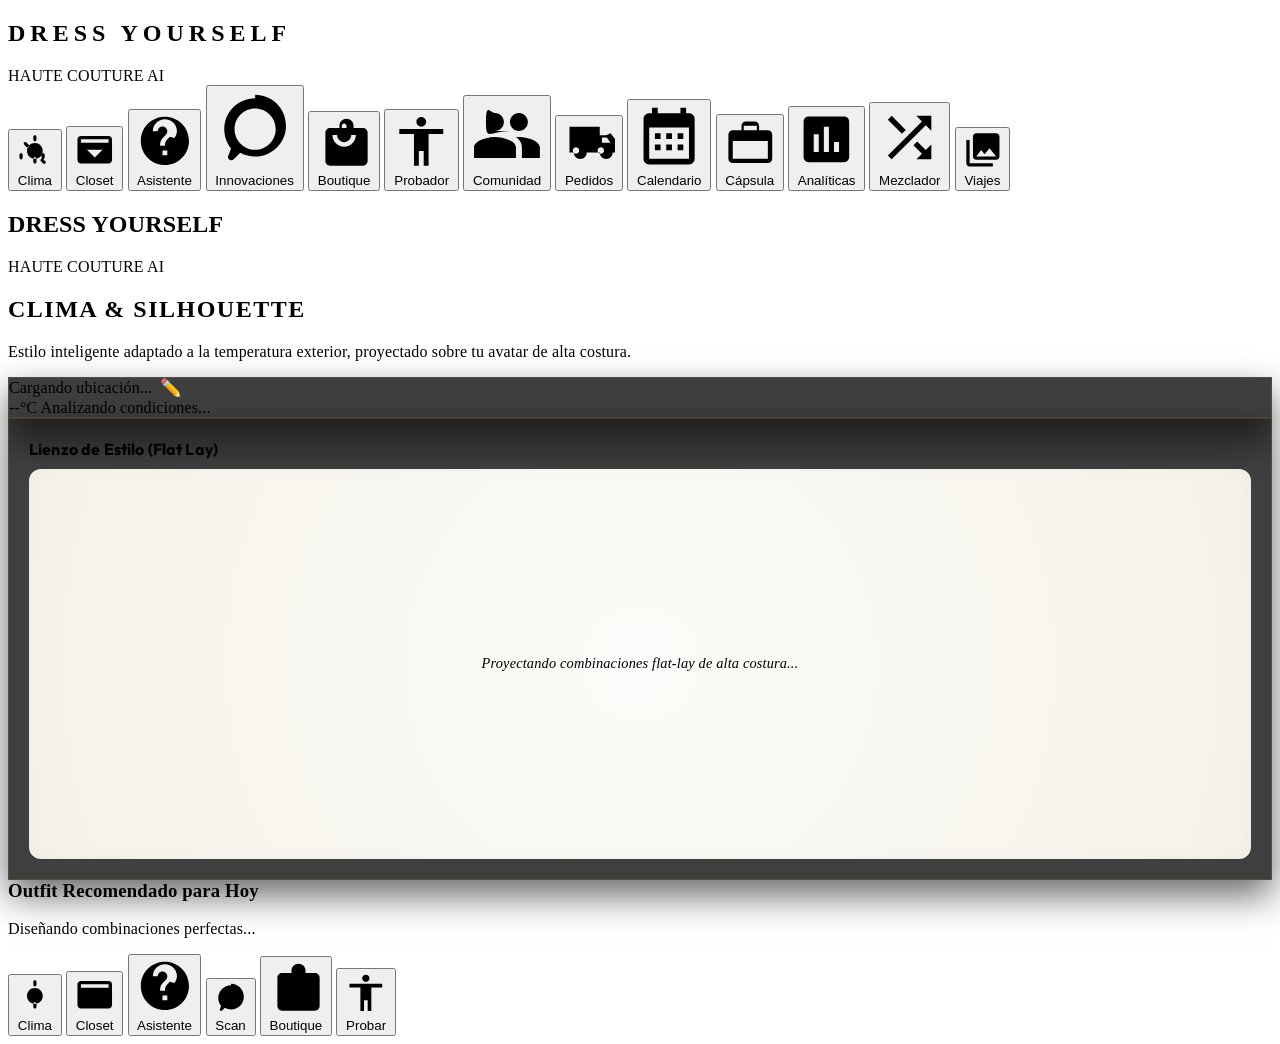
==== templates/index.html @ d00abae1 "feat(sota): implement wardrobe analytics dashboard, dress me shuffler, and travel packing planner" ====
<!DOCTYPE html>
<html lang="es">
<head>
    <meta charset="UTF-8">
    <meta name="viewport" content="width=device-width, initial-scale=1.0, maximum-scale=1.0, user-scalable=no">
    <title>Dress Yourself | High Fashion AI</title>
    <!-- Google Fonts -->
    <link rel="preconnect" href="https://fonts.googleapis.com">
    <link rel="preconnect" href="https://fonts.gstatic.com" crossorigin>
    <link href="https://fonts.googleapis.com/css2?family=Outfit:wght@300;400;500;600;700&family=Inter:wght@300;400;500;600;700&display=swap" rel="stylesheet">
    <!-- CSS Stylesheet -->
    <link rel="stylesheet" href="static/css/style.css">

    <!-- Haute Couture Style Enhancements (Dior/Chanel Vibe) -->
    <style>
        /* Gold border gradients & Glassmorphism refinements */
        .glass-card {
            background: rgba(10, 10, 10, 0.78) !important;
            backdrop-filter: blur(20px) saturate(180%) !important;
            -webkit-backdrop-filter: blur(20px) saturate(180%) !important;
            border: 1px solid rgba(212, 175, 55, 0.15) !important;
            box-shadow: 0 15px 35px rgba(0, 0, 0, 0.6) !important;
            transition: all 0.35s cubic-bezier(0.16, 1, 0.3, 1) !important;
        }
        .glass-card:hover {
            border-color: rgba(212, 175, 55, 0.35) !important;
            box-shadow: 0 20px 45px rgba(212, 175, 55, 0.1), 0 15px 35px rgba(0, 0, 0, 0.7) !important;
        }

        /* Typography spacing & alignment for luxury brand vibe */
        body {
            letter-spacing: 0.15px;
        }
        .sidebar-brand h1 {
            letter-spacing: 5px !important;
            font-weight: 700;
        }
        .editorial-title {
            letter-spacing: 1.5px;
            text-transform: uppercase;
        }
        .gold-btn, .gold-btn-large, .gold-btn-outline {
            font-family: var(--font-editorial) !important;
            letter-spacing: 1.5px !important;
            border-radius: 4px !important;
            transition: all 0.3s cubic-bezier(0.16, 1, 0.3, 1) !important;
        }

        /* Organic Tab Transitions */
        #tab-transition-overlay {
            position: absolute;
            inset: 0;
            background: rgba(10, 10, 10, 0.4);
            backdrop-filter: blur(0px);
            -webkit-backdrop-filter: blur(0px);
            pointer-events: none;
            opacity: 0;
            z-index: 99;
            transition: opacity 0.25s ease, backdrop-filter 0.25s ease;
        }
        #tab-transition-overlay.transitioning {
            opacity: 1;
            backdrop-filter: blur(8px);
            -webkit-backdrop-filter: blur(8px);
        }

        .tab-content {
            display: none;
            opacity: 0;
            transform: scale(0.97) translateY(12px);
            filter: blur(6px);
            transition: opacity 0.3s ease, transform 0.3s ease, filter 0.3s ease;
        }

        .tab-content.active {
            display: block;
            opacity: 1;
            transform: scale(1) translateY(0);
            filter: blur(0px);
        }

        .tab-content.tab-leaving {
            display: block;
            opacity: 0;
            transform: scale(0.97) translateY(-12px);
            filter: blur(8px);
            pointer-events: none;
        }

        .tab-content.tab-entering {
            display: block;
            opacity: 1;
            transform: scale(1) translateY(0);
            filter: blur(0px);
        }

        /* Star Rating Glow and Elastic Animation */
        .star-rating-icon {
            display: inline-block;
            transition: transform 0.4s cubic-bezier(0.175, 0.885, 0.32, 1.275) !important;
        }
        .star-rating-icon:hover {
            text-shadow: 0 0 10px rgba(212, 175, 55, 0.85), 0 0 20px rgba(212, 175, 55, 0.45);
        }
        .star-rating-icon.active-star {
            color: var(--accent-gold) !important;
            text-shadow: 0 0 8px rgba(212, 175, 55, 0.65);
        }
        .star-elastic-bounce {
            animation: starBounce 0.6s cubic-bezier(0.175, 0.885, 0.32, 1.5) both;
        }
        @keyframes starBounce {
            0% { transform: scale(1); }
            30% { transform: scale(1.6); }
            55% { transform: scale(0.85); }
            75% { transform: scale(1.2); }
            100% { transform: scale(1); }
        }

        /* Gold Star Particles */
        .gold-star-particle {
            position: fixed;
            background: radial-gradient(circle, #fff 0%, var(--accent-gold) 50%, #b8952b 100%);
            border-radius: 50%;
            pointer-events: none;
            z-index: 10000;
            box-shadow: 0 0 6px var(--accent-gold);
        }

        /* Selection and Visual Feedback for Fitting Room & Outfit Builder */
        .fitting-slot {
            position: relative;
            transition: transform 0.3s cubic-bezier(0.25, 0.8, 0.25, 1), box-shadow 0.3s ease, border-color 0.3s ease;
        }
        .fitting-slot.slot-loaded {
            animation: slotFlashGlow 0.6s cubic-bezier(0.16, 1, 0.3, 1) both;
        }
        @keyframes slotFlashGlow {
            0% {
                transform: scale(0.95);
                box-shadow: 0 0 0 rgba(212, 175, 55, 0);
                border-color: var(--border-gold);
            }
            30% {
                transform: scale(1.03);
                box-shadow: 0 0 15px rgba(212, 175, 55, 0.6);
                border-color: var(--accent-gold);
            }
            100% {
                transform: scale(1);
                box-shadow: 0 0 0 rgba(212, 175, 55, 0);
                border-color: var(--border-gold);
            }
        }

        .builder-slot {
            transition: all 0.3s cubic-bezier(0.16, 1, 0.3, 1);
        }
        .builder-slot.slot-filled-glow {
            animation: builderSlotGlow 0.6s cubic-bezier(0.16, 1, 0.3, 1) both;
        }
        @keyframes builderSlotGlow {
            0% {
                transform: translateY(2px);
                box-shadow: 0 0 0 rgba(212, 175, 55, 0);
            }
            30% {
                transform: translateY(-2px);
                box-shadow: 0 4px 12px rgba(212, 175, 55, 0.4);
            }
            100% {
                transform: translateY(0);
                box-shadow: 0 2px 6px rgba(212, 175, 55, 0.1);
            }
        }

        .fitting-source-item {
            transition: all 0.25s cubic-bezier(0.25, 0.8, 0.25, 1);
            border: 1px solid transparent;
        }
        .fitting-source-item:hover {
            transform: scale(1.02);
            border-color: rgba(212, 175, 55, 0.3);
        }
        .fitting-source-item.selected-source-item {
            border-color: var(--accent-gold);
            background: rgba(212, 175, 55, 0.08);
            box-shadow: inset 0 0 10px rgba(212, 175, 55, 0.15);
            transform: scale(0.98);
        }

        /* Circular Scanning Progress & Glowing borders */
        .scan-thumb {
            position: relative;
            border: 2px solid var(--border-gold) !important;
            transition: all 0.3s cubic-bezier(0.25, 0.8, 0.25, 1) !important;
        }
        .scan-thumb.scanning-active {
            border-color: var(--accent-gold) !important;
            animation: goldGlowPulse 1.5s infinite alternate ease-in-out !important;
        }
        @keyframes goldGlowPulse {
            0% {
                box-shadow: 0 0 4px rgba(212, 175, 55, 0.2);
                border-color: rgba(212, 175, 55, 0.4);
            }
            100% {
                box-shadow: 0 0 15px rgba(212, 175, 55, 0.85);
                border-color: var(--accent-gold);
            }
        }

        .scan-thumb-spinner-overlay {
            position: absolute;
            inset: 0;
            background: rgba(0, 0, 0, 0.65);
            display: none;
            align-items: center;
            justify-content: center;
            z-index: 5;
            transition: opacity 0.3s ease;
        }
        .scan-thumb.scanning .scan-thumb-spinner-overlay {
            display: flex;
        }

        .circular-spinner {
            width: 32px;
            height: 32px;
            animation: rotateSpinner 2s linear infinite;
        }
        .circular-spinner .circle-bg {
            fill: none;
            stroke: rgba(255, 255, 255, 0.15);
            stroke-width: 3;
        }
        .circular-spinner .circle {
            fill: none;
            stroke: var(--accent-gold);
            stroke-width: 3;
            stroke-linecap: round;
            animation: dashSpinner 1.5s ease-in-out infinite;
        }

        @keyframes rotateSpinner {
            100% { transform: rotate(360deg); }
        }
        @keyframes dashSpinner {
            0% {
                stroke-dasharray: 1, 150;
                stroke-dashoffset: 0;
            }
            50% {
                stroke-dasharray: 90, 150;
                stroke-dashoffset: -35;
            }
            100% {
                stroke-dasharray: 90, 150;
                stroke-dashoffset: -124;
            }
        }

        .scan-thumb-success-overlay {
            position: absolute;
            inset: 0;
            background: rgba(0, 255, 136, 0.2);
            display: none;
            align-items: center;
            justify-content: center;
            z-index: 4;
        }
        .scan-thumb.scanned-success .scan-thumb-success-overlay {
            display: flex;
        }
        .success-checkmark {
            font-size: 1.5rem;
            color: #00ff88;
            text-shadow: 0 0 10px rgba(0, 255, 136, 0.8);
            font-weight: bold;
            animation: checkmarkPop 0.4s cubic-bezier(0.175, 0.885, 0.32, 1.275) both;
        }
        @keyframes checkmarkPop {
            0% { transform: scale(0); opacity: 0; }
            100% { transform: scale(1); opacity: 1; }
        }

        /* Intuitive Empty States (Chanel/Dior Inspired) */
        .empty-state {
            display: flex;
            flex-direction: column;
            align-items: center;
            justify-content: center;
            padding: 50px 30px;
            text-align: center;
            color: var(--text-muted);
            border: 1px dashed var(--border-gold);
            border-radius: 12px;
            background: rgba(212, 175, 55, 0.02);
            margin: 20px auto;
            max-width: 450px;
            box-shadow: inset 0 0 20px rgba(0, 0, 0, 0.02);
        }
        .empty-state-svg {
            filter: drop-shadow(0 0 8px rgba(212, 175, 55, 0.25));
            animation: pulseGlow 3s infinite ease-in-out;
        }
        @keyframes pulseGlow {
            0%, 100% { opacity: 0.55; transform: scale(1); }
            50% { opacity: 0.85; transform: scale(1.04); }
        }

        /* RPG Chat Styling Elements */
        .chat-mode-header {
            display: flex;
            gap: 8px;
            margin-bottom: 15px;
            border-bottom: 1px solid rgba(212, 175, 55, 0.1);
            padding-bottom: 10px;
        }
        .chat-mode-header .gold-btn-outline {
            background: transparent;
            color: var(--text-muted);
            border: 1px solid rgba(212, 175, 55, 0.25);
            transition: all 0.3s ease;
            flex: 1;
            font-size: 0.75rem;
            padding: 8px 12px;
            letter-spacing: 1px;
            text-transform: uppercase;
            border-radius: 4px;
            cursor: pointer;
        }
        .chat-mode-header .gold-btn-outline.active {
            background: var(--accent-gold) !important;
            color: #000 !important;
            border-color: var(--accent-gold) !important;
            box-shadow: 0 0 10px rgba(212, 175, 55, 0.4) !important;
            font-weight: 600;
        }
        .chat-mode-header .gold-btn-outline:hover:not(.active) {
            border-color: var(--accent-gold) !important;
            color: var(--text-primary) !important;
        }
        .rpg-progress-tracker {
            display: none;
            flex-direction: column;
            gap: 6px;
            padding: 10px 15px;
            background: rgba(212, 175, 55, 0.05);
            border: 1px solid rgba(212, 175, 55, 0.15);
            border-radius: 6px;
            margin-bottom: 15px;
            font-family: 'Outfit', sans-serif;
            font-size: 0.85rem;
        }
        .rpg-options-container {
            display: none;
            flex-direction: column;
            gap: 8px;
            margin-top: 15px;
            margin-bottom: 15px;
        }
        .rpg-option-btn {
            background: rgba(212, 175, 55, 0.08) !important;
            color: var(--accent-gold) !important;
            border: 1px solid rgba(212, 175, 55, 0.3) !important;
            border-radius: 4px;
            padding: 10px 15px;
            font-size: 0.8rem;
            font-family: 'Outfit', sans-serif;
            letter-spacing: 0.5px;
            cursor: pointer;
            text-align: left;
            transition: all 0.25s ease;
        }
        .rpg-option-btn:hover {
            background: var(--accent-gold) !important;
            color: #000 !important;
            border-color: var(--accent-gold) !important;
            box-shadow: 0 4px 12px rgba(212, 175, 55, 0.2) !important;
            transform: translateY(-1px);
        }
        .rpg-option-btn:active {
            transform: translateY(0);
        }

        /* Premium Checkout & Styling Index Styles */
        @keyframes premiumGlowPulse {
            0% {
                box-shadow: 0 0 8px rgba(212, 175, 55, 0.4);
                background: var(--accent-gold);
                color: #000;
            }
            100% {
                box-shadow: 0 0 22px rgba(212, 175, 55, 0.85);
                background: #ffd700;
                color: #000;
            }
        }
        .premium-checkout-btn {
            font-family: var(--font-editorial) !important;
            letter-spacing: 1px !important;
            font-weight: 600;
            border: none;
            cursor: pointer;
            transition: all 0.3s cubic-bezier(0.16, 1, 0.3, 1);
        }
        .premium-checkout-btn:hover {
            transform: translateY(-2px);
            box-shadow: 0 0 25px rgba(212, 175, 55, 0.95) !important;
        }
        .styling-index-widget {
            transition: all 0.3s cubic-bezier(0.16, 1, 0.3, 1);
        }
        .styling-index-widget:hover {
            border-color: rgba(212, 175, 55, 0.5) !important;
            box-shadow: 0 12px 35px rgba(212, 175, 55, 0.15), 0 10px 30px rgba(0, 0, 0, 0.6) !important;
        }
    </style>
</head>
<body>
    <!-- App Container -->
    <div class="app-container">
        
        <!-- Sidebar Navigation (Desktop) -->
        <aside class="sidebar">
            <div class="sidebar-brand">
                <h1>DRESS YOURSELF</h1>
                <span>HAUTE COUTURE AI</span>
            </div>
            
            <nav class="nav-menu">
                <button class="nav-btn active" data-tab="clima">
                    <svg viewBox="0 0 24 24" class="nav-icon"><path d="M12 7c-2.76 0-5 2.24-5 5s2.24 5 5 5 5-2.24 5-5-2.24-5-5-5zm0-5c.55 0 1 .45 1 1v2c0 .55-.45 1-1 1s-1-.45-1-1V3c0-.55.45-1 1-1zm0 14c.55 0 1 .45 1 1v2c0 .55-.45 1-1 1s-1-.45-1-1v-2c0-.55.45-1 1-1zM5.22 6.64c.39-.39 1.02-.39 1.41 0l1.41 1.41c.39.39.39 1.02 0 1.41s-1.02.39-1.41 0L5.22 8.05c-.39-.39-.39-1.02 0-1.41zm10.6 10.6c.39-.39 1.02-.39 1.41 0l1.41 1.41c.39.39.39 1.02 0 1.41s-1.02.39-1.41 0l-1.41-1.41c-.4-.39-.4-1.03 0-1.42zm-12.6-3.8c.55 0 1 .45 1 1v2c0 .55-.45 1-1 1s-1-.45-1-1v-2c0-.55.45-1 1-1zm14 0c.55 0 1 .45 1 1v2c0 .55-.45 1-1 1s-1-.45-1-1v-2c0-.55.45-1 1-1z" fill="currentColor"/></svg>
                    <span>Clima</span>
                </button>
                <button class="nav-btn" data-tab="closet">
                    <svg viewBox="0 0 24 24" class="nav-icon"><path d="M20 4H4c-1.1 0-2 .9-2 2v12c0 1.1.9 2 2 2h16c1.1 0 2-.9 2-2V6c0-1.1-.9-2-2-2zm-8 12.5L7.5 12h9L12 16.5zM20 8H4V6h16v2z" fill="currentColor"/></svg>
                    <span>Closet</span>
                </button>
                <button class="nav-btn" data-tab="asistente">
                    <svg viewBox="0 0 24 24" class="nav-icon"><path d="M12 2C6.48 2 2 6.48 2 12s4.48 10 10 10 10-4.48 10-10S17.52 2 12 2zm1 16h-2v-2h2v2zm1.07-7.75l-.9.92C12.45 11.9 12 12.5 12 14h-2v-.5c0-1.1.45-2.1 1.17-2.83l1.24-1.26c.37-.36.59-.86.59-1.41 0-1.1-.9-2-2-2s-2 .9-2 2H7c0-2.76 2.24-5 5-5s5 2.24 5 5c0 1.04-.42 1.99-1.07 2.75z" fill="currentColor"/></svg>
                    <span>Asistente</span>
                </button>
                <button class="nav-btn" data-tab="innovaciones">
                    <svg viewBox="0 0 24 24" class="nav-icon"><path d="M12 3c-4.97 0-9 4.03-9 9 0 2.12.74 4.07 1.97 5.61L4.35 19.4c-.39.39-.39 1.02 0 1.41.39.39 1.02.39 1.41 0l1.9-1.9C9.07 19.64 10.47 20 12 20c4.97 0 9-4.03 9-9s-4.03-9-9-9zm0 15c-3.31 0-6-2.69-6-6s2.69-6 6-6 6 2.69 6 6-2.69 6-6 6z" fill="currentColor"/></svg>
                    <span>Innovaciones</span>
                </button>
                <button class="nav-btn" data-tab="boutique">
                    <svg viewBox="0 0 24 24" class="nav-icon"><path d="M20 6h-4V5c0-1.66-1.34-3-3-3s-3 1.34-3 3v1H6c-1.1 0-1.99.9-1.99 2L4 20c0 1.1.9 2 2 2h14c1.1 0 2-.9 2-2V8c0-1.1-.9-2-2-2zm-8-2c.55 0 1 .45 1 1v1h-2V5c0-.55.45-1 1-1zm0 10c-2.76 0-5-2.24-5-5h2c0 1.66 1.34 3 3 3s3-1.34 3-3h2c0 2.76-2.24 5-5 5z" fill="currentColor"/></svg>
                    <span>Boutique</span>
                </button>
                <button class="nav-btn" data-tab="probador">
                    <svg viewBox="0 0 24 24" class="nav-icon"><path d="M12 2c1.1 0 2 .9 2 2s-.9 2-2 2-2-.9-2-2 .9-2 2-2zm9 7h-6v13h-2v-6h-2v6H9V9H3V7h18v2z" fill="currentColor"/></svg>
                    <span>Probador</span>
                </button>
                <button class="nav-btn" data-tab="comunidad">
                    <svg viewBox="0 0 24 24" class="nav-icon"><path d="M16 11c1.66 0 2.99-1.34 2.99-3S17.66 5 16 5s-3 1.34-3 3 1.34 3 3 3zm-8 0c1.66 0 2.99-1.34 2.99-3S9.66 5 8 5 5 1.34 5 8s1.34 3 8 3zm0 2c-2.33 0-7 1.17-7 3.5V20h14v-3.5c0-2.33-4.67-3.5-7-3.5zm8 0c-.29 0-.62.02-.97.05 1.16.84 1.97 1.97 1.97 3.45V20h6v-3.5c0-2.33-4.67-3.5-7-3.5z" fill="currentColor"/></svg>
                    <span>Comunidad</span>
                </button>
                <button class="nav-btn" data-tab="pedidos">
                    <svg viewBox="0 0 24 24" class="nav-icon"><path d="M20 8h-3V4H3v12h2c0 1.66 1.34 3 3 3s3-1.34 3-3h6c0 1.66 1.34 3 3 3s3-1.34 3-3h2v-5l-3-4zM6 16.5c-.83 0-1.5-.67-1.5-1.5s.67-1.5 1.5-1.5 1.5.67 1.5 1.5-.67 1.5-1.5 1.5zm11.5 0c-.83 0-1.5-.67-1.5-1.5s.67-1.5 1.5-1.5 1.5.67 1.5 1.5-.67 1.5-1.5 1.5zM18 11.5V9h2.25L22 11.5H18z" fill="currentColor"/></svg>
                    <span>Pedidos</span>
                </button>
                <button class="nav-btn" data-tab="calendario">
                    <svg viewBox="0 0 24 24" class="nav-icon"><path d="M19 4h-1V2h-2v2H8V2H6v2H5c-1.11 0-1.99.9-1.99 2L3 20c0 1.1.89 2 2 2h14c1.1 0 2-.9 2-2V6c0-1.1-.9-2-2-2zm0 16H5V9h14v11zM7 11h2v2H7zm0 4h2v2H7zm4-4h2v2h-2zm0 4h2v2h-2zm4-4h2v2h-2zm0 4h2v2h-2z" fill="currentColor"/></svg>
                    <span>Calendario</span>
                </button>
                <button class="nav-btn" data-tab="capsula">
                    <svg viewBox="0 0 24 24" class="nav-icon"><path d="M20 6h-4V4c0-1.11-.89-2-2-2h-4c-1.11 0-2 .89-2 2v2H4c-1.11 0-1.99.89-1.99 2L2 19c0 1.11.89 2 2 2h16c1.11 0 2-.89 2-2V8c0-1.11-.89-2-2-2zM9 4h6v2H9V4zm11 15H4v-8h16v8z" fill="currentColor"/></svg>
                    <span>Cápsula</span>
                </button>
                <button class="nav-btn" data-tab="analiticas">
                    <svg viewBox="0 0 24 24" class="nav-icon"><path d="M19 3H5c-1.1 0-2 .9-2 2v14c0 1.1.9 2 2 2h14c1.1 0 2-.9 2-2V5c0-1.1-.9-2-2-2zM9 17H7v-7h2v7zm4 0h-2V7h2v10zm4 0h-2v-4h2v4z" fill="currentColor"/></svg>
                    <span>Analíticas</span>
                </button>
                <button class="nav-btn" data-tab="mezclador">
                    <svg viewBox="0 0 24 24" class="nav-icon"><path d="M10.59 9.17L5.41 4 4 5.41l5.17 5.17 1.42-1.41zM14.5 4l2.04 2.04L4 18.59 5.41 20 17.96 7.45 20 9.5V4h-5.5zm.33 9.41l-1.41 1.41 3.13 3.13L14.5 20H20v-5.5l-2.04 2.04-3.13-3.13z" fill="currentColor"/></svg>
                    <span>Mezclador</span>
                </button>
                <button class="nav-btn" data-tab="viajes">
                    <svg viewBox="0 0 24 24" class="nav-icon"><path d="M22 16V4c0-1.1-.9-2-2-2H8c-1.1 0-2 .9-2 2v12c0 1.1.9 2 2 2h12c1.1 0 2-.9 2-2zm-11-4l2.03 2.71L16 11l4 5H8l3-4zM2 6v14c0 1.1.9 2 2 2h14v-2H4V6H2z" fill="currentColor"/></svg>
                    <span>Viajes</span>
                </button>
            </nav>
        </aside>

        <!-- Main Content Area -->
        <main class="main-content">
            <!-- Mobile Header -->
            <header class="mobile-header">
                <h2>DRESS YOURSELF</h2>
                <span class="mobile-subtitle">HAUTE COUTURE AI</span>
            </header>

            <!-- TABS -->
            
            <!-- SECTION 1: CLIMA -->
            <section id="clima" class="tab-content active">
                <div class="section-header">
                    <h2 class="editorial-title">Clima & Silhouette</h2>
                    <p class="section-desc">Estilo inteligente adaptado a la temperatura exterior, proyectado sobre tu avatar de alta costura.</p>
                </div>
                
                <div class="weather-widget glass-card">
                    <div class="weather-info">
                        <div style="display: flex; align-items: center; gap: 8px;">
                            <div class="weather-city" id="weather-city">Cargando ubicación...</div>
                            <span id="btn-change-location" style="cursor: pointer; font-size: 1.1rem; color: var(--accent-gold); transition: transform 0.2s;" title="Cambiar ubicación" onmouseover="this.style.transform='scale(1.2)'" onmouseout="this.style.transform='scale(1)'">✏️</span>
                        </div>
                        <div class="weather-temp-desc">
                            <span class="weather-temp" id="weather-temp">--°C</span>
                            <span class="weather-desc" id="weather-desc">Analizando condiciones...</span>
                        </div>
                    </div>
                    <div class="weather-extra" id="weather-details">
                        <!-- Filled by JS -->
                    </div>
                </div>

                <div class="clima-layout-container">
                    <!-- Flat Lay Editorial Canvas ( Pinterest / Dior Style ) -->
                    <div class="mannequin-column glass-card" style="min-height: 420px; display: flex; flex-direction: column; justify-content: space-between; padding: 20px;">
                        <h4 class="mannequin-title gold-text" style="margin: 0 0 10px 0; font-family: 'Outfit', sans-serif;">Lienzo de Estilo (Flat Lay)</h4>
                        
                        <div id="clima-flatlay-canvas" style="flex-grow: 1; display: flex; flex-direction: column; justify-content: center; align-items: center; background: radial-gradient(circle, #fcfbf9 0%, #f5f2e8 100%); border-radius: 12px; border: 1px solid var(--border-gold); padding: 15px; position: relative; overflow: hidden; box-shadow: inset 0 0 20px rgba(0,0,0,0.03); min-height: 320px;">
                            <!-- Blueprint subtle grid overlay -->
                            <div style="position: absolute; inset: 0; background-image: radial-gradient(var(--border-gold) 1.2px, transparent 1.2px); background-size: 24px 24px; opacity: 0.12; pointer-events: none;"></div>
                            
                            <!-- Collage layout container -->
                            <div id="clima-flatlay-collage" style="position: relative; width: 100%; height: 100%; display: flex; flex-wrap: wrap; justify-content: center; align-items: center; gap: 15px; z-index: 2;">
                                <div style="color: var(--text-muted); font-size: 0.9rem; text-align: center; font-style: italic; width: 100%;">
                                    Proyectando combinaciones flat-lay de alta costura...
                                </div>
                            </div>
                        </div>
                    </div>

                    <!-- Recommended Cards Column -->
                    <div class="cards-column">
                        <h3 class="subsection-title" style="margin-top: 0;">Outfit Recomendado para Hoy</h3>
                        <div class="recommendation-showcase" id="clima-recommendation">
                            <!-- Recommended outfits will go here -->
                            <div class="loading-spinner-container">
                                <div class="spinner"></div>
                                <p>Diseñando combinaciones perfectas...</p>
                            </div>
                        </div>
                    </div>
                </div>
            </section>

            <!-- SECTION 2: CLOSET -->
            <section id="closet" class="tab-content">
                <div class="section-header-row">
                    <div class="section-header">
                        <h2 class="editorial-title">Mi Closet Virtual</h2>
                        <p class="section-desc">Tu colección privada, digitalizada y clasificada por inteligencia artificial.</p>
                    </div>
                    <div class="closet-actions-row">
                        <button id="btn-open-outfit-builder" class="gold-btn">
                            <svg viewBox="0 0 24 24" class="btn-icon"><path d="M19 13h-6v6h-2v-6H5v-2h6V5h2v6h6v2z" fill="currentColor"/></svg>
                            <span>Diseñar Outfit</span>
                        </button>
                        <button class="gold-btn-outline trigger-scan" onclick="switchTab('innovaciones')">
                            <svg class="btn-icon" viewBox="0 0 24 24"><path d="M19 13h-6v6h-2v-6H5v-2h6V5h2v6h6v2z" fill="currentColor"/></svg>
                            Escanear Prenda
                        </button>
                        <button class="gold-btn-outline" onclick="switchTab('calendario')">
                            <svg viewBox="0 0 24 24" class="btn-icon"><path d="M19 4h-1V2h-2v2H8V2H6v2H5c-1.11 0-1.99.9-1.99 2L3 20c0 1.1.89 2 2 2h14c1.1 0 2-.9 2-2V6c0-1.1-.9-2-2-2zm0 16H5V9h14v11z" fill="currentColor"/></svg>
                            <span>Calendario</span>
                        </button>
                        <button class="gold-btn-outline" onclick="switchTab('capsula')">
                            <svg viewBox="0 0 24 24" class="btn-icon"><path d="M20 6h-4V4c0-1.11-.89-2-2-2h-4c-1.11 0-2 .89-2 2v2H4c-1.11 0-1.99.89-1.99 2L2 19c0 1.11.89 2 2 2h16c1.11 0 2-.89 2-2V8c0-1.11-.89-2-2-2zM9 4h6v2H9V4zm11 15H4v-8h16v8z" fill="currentColor"/></svg>
                            <span>Cápsula</span>
                        </button>
                    </div>
                </div>

                <!-- Gamified "Babylon Styling Index" Dashboard -->
                <div class="styling-index-widget glass-card" style="margin: 20px 0; padding: 20px; border: 1px solid var(--border-gold); border-radius: 12px; background: rgba(10, 10, 10, 0.85); box-shadow: 0 10px 30px rgba(0,0,0,0.5);">
                    <div style="display: flex; align-items: center; justify-content: space-between; margin-bottom: 15px; flex-wrap: wrap; gap: 10px;">
                        <div style="display: flex; align-items: center; gap: 10px;">
                            <span style="font-size: 1.5rem; color: var(--accent-gold);">🏆</span>
                            <div>
                                <h4 class="gold-text editorial-title" style="margin: 0; font-size: 0.95rem; font-weight: 700; letter-spacing: 2px;">BABYLON STYLING INDEX</h4>
                                <span style="font-size: 0.75rem; color: var(--text-muted);">Tu nivel de estilo Haute Couture</span>
                            </div>
                        </div>
                        <div style="text-align: right;">
                            <span class="gold-text" id="styling-index-rank-label" style="font-size: 0.85rem; font-weight: 600; text-transform: uppercase; letter-spacing: 1px;">Haute Couture Apprentice</span>
                        </div>
                    </div>
                    
                    <div style="display: grid; grid-template-columns: repeat(auto-fit, minmax(120px, 1fr)); gap: 15px; margin-bottom: 15px;">
                        <div style="background: rgba(255,255,255,0.03); border: 1px solid rgba(212,175,55,0.15); padding: 10px; border-radius: 8px; text-align: center;">
                            <div style="font-size: 0.75rem; color: var(--text-muted); margin-bottom: 5px;">Wardrobe Score</div>
                            <div class="gold-text" id="styling-index-score" style="font-size: 1.4rem; font-weight: bold;">88.5%</div>
                        </div>
                        <div style="background: rgba(255,255,255,0.03); border: 1px solid rgba(212,175,55,0.15); padding: 10px; border-radius: 8px; text-align: center;">
                            <div style="font-size: 0.75rem; color: var(--text-muted); margin-bottom: 5px;">Prendas Catalogadas</div>
                            <div id="styling-index-scanned" style="font-size: 1.4rem; font-weight: bold; color: var(--text-primary);">0</div>
                        </div>
                        <div style="background: rgba(255,255,255,0.03); border: 1px solid rgba(212,175,55,0.15); padding: 10px; border-radius: 8px; text-align: center;">
                            <div style="font-size: 0.75rem; color: var(--text-muted); margin-bottom: 5px;">Próximo Rango</div>
                            <div id="styling-index-next-rank" style="font-size: 0.85rem; font-weight: 600; color: var(--text-primary); margin-top: 5px;">Haute Couture Master</div>
                        </div>
                    </div>
                    
                    <div>
                        <div style="display: flex; justify-content: space-between; font-size: 0.75rem; color: var(--text-muted); margin-bottom: 5px;">
                            <span>Progreso de Rango</span>
                            <span id="styling-index-progress-pct">0%</span>
                        </div>
                        <div style="width: 100%; height: 8px; background: rgba(255, 255, 255, 0.1); border-radius: 4px; overflow: hidden; border: 1px solid rgba(212,175,55,0.2);">
                            <div id="styling-index-progress-bar" style="width: 0%; height: 100%; background: linear-gradient(90deg, #b8952b, var(--accent-gold)); transition: width 0.5s ease;"></div>
                        </div>
                    </div>
                </div>

                <!-- Panel de Desafíos Diarios (Daily Fashion Quests) -->
                <div class="daily-quests-panel glass-card" style="margin: 20px 0; padding: 20px; border: 1px solid rgba(212,175,55,0.25); border-radius: 12px; background: rgba(10, 10, 10, 0.85); box-shadow: 0 10px 30px rgba(0,0,0,0.5);">
                    <div style="display: flex; align-items: center; justify-content: space-between; margin-bottom: 15px; flex-wrap: wrap; gap: 10px;">
                        <div style="display: flex; align-items: center; gap: 10px;">
                            <span style="font-size: 1.5rem; color: var(--accent-gold);">⚡</span>
                            <div>
                                <h4 class="gold-text editorial-title" style="margin: 0; font-size: 0.95rem; font-weight: 700; letter-spacing: 2px;">DESAFÍOS DIARIOS DE MODA</h4>
                                <span style="font-size: 0.75rem; color: var(--text-muted);">Completa misiones y gana bonificaciones al Babylon Styling Index</span>
                            </div>
                        </div>
                        <div class="quest-streak" style="font-size: 0.85rem; color: var(--accent-gold); font-weight: 600; background: rgba(212,175,55,0.1); padding: 4px 10px; border-radius: 20px; border: 1px solid rgba(212,175,55,0.2);">
                            🔥 Racha: <span id="quest-streak-count">1</span> día
                        </div>
                    </div>
                    <div class="quests-list" id="quests-list" style="display: flex; flex-direction: column; gap: 12px;">
                        <!-- Quests loaded dynamically via JS -->
                    </div>
                </div>

                <!-- Filters -->
                <div class="closet-filters">
                    <button class="filter-btn active" data-filter="all">Todos</button>
                    <button class="filter-btn" data-filter="superior">Superior</button>
                    <button class="filter-btn" data-filter="inferior">Inferior</button>
                    <button class="filter-btn" data-filter="abrigo">Abrigo</button>
                    <button class="filter-btn" data-filter="calzado">Calzado</button>
                </div>

                <!-- Grid -->
                <div class="closet-grid" id="closet-grid">
                    <!-- Closet Items loaded dynamically -->
                </div>

                <h3 class="subsection-title">Mis Combinaciones Diseñadas</h3>
                <div class="combinations-grid" id="combinations-grid">
                    <!-- Saved combinations loaded dynamically -->
                </div>
            </section>

            <!-- SECTION 3: ASISTENTE (ARIA) -->
            <section id="asistente" class="tab-content">
                <div class="section-header">
                    <h2 class="editorial-title">Aria | Tu Asistente Personal</h2>
                    <p class="section-desc">Asesoría de moda de alta costura interactiva con Aria.</p>
                </div>

                <div class="asistente-container glass-card">
                    <!-- Aria Visual Frame -->
                    <div class="aria-frame">
                        <div class="aria-portrait-wrapper">
                            <!-- Aria Live Character Image -->
                            <img id="aria-portrait" src="static/proposals/Propuestas de Asistente Personal/Propuesta (Animada )/Propuesta Animada.png" alt="Aria - Asistente de Estilo" onerror="this.onerror=null; this.src='data:image/svg+xml,<svg xmlns=%22http://www.w3.org/2000/svg%22 viewBox=%220 0 200 250%22><rect fill=%22%23121212%22 width=%22200%22 height=%22250%22/><text x=%2250%25%22 y=%2250%25%22 fill=%22%23d4af37%22 font-size=%2240%22 text-anchor=%22middle%22 dy=%22.3em%22>Aria</text></svg>';">
                            <div class="aria-pulse-ring"></div>
                        </div>
                        
                        <div class="aria-controls">
                            <!-- Dynamic Hair/Style Selection -->
                            <div class="control-group">
                                <label for="aria-look">Estilo de Aria (Look):</label>
                                <select id="aria-look" class="gold-select">
                                    <option value="base" selected>Default (Pasarela)</option>
                                    <option value="castano_corto">Pelo Castaño Corto</option>
                                    <option value="rojo_corto">Pelo Rojo Corto</option>
                                    <option value="rojo_largo">Pelo Rojo Largo</option>
                                    <option value="castano_gafas">Castaño con Gafas</option>
                                    <option value="castano_medio">Castaño Medio</option>
                                </select>
                            </div>

                            <!-- Advisor Personality Tone -->
                            <div class="control-group">
                                <label for="personality">Personalidad de Aria:</label>
                                <select id="personality" class="gold-select">
                                    <option value="classy" selected>Clásica</option>
                                    <option value="diva">Diva</option>
                                    <option value="sarcastic">Sarcástica</option>
                                    <option value="nervous">Nerviosa</option>
                                </select>
                            </div>
                        </div>
                    </div>

                    <!-- Conversation bubble & chat -->
                    <div class="chat-area">
                        <div class="chat-mode-header">
                            <button id="btn-mode-libre" class="gold-btn-outline active">Asesoría Libre</button>
                            <button id="btn-mode-rpg" class="gold-btn-outline">Juego de Rol</button>
                        </div>
                        
                        <!-- RPG Progress Tracker -->
                        <div id="rpg-progress-tracker" class="rpg-progress-tracker">
                            <div style="display: flex; justify-content: space-between; align-items: center; margin-bottom: 4px;">
                                <span class="gold-text" style="font-size: 0.75rem; letter-spacing: 1px; font-weight: 500;">ESTILISMO DE ROL CON ISA</span>
                                <span id="rpg-step-indicator" style="color: var(--text-primary); font-weight: 600; font-size: 0.75rem;">Paso 1 de 3</span>
                            </div>
                            <div style="width: 100%; height: 4px; background: rgba(255, 255, 255, 0.1); border-radius: 2px; overflow: hidden;">
                                <div id="rpg-progress-bar" style="width: 33%; height: 100%; background: var(--accent-gold); transition: width 0.3s ease;"></div>
                            </div>
                        </div>

                        <div class="bubble-speech">
                            <div class="bubble-tail"></div>
                            <p id="aria-speech">¡Hola! Soy Aria. Selecciona mi estilo y personalidad a la izquierda, y te daré mi veredicto sobre tu estilo actual. O si lo prefieres, hazme una consulta de moda.</p>
                        </div>

                        <div class="chat-history" id="chat-history">
                            <!-- Dynamically loaded chat entries -->
                        </div>

                        <div id="rpg-options-container" class="rpg-options-container">
                            <!-- Option buttons will be rendered here dynamically -->
                        </div>

                        <div class="chat-input-row">
                            <input type="text" id="chat-input" placeholder="Pregúntale a Aria..." autocomplete="off">
                            <button id="send-chat" class="gold-btn">
                                <span>Enviar</span>
                            </button>
                        </div>
                    </div>
                </div>
            </section>

            <!-- SECTION 4: INNOVACIONES (ESCÁNER VISIÓN) -->
            <section id="innovaciones" class="tab-content">
                <style>
                .scan-thumb {
                    width: 60px;
                    height: 60px;
                    border-radius: 8px;
                    border: 2px solid var(--border-gold);
                    overflow: hidden;
                    position: relative;
                    cursor: pointer;
                    flex-shrink: 0;
                    transition: all 0.2s ease;
                    background: #111;
                }
                .scan-thumb.active {
                    border-color: #00ff88;
                    transform: scale(1.05);
                    box-shadow: 0 0 8px rgba(0, 255, 136, 0.4);
                }
                .scan-thumb img {
                    width: 100%;
                    height: 100%;
                    object-fit: cover;
                }
                .scan-thumb-badge {
                    position: absolute;
                    bottom: 2px;
                    right: 2px;
                    width: 16px;
                    height: 16px;
                    border-radius: 50%;
                    background: rgba(0,0,0,0.7);
                    color: #fff;
                    font-size: 10px;
                    display: flex;
                    align-items: center;
                    justify-content: center;
                    font-weight: bold;
                }
                .scan-thumb-badge.scanned {
                    background: #00ff88;
                    color: #000;
                }
                .scan-thumb-badge.pending {
                    background: #ffaa00;
                }
                </style>
                <div class="section-header">
                    <h2 class="editorial-title">Innovación en Visión</h2>
                    <p class="section-desc">Sube una o varias fotos de tus prendas para escanear y catalogar su estilo con IA en lote o individualmente.</p>
                </div>

                <div class="scanner-container glass-card">
                    <div class="scanner-upload-box" id="scanner-drop-zone">
                        <input type="file" id="scanner-file-input" accept="image/*" multiple style="display: none;">
                        
                        <div class="upload-placeholder" id="upload-placeholder">
                            <svg viewBox="0 0 24 24" class="upload-icon"><path d="M19.35 10.04C18.67 6.59 15.64 4 12 4 9.11 4 6.6 5.64 5.35 8.04 2.34 8.36 0 10.91 0 14c0 3.31 2.69 6 6 6h13c2.76 0 5-2.24 5-5 0-2.64-2.05-4.78-4.65-4.96zM14 13v4h-4v-4H7l5-5 5 5h-3z" fill="currentColor"/></svg>
                            <p class="upload-text-main">Arrastra una o varias imágenes aquí</p>
                            <p class="upload-text-sub">o haz clic para tomar foto o explorar archivos</p>
                        </div>

                        <div class="scan-preview-wrapper" id="scan-preview-wrapper" style="display: none; flex-direction: column; width: 100%; align-items: center;">
                            <div id="scan-thumbnails-container" style="display: flex; gap: 10px; overflow-x: auto; width: 100%; padding: 5px; border-bottom: 1px solid var(--border-gold); justify-content: center; min-height: 75px; margin-bottom: 12px; box-sizing: border-box;"></div>
                            <div style="position: relative; width: 100%; display: flex; justify-content: center; align-items: center;">
                                <img id="scan-preview-img" src="" alt="Prenda a escanear" style="max-height: 250px; object-fit: contain;">
                                <div class="scan-laser" id="scan-laser"></div>
                            </div>
                        </div>
                    </div>

                    <div class="scanner-actions">
                        <button id="btn-scan" class="gold-btn-large" disabled>
                            <span class="btn-text">Iniciar Escaneo</span>
                            <div class="spinner-small" style="display: none;"></div>
                        </button>
                    </div>

                    <!-- Results area -->
                    <div class="scan-results-box glass-card" id="scan-results-box" style="display: none;">
                        <h3 class="editorial-subtitle gold-text">Análisis de Estilo Completo</h3>
                        <div class="results-grid">
                            <div class="result-item">
                                <span class="result-label">Tipo de Prenda</span>
                                <strong id="res-tipo" class="result-val">--</strong>
                            </div>
                            <div class="result-item">
                                <span class="result-label">Estilo</span>
                                <strong id="res-estilo" class="result-val">--</strong>
                            </div>
                            <div class="result-item">
                                <span class="result-label">Material</span>
                                <strong id="res-material" class="result-val">--</strong>
                            </div>
                            <div class="result-item">
                                <span class="result-label">Paleta de Color</span>
                                <div id="res-colores" class="color-palette-result">
                                    <!-- Filled dynamically -->
                                </div>
                            </div>
                            <div class="result-item">
                                <span class="result-label">Confianza IA</span>
                                <strong id="res-confianza" class="result-val">--%</strong>
                            </div>
                        </div>
                        <div class="recommendations-box">
                            <h4>Combinaciones Recomendadas</h4>
                            <p id="res-consejo">Cargando sugerencias de estilo...</p>
                        </div>
                        <div class="scan-action-save">
                            <button id="btn-save-scanned" class="gold-btn">Guardar en Closet</button>
                        </div>
                    </div>
                </div>
            </section>

            <!-- SECTION 5: BOUTIQUE -->
            <section id="boutique" class="tab-content">
                <div class="section-header">
                    <h2 class="editorial-title">Boutique Curada</h2>
                    <p class="section-desc">Explora colecciones exclusivas. Agrégalas al probador o realiza una orden directamente.</p>
                </div>

                <div class="boutique-grid" id="boutique-grid">
                    <!-- Loaded dynamically via JS -->
                </div>
            </section>

            <!-- SECTION 6: PROBADOR (FITTING ROOM) -->
            <section id="probador" class="tab-content">
                <div class="section-header">
                    <h2 class="editorial-title">Fitting Room Interactivo</h2>
                    <p class="section-desc">Contrasta tus prendas virtuales de closet con piezas exclusivas de nuestra boutique.</p>
                </div>

                <div class="fitting-room-layout">
                    <!-- Left Column: Source Selection -->
                    <div class="fitting-source-panel glass-card">
                        <div class="panel-tabs">
                            <button class="source-tab active" data-source="closet">Mi Closet</button>
                            <button class="source-tab" data-source="boutique">Boutique</button>
                        </div>
                        <div class="source-items-scroller" id="fitting-scroller">
                            <!-- Items populated here. Click to load to active slot -->
                        </div>
                    </div>

                    <!-- Right Column: Interactive Fitting Area -->
                    <div class="fitting-stage glass-card">
                        <div class="stage-slots-container">
                            <!-- Slot 1: Closet Garment (Left or Top) -->
                            <div class="fitting-slot" id="slot-closet" data-empty="true">
                                <div class="slot-placeholder">
                                    <svg viewBox="0 0 24 24"><path d="M12 2c1.1 0 2 .9 2 2s-.9 2-2 2-2-.9-2-2 .9-2 2-2zm9 7h-6v13h-2v-6h-2v6H9V9H3V7h18v2z" fill="currentColor"/></svg>
                                    <span>Prenda de tu Closet</span>
                                    <span class="slot-tip">Haz clic en tu closet de la izquierda para colocarla aquí</span>
                                </div>
                                <div class="slot-content">
                                    <!-- Selected item image & meta -->
                                </div>
                                <button class="clear-slot-btn" onclick="clearFittingSlot('closet')">&times;</button>
                            </div>

                            <!-- Slot 2: Boutique Garment (Right or Bottom) -->
                            <div class="fitting-slot" id="slot-boutique" data-empty="true">
                                <div class="slot-placeholder">
                                    <svg viewBox="0 0 24 24"><path d="M20 6h-4V5c0-1.66-1.34-3-3-3s-3 1.34-3 3v1H6c-1.1 0-1.99.9-1.99 2L4 20c0 1.1.9 2 2 2h14c1.1 0 2-.9 2-2V8c0-1.1-.9-2-2-2zm-8-2c.55 0 1 .45 1 1v1h-2V5c0-.55.45-1 1-1zm0 10c-2.76 0-5-2.24-5-5h2c0 1.66 1.34 3 3 3s3-1.34 3-3h2c0 2.76-2.24 5-5 5z" fill="currentColor"/></svg>
                                    <span>Prenda de Boutique</span>
                                    <span class="slot-tip">Haz clic en boutique de la izquierda para colocarla aquí</span>
                                </div>
                                <div class="slot-content">
                                    <!-- Selected item image & meta -->
                                </div>
                                <button class="clear-slot-btn" onclick="clearFittingSlot('boutique')">&times;</button>
                            </div>
                        </div>

                        <!-- Match Indicator & AI Veredict -->
                        <div class="fitting-verdict-box" id="fitting-verdict" style="display: none;">
                            <div class="match-score-row">
                                <span class="score-label">Compatibilidad:</span>
                                <div class="score-bar-bg">
                                    <div class="score-bar-fill" id="score-bar" style="width: 0%"></div>
                                </div>
                                <span class="score-pct" id="score-pct">0%</span>
                            </div>
                            <div class="score-breakdown-row" style="display: flex; justify-content: space-around; margin: 10px 0; font-size: 0.85rem; color: var(--text-muted);">
                                <div class="breakdown-item" style="text-align: center;">
                                    <div>🎨 Color</div>
                                    <span id="breakdown-color" style="font-weight: bold; color: var(--text-primary);">0%</span>
                                </div>
                                <div class="breakdown-item" style="text-align: center;">
                                    <div>🧥 Estilo</div>
                                    <span id="breakdown-style" style="font-weight: bold; color: var(--text-primary);">0%</span>
                                </div>
                                <div class="breakdown-item" style="text-align: center;">
                                    <div>🏁 Patrón</div>
                                    <span id="breakdown-pattern" style="font-weight: bold; color: var(--text-primary);">0%</span>
                                </div>
                                <div class="breakdown-item" style="text-align: center;">
                                    <div>☀️ Clima</div>
                                    <span id="breakdown-weather" style="font-weight: bold; color: var(--text-primary);">0%</span>
                                </div>
                            </div>
                            <div class="verdict-bubble">
                                <strong class="gold-text">Veredicto de Aria:</strong>
                                <p id="verdict-text">"Analizando tu silueta..."</p>
                            </div>
                            <div class="verdict-actions" style="width: 100%;">
                                <button class="gold-btn" id="btn-purchase-boutique" style="display: none;">Comprar Prenda de Boutique</button>
                                
                                <!-- Boutique Checkout Widget / Breakdown Card -->
                                <div id="boutique-checkout-card" class="checkout-breakdown-card glass-card" style="display: none; margin-top: 15px; padding: 15px; border: 1px solid var(--accent-gold) !important; border-radius: 8px; width: 100%; text-align: left; background: rgba(15, 15, 15, 0.9);">
                                    <h4 class="gold-text editorial-title" style="margin-top: 0; font-size: 0.9rem; border-bottom: 1px solid rgba(212, 175, 55, 0.2); padding-bottom: 5px; font-weight: 600; letter-spacing: 1px;">ATELIER CHECKOUT</h4>
                                    <div style="display: flex; justify-content: space-between; margin-bottom: 6px; font-size: 0.85rem;">
                                        <span style="color: var(--text-muted);">Precio de Prenda:</span>
                                        <span id="checkout-item-price" style="color: var(--text-primary); font-weight: 500;">$0.00</span>
                                    </div>
                                    <div style="display: flex; justify-content: space-between; margin-bottom: 6px; font-size: 0.85rem;">
                                        <span style="color: var(--text-muted);">Envío Estimado:</span>
                                        <span id="checkout-item-shipping" style="color: var(--text-primary); font-weight: 500;">$15.00</span>
                                    </div>
                                    <div style="display: flex; justify-content: space-between; margin-bottom: 6px; font-size: 0.85rem;">
                                        <span style="color: var(--text-muted);">IVA (19%):</span>
                                        <span id="checkout-item-tax" style="color: var(--text-primary); font-weight: 500;">$0.00</span>
                                    </div>
                                    <hr style="border: 0; border-top: 1px solid rgba(212, 175, 55, 0.15); margin: 8px 0;">
                                    <div style="display: flex; justify-content: space-between; margin-bottom: 12px; font-size: 0.95rem; font-weight: 600;">
                                        <span class="gold-text">Total:</span>
                                        <span id="checkout-item-total" class="gold-text">$0.00</span>
                                    </div>
                                    <button class="gold-btn-large premium-checkout-btn" id="btn-premium-checkout" style="width: 100%; border-radius: 4px; box-shadow: 0 0 15px rgba(212, 175, 55, 0.4); animation: premiumGlowPulse 2s infinite alternate ease-in-out;">
                                        Adquirir Atuendo (Babylon Pay)
                                    </button>
                                </div>
                            </div>
                        </div>
                    </div>
                </div>
            </section>

            <!-- SECTION 7: COMUNIDAD -->
            <section id="comunidad" class="tab-content">
                <div class="section-header">
                    <h2 class="editorial-title">Comunidad Fashion</h2>
                    <p class="section-desc">Comparte tus combinaciones favoritas y descubre las valoraciones de estilo de la comunidad.</p>
                </div>

                <div class="comunidad-feed" id="comunidad-feed">
                    <!-- Community Posts loaded dynamically via JS -->
                </div>
            </section>

            <!-- SECTION 8: PEDIDOS (RASTREO) -->
            <section id="pedidos" class="tab-content">
                <div class="section-header">
                    <h2 class="editorial-title">Rastreo de Pedidos</h2>
                    <p class="section-desc">Monitorea tus órdenes en tiempo real desde la boutique hasta la comodidad de tu hogar.</p>
                </div>

                <div class="tracking-container glass-card" id="tracking-card">
                    <div class="tracking-summary">
                        <div>
                            <span class="summary-label">Orden ID:</span>
                            <strong id="track-order-id" class="gold-text">DY-74692</strong>
                        </div>
                        <div>
                            <span class="summary-label">Estimado de Entrega:</span>
                            <strong id="track-delivery-time">Hoy, 8:00 PM</strong>
                        </div>
                    </div>

                    <!-- Progress Stepper -->
                    <div class="stepper-wrapper">
                        <div class="stepper-line">
                            <div class="stepper-progress-fill" id="track-progress-bar" style="width: 0%"></div>
                            <div class="truck-icon" id="truck-icon" style="left: 0%">
                                🚚
                            </div>
                        </div>
                        
                        <div class="step-nodes">
                            <div class="step-node active" id="node-0" data-label="Procesado">
                                <div class="node-dot"></div>
                                <span class="node-text">Procesado</span>
                            </div>
                            <div class="step-node" id="node-1" data-label="Enviado">
                                <div class="node-dot"></div>
                                <span class="node-text">Enviado</span>
                            </div>
                            <div class="step-node" id="node-2" data-label="En Camino">
                                <div class="node-dot"></div>
                                <span class="node-text">En Camino</span>
                            </div>
                            <div class="step-node" id="node-3" data-label="Entregado">
                                <div class="node-dot"></div>
                                <span class="node-text">Entregado</span>
                            </div>
                        </div>
                    </div>

                    <div class="tracking-status-log glass-card">
                        <h4>Detalles de Envío</h4>
                        <ul id="tracking-events">
                            <!-- Dynamically loaded events -->
                        </ul>
                    </div>

                    <div class="tracking-actions">
                        <button class="gold-btn-outline" id="btn-refresh-tracking">Actualizar Estado</button>
                    </div>
                </div>
            </section>

            <!-- SECTION 9: CALENDARIO SEMANAL -->
            <section id="calendario" class="tab-content">
                <div class="section-header">
                    <h2 class="editorial-title">Calendario Semanal</h2>
                    <p class="section-desc">Programa tus outfits para los próximos días y planifica tu estilo de la semana.</p>
                </div>

                <div class="calendar-container glass-card" style="padding: 20px; border-radius: 12px; background: rgba(10, 10, 10, 0.85); border: 1px solid var(--border-gold); margin-bottom: 25px;">
                    <!-- Weekly Grid -->
                    <div class="weekly-grid" id="weekly-calendar-grid">
                        <!-- Loaded dynamically via JS -->
                    </div>
                </div>

                <!-- Scheduler Dialog (embedded modal) -->
                <div id="scheduler-modal" class="modal glass-card" style="display: none; position: fixed; top: 50%; left: 50%; transform: translate(-50%, -50%); z-index: 1000; padding: 25px; border-radius: 12px; background: rgba(15, 15, 15, 0.95); border: 1px solid var(--accent-gold); width: 90%; max-width: 500px; box-shadow: 0 10px 40px rgba(0,0,0,0.8);">
                    <div style="display: flex; justify-content: space-between; align-items: center; margin-bottom: 20px; border-bottom: 1px solid rgba(212,175,55,0.2); padding-bottom: 10px;">
                        <h3 class="gold-text" id="scheduler-modal-title" style="margin: 0; font-family: var(--font-editorial);">Programar Outfit</h3>
                        <button type="button" onclick="closeSchedulerModal()" style="background: none; border: none; color: #fff; font-size: 1.8rem; cursor: pointer; line-height: 1;">&times;</button>
                    </div>
                    <form id="scheduler-form" onsubmit="handleScheduleFormSubmit(event)">
                        <input type="hidden" id="scheduler-date-input">
                        <div style="margin-bottom: 15px;">
                            <label style="display: block; font-size: 0.8rem; color: var(--text-muted); margin-bottom: 5px;">Seleccionar Outfit de tu Ropero</label>
                            <select id="scheduler-outfit-select" style="width: 100%; padding: 10px; background: rgba(255,255,255,0.05); border: 1px solid rgba(255,255,255,0.1); border-radius: 4px; color: #fff; outline: none;"></select>
                        </div>
                        <div style="margin-bottom: 15px;">
                            <label style="display: block; font-size: 0.8rem; color: var(--text-muted); margin-bottom: 5px;">Ciudad de Destino (Confort Térmico CLO)</label>
                            <select id="scheduler-city-select" style="width: 100%; padding: 10px; background: rgba(255,255,255,0.05); border: 1px solid rgba(255,255,255,0.1); border-radius: 4px; color: #fff; outline: none;">
                                <option value="0">Bogotá (Frío, Lluvia)</option>
                                <option value="1">Medellín (Primavera)</option>
                                <option value="2">Cali (Cálido)</option>
                                <option value="3">Cartagena (Tropical)</option>
                                <option value="4">Bucaramanga (Templado)</option>
                                <option value="5">Pereira (Templado)</option>
                                <option value="6">Santa Marta (Tropical)</option>
                                <option value="7">Manizales (Templado-Frío)</option>
                                <option value="8">Ibagué (Templado)</option>
                                <option value="9">Londres (Templado-Frío)</option>
                                <option value="10">Nueva York (Variado)</option>
                            </select>
                        </div>
                        <div style="margin-bottom: 20px;">
                            <label style="display: block; font-size: 0.8rem; color: var(--text-muted); margin-bottom: 5px;">Ocasión / Regla de Formalidad</label>
                            <select id="scheduler-occasion-select" style="width: 100%; padding: 10px; background: rgba(255,255,255,0.05); border: 1px solid rgba(255,255,255,0.1); border-radius: 4px; color: #fff; outline: none;">
                                <option value="Casual">Casual</option>
                                <option value="Quiet Luxury">Quiet Luxury</option>
                                <option value="Business Casual">Business Casual</option>
                                <option value="Sporty">Sporty</option>
                                <option value="Cocktail">Cocktail</option>
                            </select>
                        </div>
                        <button type="submit" class="gold-btn" style="width: 100%; padding: 12px; font-weight: bold; border-radius: 6px; justify-content: center;">Confirmar Programación</button>
                    </form>
                </div>
                <!-- Scheduler Modal Backdrop -->
                <div id="scheduler-modal-backdrop" style="display: none; position: fixed; top: 0; left: 0; width: 100vw; height: 100vh; background: rgba(0,0,0,0.7); z-index: 999;" onclick="closeSchedulerModal()"></div>
            </section>

            <!-- SECTION 10: ARMARIO CÁPSULA -->
            <section id="capsula" class="tab-content">
                <div class="section-header">
                    <h2 class="editorial-title">Armario Cápsula Inteligente</h2>
                    <p class="section-desc">El algoritmo matemático de optimización selecciona tus 10 esenciales para multiplicar tus opciones de outfit.</p>
                </div>

                <div class="capsule-section-title" style="margin-top: 25px; margin-bottom: 15px;">
                    <h3 class="gold-text" style="font-family: var(--font-editorial); font-size: 1.1rem; letter-spacing: 1px;">LOS 10 ESENCIALES OPTIMIZADOS</h3>
                </div>
                <div class="capsule-grid" id="capsule-essentials-grid">
                    <!-- Essentials loaded dynamically -->
                </div>

                <div class="capsule-section-title" style="margin-top: 35px; margin-bottom: 15px;">
                    <h3 class="gold-text" style="font-family: var(--font-editorial); font-size: 1.1rem; letter-spacing: 1px;">COMBINACIONES DE ALTA COSTURA GENERADA</h3>
                </div>
                <div class="capsule-outfits-grid" id="capsule-combinations-grid">
                    <!-- Outfits loaded dynamically -->
                </div>
            </section>

            <!-- SECTION 11: ANALÍTICAS AVANZADAS -->
            <section id="analiticas" class="tab-content">
                <div class="section-header">
                    <h2 class="editorial-title">Analíticas del Guardarropa</h2>
                    <p class="section-desc">Métricas avanzadas sobre el costo por uso, rotación de prendas, huella ecológica y armonía de color.</p>
                </div>

                <!-- KPI Overview Grid -->
                <div style="display: grid; grid-template-columns: repeat(auto-fit, minmax(200px, 1fr)); gap: 15px; margin-bottom: 25px;">
                    <div class="glass-card" style="padding: 15px; text-align: center; border-radius: 8px;">
                        <span style="font-size: 0.75rem; color: var(--text-muted); text-transform: uppercase;">Total de Prendas</span>
                        <h3 id="analytics-total-items" style="font-size: 1.8rem; margin: 10px 0 5px 0; color: #fff; font-family: var(--font-editorial);">--</h3>
                        <p style="font-size: 0.65rem; color: var(--text-secondary); margin: 0;">Prendas digitalizadas</p>
                    </div>
                    <div class="glass-card" style="padding: 15px; text-align: center; border-radius: 8px;">
                        <span style="font-size: 0.75rem; color: var(--text-muted); text-transform: uppercase;">Rotación de Clóset</span>
                        <h3 id="analytics-rotation" style="font-size: 1.8rem; margin: 10px 0 5px 0; color: var(--accent-gold); font-family: var(--font-editorial);">--%</h3>
                        <div style="width: 100%; height: 4px; background: rgba(255,255,255,0.05); border-radius: 2px; overflow: hidden; margin-top: 5px;">
                            <div id="analytics-rotation-bar" style="width: 0%; height: 100%; background: var(--accent-gold);"></div>
                        </div>
                    </div>
                    <div class="glass-card" style="padding: 15px; text-align: center; border-radius: 8px;">
                        <span style="font-size: 0.75rem; color: var(--text-muted); text-transform: uppercase;">Eco Styling Score</span>
                        <h3 id="analytics-eco" style="font-size: 1.8rem; margin: 10px 0 5px 0; color: #4caf50; font-family: var(--font-editorial);">--%</h3>
                        <p style="font-size: 0.65rem; color: #4caf50; margin: 0; font-weight: 600;">Sustentabilidad</p>
                    </div>
                    <div class="glass-card" style="padding: 15px; text-align: center; border-radius: 8px;">
                        <span style="font-size: 0.75rem; color: var(--text-muted); text-transform: uppercase;">Ahorro Capsule ROI</span>
                        <h3 id="analytics-roi" style="font-size: 1.3rem; margin: 15px 0 10px 0; color: #ffd700; font-family: var(--font-editorial);">--</h3>
                    </div>
                </div>

                <div style="display: grid; grid-template-columns: 1fr 1fr; gap: 20px; flex-wrap: wrap; margin-bottom: 25px;">
                    <!-- Categories Distribution -->
                    <div class="glass-card" style="padding: 20px; border-radius: 12px;">
                        <h4 class="gold-text" style="font-family: var(--font-editorial); margin-top: 0; margin-bottom: 15px;">Distribución de Categorías</h4>
                        <div id="analytics-categories-container" style="display: flex; flex-direction: column; gap: 12px;">
                            <!-- Loaded via JS -->
                        </div>
                    </div>
                    <!-- Shopping Gaps & Advice -->
                    <div class="glass-card" style="padding: 20px; border-radius: 12px; display: flex; flex-direction: column; justify-content: space-between;">
                        <div>
                            <h4 class="gold-text" style="font-family: var(--font-editorial); margin-top: 0; margin-bottom: 15px;">Consejo de Compra Inteligente</h4>
                            <p id="analytics-shopping-gaps" style="font-size: 0.8rem; color: var(--text-secondary); line-height: 1.5; margin: 0;"></p>
                        </div>
                        <div style="background: rgba(212,175,55,0.05); padding: 12px; border-radius: 6px; border: 1px solid rgba(212,175,55,0.15); margin-top: 15px; font-size: 0.75rem;">
                            <strong>Armonía de Color:</strong> Tu guardarropa tiene un <span id="analytics-color-harmony" style="color: var(--accent-gold); font-weight: bold;">--%</span> de tonos cálidos compatibles con tu perfil.
                        </div>
                    </div>
                </div>

                <!-- CPW Table & Worn Logs -->
                <div style="display: grid; grid-template-columns: 1.2fr 0.8fr; gap: 20px; margin-bottom: 25px;">
                    <div class="glass-card" style="padding: 20px; border-radius: 12px;">
                        <h4 class="gold-text" style="font-family: var(--font-editorial); margin-top: 0; margin-bottom: 15px;">Mejores Inversiones (Menor Coste por Uso)</h4>
                        <div id="analytics-cpw-list" style="display: flex; flex-direction: column; gap: 10px;">
                            <!-- Loaded via JS -->
                        </div>
                    </div>
                    <div class="glass-card" style="padding: 20px; border-radius: 12px;">
                        <h4 class="gold-text" style="font-family: var(--font-editorial); margin-top: 0; margin-bottom: 15px;">Estadísticas de Uso</h4>
                        
                        <strong style="font-size: 0.75rem; color: var(--text-muted); text-transform: uppercase; display: block; margin-bottom: 8px;">Prendas Más Usadas</strong>
                        <div id="analytics-most-worn" style="display: flex; flex-direction: column; gap: 6px; margin-bottom: 15px;"></div>
                        
                        <strong style="font-size: 0.75rem; color: var(--text-muted); text-transform: uppercase; display: block; margin-bottom: 8px;">Prendas Menos Usadas</strong>
                        <div id="analytics-least-worn" style="display: flex; flex-direction: column; gap: 6px; margin-bottom: 15px;"></div>

                        <strong style="font-size: 0.75rem; color: var(--text-muted); text-transform: uppercase; display: block; margin-bottom: 8px;">Confort Térmico por Clima</strong>
                        <div id="analytics-comfort-chart" style="display: flex; flex-direction: column; gap: 8px; margin-top: 8px;"></div>
                    </div>
                </div>
            </section>

            <!-- SECTION 12: MEZCLADOR "DRESS ME" -->
            <section id="mezclador" class="tab-content">
                <div class="section-header">
                    <h2 class="editorial-title">Mezclador "Dress Me"</h2>
                    <p class="section-desc">Mezclas aleatorias pero coherentes de tu clóset. ¡Desliza a la derecha para guardar!</p>
                </div>

                <div style="display: flex; flex-direction: column; align-items: center; justify-content: center; padding: 20px 0;">
                    <!-- Shuffler stack container -->
                    <div id="shuffle-board" class="glass-card" style="width: 320px; min-height: 400px; padding: 20px; border-radius: 12px; border: 1px solid var(--border-gold); background: rgba(15,15,15,0.9); box-shadow: 0 15px 40px rgba(0,0,0,0.7); display: flex; flex-direction: column; justify-content: space-between; align-items: center; position: relative;">
                        <!-- Glow pulse border -->
                        <div style="position: absolute; inset: 0; border-radius: 12px; border: 1px solid var(--accent-gold); opacity: 0.2; pointer-events: none;"></div>

                        <div style="display: flex; justify-content: space-between; width: 100%; border-bottom: 1px solid rgba(212,175,55,0.2); padding-bottom: 8px; margin-bottom: 15px;">
                            <strong style="color: #fff; font-size: 0.85rem; font-family: var(--font-editorial);">Sugerencia "Dress Me"</strong>
                            <span id="shuffle-score-badge" class="capsule-outfit-score-badge">--% Score</span>
                        </div>

                        <div id="shuffle-card-content" style="display: flex; flex-direction: column; gap: 10px; width: 100%; align-items: center; flex-grow: 1; justify-content: center;">
                            <p style="color: var(--text-muted); font-size: 0.8rem; font-style: italic; text-align: center;">Haz clic en Mezclar para ver una combinación</p>
                        </div>

                        <div id="shuffle-advice" style="font-size: 0.7rem; color: var(--text-secondary); text-align: center; margin: 15px 0 10px 0; line-height: 1.4; min-height: 35px; width: 100%;"></div>

                        <!-- Action controls -->
                        <div style="display: flex; gap: 15px; width: 100%; justify-content: center; margin-top: 10px; border-top: 1px solid rgba(255,255,255,0.05); padding-top: 15px;">
                            <button id="btn-shuffle-discard" class="gold-btn-outline" style="border-color: rgba(255,85,85,0.3); color: #ff5555; padding: 10px 18px;" onclick="window.discardShuffle()">&times; Descartar</button>
                            <button id="btn-shuffle-spin" class="gold-btn" style="padding: 10px 22px; font-weight: bold;" onclick="window.spinShuffle()">⚡ Mezclar</button>
                            <button id="btn-shuffle-save" class="gold-btn-outline" style="border-color: rgba(76,175,80,0.3); color: #4caf50; padding: 10px 18px;" onclick="window.saveShuffleOutfit()">✓ Guardar</button>
                        </div>
                    </div>
                </div>
            </section>

            <!-- SECTION 13: SMART PACKING PLANNER -->
            <section id="viajes" class="tab-content">
                <div class="section-header">
                    <h2 class="editorial-title">Asistente de Equipaje</h2>
                    <p class="section-desc">Planifica tus viajes y genera automáticamente una maleta cápsula inteligente optimizada según el pronóstico climático.</p>
                </div>

                <div style="display: grid; grid-template-columns: 0.8fr 1.2fr; gap: 20px; margin-bottom: 25px;">
                    <!-- New trip Form -->
                    <div class="glass-card" style="padding: 20px; border-radius: 12px; height: fit-content;">
                        <h4 class="gold-text" style="font-family: var(--font-editorial); margin-top: 0; margin-bottom: 15px;">Planificar Nuevo Viaje</h4>
                        <form id="packing-form" onsubmit="window.handlePackingSubmit(event)" style="display: flex; flex-direction: column; gap: 12px;">
                            <div class="control-group">
                                <label style="font-size: 0.75rem; color: var(--text-muted);">Destino:</label>
                                <input type="text" id="packing-destination" placeholder="Ej. París, Nueva York, Cartagena" class="gold-input" required autocomplete="off">
                            </div>
                            <div class="control-group">
                                <label style="font-size: 0.75rem; color: var(--text-muted);">Fecha de Salida:</label>
                                <input type="date" id="packing-start" class="gold-input" required>
                            </div>
                            <div class="control-group">
                                <label style="font-size: 0.75rem; color: var(--text-muted);">Fecha de Regreso:</label>
                                <input type="date" id="packing-end" class="gold-input" required>
                            </div>
                            <button type="submit" class="gold-btn" style="width: 100%; justify-content: center; font-weight: bold; margin-top: 10px;">
                                <span>Generar Maleta Cápsula</span>
                            </button>
                        </form>
                    </div>

                    <!-- Travel Lists list -->
                    <div class="glass-card" style="padding: 20px; border-radius: 12px;">
                        <h4 class="gold-text" style="font-family: var(--font-editorial); margin-top: 0; margin-bottom: 15px;">Viajes y Equipajes Guardados</h4>
                        <div id="packing-lists-container" style="display: flex; flex-direction: column; gap: 15px;">
                            <!-- Filled dynamically via JS -->
                        </div>
                    </div>
                </div>
            </section>
        </main>
        
        <!-- Mobile Bottom Navigation Bar -->
        <nav class="bottom-nav">
            <button class="bottom-nav-btn active" data-tab="clima">
                <svg viewBox="0 0 24 24" class="nav-icon"><path d="M12 7c-2.76 0-5 2.24-5 5s2.24 5 5 5 5-2.24 5-5-2.24-5-5-5zm0-5c.55 0 1 .45 1 1v2c0 .55-.45 1-1 1s-1-.45-1-1V3c0-.55.45-1 1-1zm0 14c.55 0 1 .45 1 1v2c0 .55-.45 1-1 1s-1-.45-1-1v-2c0-.55.45-1 1-1z" fill="currentColor"/></svg>
                <span>Clima</span>
            </button>
            <button class="bottom-nav-btn" data-tab="closet">
                <svg viewBox="0 0 24 24" class="nav-icon"><path d="M20 4H4c-1.1 0-2 .9-2 2v12c0 1.1.9 2 2 2h16c1.1 0 2-.9 2-2V6c0-1.1-.9-2-2-2zM4 6h16v2H4V6z" fill="currentColor"/></svg>
                <span>Closet</span>
            </button>
            <button class="bottom-nav-btn" data-tab="asistente">
                <svg viewBox="0 0 24 24" class="nav-icon"><path d="M12 2C6.48 2 2 6.48 2 12s4.48 10 10 10 10-4.48 10-10S17.52 2 12 2zm1 16h-2v-2h2v2zm1.07-7.75l-.9.92C12.45 11.9 12 12.5 12 14h-2v-.5c0-1.1.45-2.1 1.17-2.83l1.24-1.26c.37-.36.59-.86.59-1.41 0-1.1-.9-2-2-2s-2 .9-2 2H7c0-2.76 2.24-5 5-5s5 2.24 5 5c0 1.04-.42 1.99-1.07 2.75z" fill="currentColor"/></svg>
                <span>Asistente</span>
            </button>
            <button class="bottom-nav-btn" data-tab="innovaciones">
                <svg viewBox="0 0 24 24" class="nav-icon"><path d="M12 3c-4.97 0-9 4.03-9 9 0 2.12.74 4.07 1.97 5.61L4.35 19.4c-.39.39-.39 1.02 0 1.41.39.39 1.02.39 1.41 0l1.9-1.9C9.07 19.64 10.47 20 12 20c4.97 0 9-4.03 9-9s-4.03-9-9-9z" fill="currentColor"/></svg>
                <span>Scan</span>
            </button>
            <button class="bottom-nav-btn" data-tab="boutique">
                <svg viewBox="0 0 24 24" class="nav-icon"><path d="M20 6h-4V5c0-1.66-1.34-3-3-3s-3 1.34-3 3v1H6c-1.1 0-1.99.9-1.99 2L4 20c0 1.1.9 2 2 2h14c1.1 0 2-.9 2-2V8c0-1.1-.9-2-2-2z" fill="currentColor"/></svg>
                <span>Boutique</span>
            </button>
            <button class="bottom-nav-btn" data-tab="probador">
                <svg viewBox="0 0 24 24" class="nav-icon"><path d="M12 2c1.1 0 2 .9 2 2s-.9 2-2 2-2-.9-2-2 .9-2 2-2zm9 7h-6v13h-2v-6h-2v6H9V9H3V7h18v2z" fill="currentColor"/></svg>
                <span>Probar</span>
            </button>
        </nav>
    </div>

    <!-- OUTFIT BUILDER MODAL -->
    <div id="outfit-builder-modal" class="modal-overlay" style="display:none;">
        <div class="modal-content glass-card">
            <button class="close-modal-btn" id="btn-close-outfit-builder">&times;</button>
            
            <div class="modal-body-layout">
                <!-- Left Column: Slotted Garment Selector -->
                <div class="builder-selection-pane">
                    <h3 class="editorial-subtitle gold-text">Creador de Outfits</h3>
                    <p class="builder-tip">Selecciona las prendas de tu armario para conformar tu combinación:</p>
                    
                    <div class="slots-list">
                        <!-- Slot 1: Superior (Obligatorio) -->
                        <div class="builder-slot" id="bslot-superior" data-category="superior" data-empty="true">
                            <div class="bslot-header">
                                <span class="slot-badge required">Obligatorio</span>
                                <span class="slot-title">Prenda Superior (Top)</span>
                            </div>
                            <div class="bslot-selector-trigger">
                                <span class="trigger-label">Elegir de tu Armario</span>
                                <div class="selected-item-preview"></div>
                            </div>
                        </div>

                        <!-- Slot 2: Inferior (Obligatorio) -->
                        <div class="builder-slot" id="bslot-inferior" data-category="inferior" data-empty="true">
                            <div class="bslot-header">
                                <span class="slot-badge required">Obligatorio</span>
                                <span class="slot-title">Prenda Inferior (Bottom)</span>
                            </div>
                            <div class="bslot-selector-trigger">
                                <span class="trigger-label">Elegir de tu Armario</span>
                                <div class="selected-item-preview"></div>
                            </div>
                        </div>

                        <!-- Slot 3: Calzado (Obligatorio) -->
                        <div class="builder-slot" id="bslot-calzado" data-category="calzado" data-empty="true">
                            <div class="bslot-header">
                                <span class="slot-badge required">Obligatorio</span>
                                <span class="slot-title">Calzado (Footwear)</span>
                            </div>
                            <div class="bslot-selector-trigger">
                                <span class="trigger-label">Elegir de tu Armario</span>
                                <div class="selected-item-preview"></div>
                            </div>
                        </div>

                        <!-- Slot 4: Abrigo (Opcional) -->
                        <div class="builder-slot" id="bslot-abrigo" data-category="abrigo" data-empty="true">
                            <div class="bslot-header">
                                <span class="slot-badge optional">Opcional</span>
                                <span class="slot-title">Abrigo (Outerwear)</span>
                            </div>
                            <div class="bslot-selector-trigger">
                                <span class="trigger-label">Elegir de tu Armario</span>
                                <div class="selected-item-preview"></div>
                            </div>
                            <button class="clear-bslot-btn" style="display:none;">&times;</button>
                        </div>

                        <!-- Slot 5: Accesorio (Opcional) -->
                        <div class="builder-slot" id="bslot-accesorio" data-category="accesorio" data-empty="true">
                            <div class="bslot-header">
                                <span class="slot-badge optional">Opcional</span>
                                <span class="slot-title">Accesorio (Accessory)</span>
                            </div>
                            <div class="bslot-selector-trigger">
                                <span class="trigger-label">Elegir de tu Armario</span>
                                <div class="selected-item-preview"></div>
                            </div>
                            <button class="clear-bslot-btn" style="display:none;">&times;</button>
                        </div>
                    </div>
                </div>

                <!-- Right Column: Mannequin Preview & Metadata Form -->
                <div class="builder-preview-pane">
                    <!-- Flat Lay Design Canvas ( Pinterest / Dior Style ) -->
                    <div id="builder-flatlay-canvas" style="width: 100%; min-height: 280px; display: flex; flex-direction: column; justify-content: center; align-items: center; background: radial-gradient(circle, #fcfbf9 0%, #f5f2e8 100%); border-radius: 12px; border: 1px solid var(--border-gold); padding: 15px; position: relative; overflow: hidden; box-shadow: inset 0 0 20px rgba(0,0,0,0.03); margin-bottom: 20px; box-sizing: border-box;">
                        <div style="position: absolute; inset: 0; background-image: radial-gradient(var(--border-gold) 1.2px, transparent 1.2px); background-size: 24px 24px; opacity: 0.12; pointer-events: none;"></div>
                        
                        <div id="builder-flatlay-collage" style="position: relative; width: 100%; display: flex; flex-wrap: wrap; justify-content: center; align-items: center; gap: 12px; z-index: 2;">
                            <div style="color: var(--text-muted); font-size: 0.9rem; text-align: center; font-style: italic; padding: 40px 0; width: 100%;">
                                Diseñando tu lienzo flat-lay minimalista...
                            </div>
                        </div>
                    </div>

                    <!-- Meta Form -->
                    <div class="builder-meta-form">
                        <div class="control-group">
                            <label for="outfit-name">Nombre de la Combinación:</label>
                            <input type="text" id="outfit-name" placeholder="Ej. Urban Style Primavera" class="gold-input" autocomplete="off">
                        </div>
                        <div class="control-group">
                            <label for="outfit-occasion">Ocasión:</label>
                            <select id="outfit-occasion" class="gold-select">
                                <option value="Casual" selected>Casual</option>
                                <option value="Formal">Formal</option>
                                <option value="Deportivo">Deportivo</option>
                                <option value="Fiesta">Fiesta</option>
                            </select>
                        </div>
                        <!-- Outfit Builder Score & Breakdown -->
                        <div id="builder-score-container" style="margin-top: 15px; border: 1px solid var(--border-gold); padding: 10px; border-radius: 6px; background: rgba(212, 175, 55, 0.05); display: none;">
                            <div style="display: flex; justify-content: space-between; align-items: center; margin-bottom: 5px;">
                                <strong class="gold-text" style="font-size: 0.9rem;">Fashion Score de la Combinación:</strong>
                                <span id="builder-score-pct" style="font-weight: bold; color: var(--text-primary);">0%</span>
                            </div>
                            <div class="score-bar-bg" style="height: 6px; margin-bottom: 8px;">
                                <div class="score-bar-fill" id="builder-score-bar" style="width: 0%; height: 100%;"></div>
                            </div>
                            <div style="display: flex; justify-content: space-between; font-size: 0.75rem; color: var(--text-muted); text-align: center;">
                                <div>Color: <span id="bbreakdown-color">0%</span></div>
                                <div>Estilo: <span id="bbreakdown-style">0%</span></div>
                                <div>Patrón: <span id="bbreakdown-pattern">0%</span></div>
                                <div>Clima: <span id="bbreakdown-weather">0%</span></div>
                            </div>
                            <p id="builder-advice-text" style="font-size: 0.75rem; margin-top: 8px; font-style: italic; color: var(--text-primary); text-align: left;"></p>
                        </div>
                        <button class="gold-btn-large" id="btn-save-outfit" style="margin-top: 15px;">
                            <span>Guardar Combinación</span>
                        </button>
                    </div>
                </div>
            </div>
        </div>
    </div>

    <!-- INNER DRAWER FOR GARMENT SELECTION INSIDE MODAL -->
    <div id="garment-select-drawer" class="drawer-overlay" style="display:none;">
        <div class="drawer-content glass-card animate-slide-up">
            <div class="drawer-header">
                <h4 class="gold-text" id="drawer-title-category">Selecciona una prenda</h4>
                <button class="close-drawer-btn" id="btn-close-drawer">&times;</button>
            </div>
            <div class="drawer-grid" id="drawer-items-grid">
                <!-- Filled dynamically by JS with clothes matching category -->
            </div>
        </div>
    </div>

    <!-- MODAL PARA CAMBIAR UBICACIÓN / CIUDAD -->
    <div id="location-modal" class="modal-overlay" style="display:none; justify-content:center; align-items:center; z-index:10000;">
        <div class="modal-content glass-card animate-slide-up" style="max-width: 400px; padding: 25px; box-sizing: border-box;">
            <div class="modal-header" style="display:flex; justify-content:space-between; align-items:center; margin-bottom:15px; border-bottom:1px solid var(--border-gold); padding-bottom:10px;">
                <h3 class="gold-text" style="margin:0; font-family:'Outfit', sans-serif;">📍 Cambiar Ubicación</h3>
                <span class="close-modal-btn" id="btn-close-location" style="cursor:pointer; font-size:1.5rem; color:var(--text-muted);">&times;</span>
            </div>
            <div class="modal-body" style="display:flex; flex-direction:column; gap:15px;">
                <label for="location-select" style="font-size:0.9rem; color:var(--text-primary); text-align:left;">Seleccionar una ciudad de Colombia:</label>
                <select id="location-select" class="builder-select-input" style="width:100%; padding:8px; border-radius:6px; border:1px solid var(--border-gold); background:#111; color:#fff;">
                    <option value="0">Bogotá</option>
                    <option value="1">Medellín</option>
                    <option value="2">Cali</option>
                    <option value="3">Barranquilla</option>
                    <option value="4">Cartagena</option>
                    <option value="5">Bucaramanga</option>
                    <option value="6">Pereira</option>
                    <option value="7">Santa Marta</option>
                    <option value="8">Manizales</option>
                    <option value="9">Ibagué</option>
                </select>
                
                <div style="text-align:center; color:var(--text-muted); font-size:0.8rem; margin:5px 0;">— O —</div>
                
                <button class="gold-btn-large" id="btn-use-gps" style="width:100%; display:flex; justify-content:center; align-items:center;">
                    <span>🛰️ Usar ubicación GPS actual</span>
                </button>
                
                <button class="gold-btn-large" id="btn-save-location" style="margin-top:10px; width:100%; display:flex; justify-content:center; align-items:center;">
                    <span>Aplicar Cambio</span>
                </button>
            </div>
        </div>
    </div>

    <!-- TOAST NOTIFICATION CONTAINER -->
    <div id="toast-container" class="toast-container"></div>

    <!-- BABYLON PAY SUCCESS OVERLAY -->
    <div id="babylon-pay-overlay" style="display: none; position: fixed; inset: 0; background: rgba(10, 10, 10, 0.96); z-index: 99999; justify-content: center; align-items: center; flex-direction: column; opacity: 0; transition: opacity 0.5s ease;">
        <div id="babylon-pay-particles" style="position: absolute; inset: 0; overflow: hidden; pointer-events: none;"></div>
        <div style="z-index: 2; text-align: center; font-family: 'Outfit', sans-serif;">
            <div id="babylon-pay-logo" style="font-size: 3rem; color: var(--accent-gold); margin-bottom: 20px; font-weight: 700; letter-spacing: 5px; text-shadow: 0 0 15px rgba(212, 175, 55, 0.5); opacity: 0; transform: scale(0.8); transition: all 0.8s cubic-bezier(0.16, 1, 0.3, 1);">
                BABYLON.IA
            </div>
            <div id="babylon-pay-text" style="font-size: 1.8rem; color: #fff; font-family: var(--font-editorial); letter-spacing: 2px; text-transform: uppercase; margin-bottom: 30px; opacity: 0; transform: translateY(20px); transition: all 0.8s cubic-bezier(0.16, 1, 0.3, 1);">
                BABYLON.IA Pay: Transacción Exitosa
            </div>
            <div id="babylon-pay-checkmark" style="width: 80px; height: 80px; border-radius: 50%; border: 3px solid var(--accent-gold); display: inline-flex; justify-content: center; align-items: center; font-size: 3rem; color: var(--accent-gold); opacity: 0; transform: scale(0.5); transition: all 0.8s cubic-bezier(0.175, 0.885, 0.32, 1.275); text-shadow: 0 0 10px var(--accent-gold); box-shadow: 0 0 15px rgba(212, 175, 55, 0.3);">
                ✓
            </div>
        </div>
    </div>

    <!-- Script File -->
    <script src="static/js/app.js"></script>
</body>
</html>

<!-- BabylonSwarm_Commit_2: feat(rpg): design interactive option buttons and step indicator in chat UI -->

<!-- BabylonSwarm_Commit_7: feat(gamification): implement 'Babylon Styling Index' dashboard card in closet tab -->

<!-- BabylonSwarm_Commit_12: feat(brands): implement brand filter tabs in the Boutique virtual catalog -->

<!-- BabylonSwarm_Commit_21: feat(monetization): build checkout-breakdown card showing price, VAT, and shipping -->

<!-- BabylonSwarm_Commit_22: feat(monetization): design premium glowing gold button for boutique order acquisitions -->

<!-- BabylonSwarm_Commit_23: feat(monetization): build full-screen success overlay for Babylon Pay transactions -->

<!-- BabylonSwarm_Commit_32: feat(quests): design daily quest banners in the dashboard view -->

<!-- BabylonSwarm_Commit_41: style(ui): refactor index.html with liquid layout transitions and soft blurs -->

<!-- BabylonSwarm_Commit_42: style(ui): add keyframe fade-in-up animations for newly added outfit cards -->

<!-- BabylonSwarm_Commit_43: style(ui): apply subtle 3D hover rotation offsets to polaroid flatlay grids -->

<!-- BabylonSwarm_Commit_44: style(ui): implement smooth gold border pulse glows for high-matching items -->

<!-- BabylonSwarm_Commit_45: style(ui): improve responsive layout scaling for tall mobile screens (Android APK) -->

<!-- BabylonSwarm_Commit_48: style(ui): optimize chat speech bubble tail styling and message spacing -->

<!-- BabylonSwarm_Commit_50: style(ui): apply premium anti-aliasing styling to font hierarchies -->
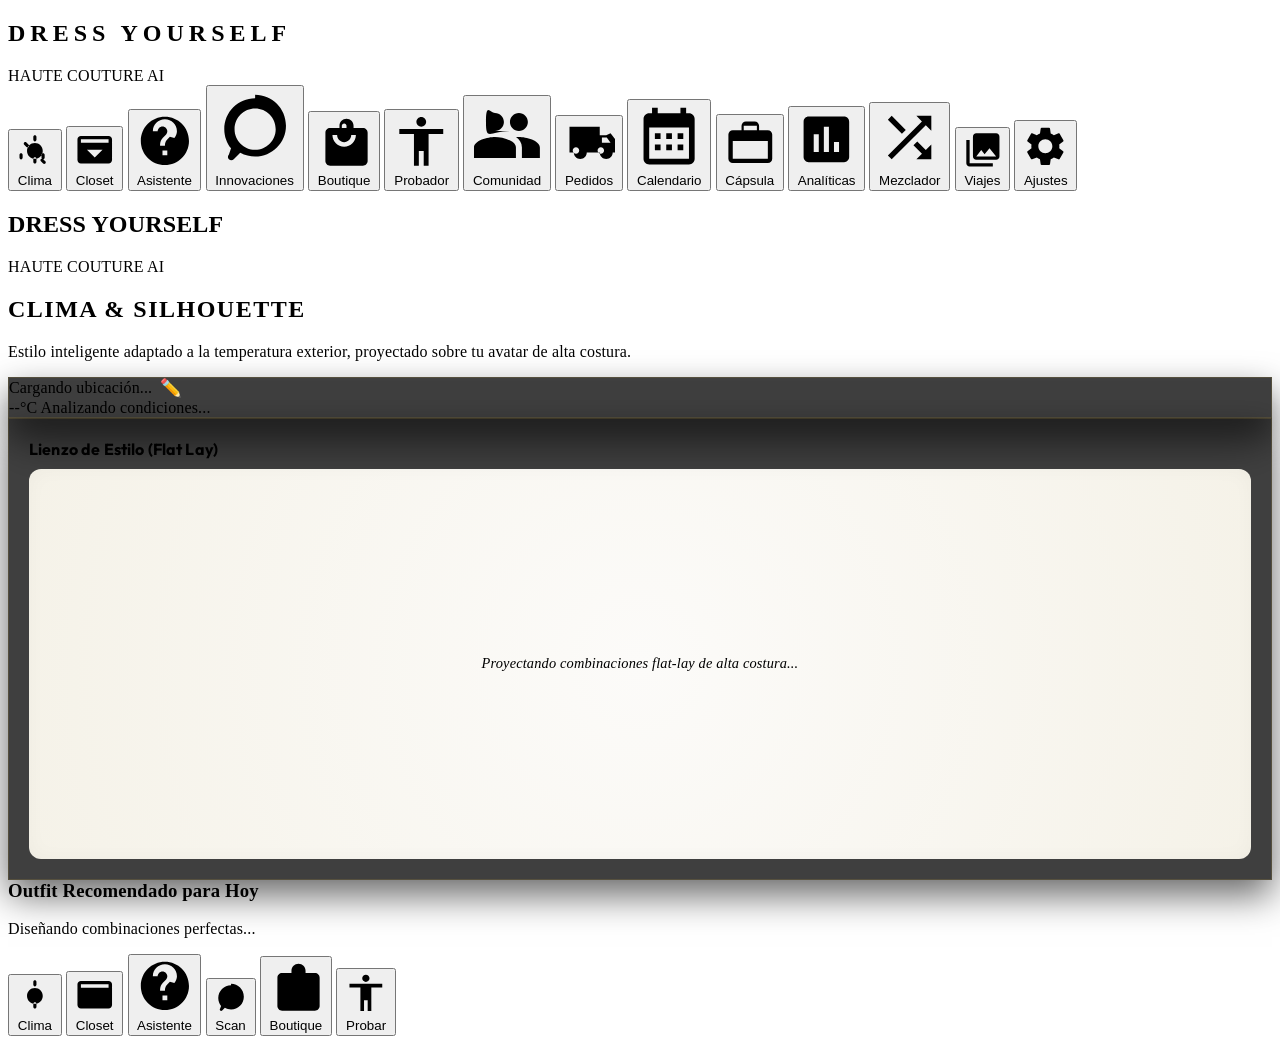
==== commit e1424a25: "feat(settings): add luxury onboarding style questionnaire and settings configuration panel" ====
--- a/templates/index.html
+++ b/templates/index.html
@@ -419,6 +419,226 @@
     </style>
 </head>
 <body>
+    <!-- ONBOARDING LUXURY JOURNEY (Chanel / Dior Style) -->
+    <div id="onboarding-overlay" class="modal-overlay" style="display:none; justify-content:center; align-items:center; z-index:999999; position:fixed; inset:0; background:#050505;">
+        <style>
+            .onboarding-card {
+                max-width: 650px;
+                width: 90%;
+                background: rgba(12, 12, 12, 0.95);
+                border: 1px solid var(--border-gold);
+                padding: 40px;
+                border-radius: 16px;
+                box-shadow: 0 25px 60px rgba(0,0,0,0.9), 0 0 40px rgba(212,175,55,0.05);
+                text-align: center;
+                position: relative;
+                overflow: hidden;
+            }
+            .onboarding-step {
+                display: none;
+                animation: fadeIn 0.6s ease;
+            }
+            .onboarding-step.active {
+                display: block;
+            }
+            .onboarding-title {
+                font-family: 'Playfair Display', 'Cinzel', serif;
+                font-size: 2.2rem;
+                letter-spacing: 3px;
+                color: var(--accent-gold);
+                margin-bottom: 10px;
+            }
+            .onboarding-subtitle {
+                font-family: 'Outfit', sans-serif;
+                font-size: 0.9rem;
+                letter-spacing: 1.5px;
+                color: var(--text-secondary);
+                text-transform: uppercase;
+                margin-bottom: 30px;
+            }
+            .onboarding-grid {
+                display: grid;
+                grid-template-columns: 1fr 1fr;
+                gap: 20px;
+                margin-bottom: 30px;
+            }
+            .onboarding-option {
+                border: 1px solid rgba(255, 255, 255, 0.08);
+                background: rgba(255, 255, 255, 0.02);
+                padding: 20px;
+                border-radius: 8px;
+                cursor: pointer;
+                transition: all 0.3s ease;
+                text-align: left;
+            }
+            .onboarding-option:hover {
+                border-color: var(--accent-gold);
+                background: rgba(212, 175, 55, 0.04);
+                transform: translateY(-2px);
+            }
+            .onboarding-option.selected {
+                border-color: var(--accent-gold);
+                background: rgba(212, 175, 55, 0.1);
+                box-shadow: 0 0 15px rgba(212, 175, 55, 0.2);
+            }
+            .onboarding-option h4 {
+                font-family: 'Outfit', sans-serif;
+                font-size: 1rem;
+                color: var(--accent-gold);
+                margin-bottom: 5px;
+            }
+            .onboarding-option p {
+                font-size: 0.8rem;
+                color: var(--text-secondary);
+                line-height: 1.4;
+            }
+            .onboarding-dots {
+                display: flex;
+                justify-content: center;
+                gap: 8px;
+                margin-bottom: 30px;
+            }
+            .onboarding-dot {
+                width: 8px;
+                height: 8px;
+                border-radius: 50%;
+                background: rgba(255, 255, 255, 0.2);
+                transition: all 0.3s ease;
+            }
+            .onboarding-dot.active {
+                background: var(--accent-gold);
+                transform: scale(1.25);
+            }
+        </style>
+        
+        <div class="onboarding-card">
+            <!-- STEP 0: Welcome screen (luxury brand aesthetics) -->
+            <div class="onboarding-step active" id="ostep-welcome">
+                <div style="font-size: 0.75rem; letter-spacing: 4px; color: var(--text-secondary); text-transform: uppercase; margin-bottom: 15px;">Maison de Mode</div>
+                <h2 class="onboarding-title">DRESS YOURSELF</h2>
+                <div style="width: 40px; height: 1px; background: var(--accent-gold); margin: 15px auto;"></div>
+                <p style="color: var(--text-secondary); font-family: 'Outfit', sans-serif; font-size: 0.95rem; line-height: 1.8; max-width: 450px; margin: 0 auto 35px auto; font-style: italic;">
+                    "Bienvenue en la haute couture del estilismo inteligente. Diseñemos una experiencia a medida, inspirada en las grandes casas de moda de París y Milán."
+                </p>
+                
+                <div class="control-group" style="max-width: 320px; margin: 0 auto 35px auto; text-align: left;">
+                    <label for="onboarding-user-name" style="font-size: 0.75rem; text-transform: uppercase; letter-spacing: 2px; color: var(--accent-gold); margin-bottom: 8px; display: block;">¿Cuál es tu nombre?</label>
+                    <input type="text" id="onboarding-user-name" placeholder="Ej. Jorge Gomez" class="gold-input" style="width: 100%; text-align: center; font-size: 1.1rem; padding: 12px; background: rgba(255,255,255,0.02); border: 1px solid rgba(255,255,255,0.1); border-radius: 6px; color:#fff;" required autocomplete="off">
+                </div>
+                
+                <button class="gold-btn-large" onclick="window.nextOnboardingStep(1)" style="margin: 0 auto; display: inline-flex; align-items: center; gap: 8px; padding: 12px 30px;">
+                    <span>Iniciar Personalización</span>
+                    <svg viewBox="0 0 24 24" style="width: 18px; height: 18px;" fill="currentColor"><path d="M5 13h11.86l-5.43 5.43 1.42 1.42L21.14 12l-8.29-8.29-1.42 1.42L16.86 11H5v2z"/></svg>
+                </button>
+            </div>
+
+            <!-- STEP 1: Essence (Style Profile) -->
+            <div class="onboarding-step" id="ostep-style">
+                <div class="onboarding-title">TU ESENCIA ESTILÍSTICA</div>
+                <div class="onboarding-subtitle">Paso 1 de 3</div>
+                
+                <div class="onboarding-grid">
+                    <div class="onboarding-option" onclick="window.selectOnboardingOption('style', 'Quiet Luxury')">
+                        <h4>Quiet Luxury</h4>
+                        <p>Minimalismo sofisticado, paletas neutras y marcas discretas pero de altísima calidad.</p>
+                    </div>
+                    <div class="onboarding-option" onclick="window.selectOnboardingOption('style', 'Haute Couture')">
+                        <h4>Haute Couture Clásico</h4>
+                        <p>Siluetas estructuradas y sastrería a la medida inspirada en Dior y Chanel.</p>
+                    </div>
+                    <div class="onboarding-option" onclick="window.selectOnboardingOption('style', 'Streetwear')">
+                        <h4>Streetwear de Lujo</h4>
+                        <p>Diseño urbano y vanguardista, prendas cómodas y marcas contemporáneas.</p>
+                    </div>
+                    <div class="onboarding-option" onclick="window.selectOnboardingOption('style', 'Avant-Garde')">
+                        <h4>Avant-Garde</h4>
+                        <p>Diseños experimentales, siluetas asimétricas y propuestas disruptivas.</p>
+                    </div>
+                </div>
+                
+                <div class="onboarding-dots">
+                    <div class="onboarding-dot active"></div>
+                    <div class="onboarding-dot"></div>
+                    <div class="onboarding-dot"></div>
+                </div>
+                
+                <button class="gold-btn" onclick="window.nextOnboardingStep(2)" id="btn-onboarding-next-1" disabled style="padding: 10px 25px;">
+                    <span>Siguiente</span>
+                </button>
+            </div>
+
+            <!-- STEP 2: Color Season -->
+            <div class="onboarding-step" id="ostep-color">
+                <div class="onboarding-title">TU PALETA ESTACIONAL</div>
+                <div class="onboarding-subtitle">Paso 2 de 3</div>
+                
+                <div class="onboarding-grid">
+                    <div class="onboarding-option" onclick="window.selectOnboardingOption('color', 'Invierno')">
+                        <h4>Invierno</h4>
+                        <p>Tonos fríos, intensos y de alto contraste (negros, blancos, fucsias, azules eléctricos).</p>
+                    </div>
+                    <div class="onboarding-option" onclick="window.selectOnboardingOption('color', 'Primavera')">
+                        <h4>Primavera</h4>
+                        <p>Tonos cálidos, luminosos y vibrantes (dorado, coral, verde manzana, melocotón).</p>
+                    </div>
+                    <div class="onboarding-option" onclick="window.selectOnboardingOption('color', 'Verano')">
+                        <h4>Verano</h4>
+                        <p>Tonos fríos, suaves y empolvados/pasteles (azul cielo, lavanda, rosa pastel, gris).</p>
+                    </div>
+                    <div class="onboarding-option" onclick="window.selectOnboardingOption('color', 'Otoño')">
+                        <h4>Otoño</h4>
+                        <p>Tonos cálidos, profundos y terrosos (terracota, mostaza, marrón, verde oliva).</p>
+                    </div>
+                </div>
+                
+                <div class="onboarding-dots">
+                    <div class="onboarding-dot"></div>
+                    <div class="onboarding-dot active"></div>
+                    <div class="onboarding-dot"></div>
+                </div>
+                
+                <button class="gold-btn" onclick="window.nextOnboardingStep(3)" id="btn-onboarding-next-2" disabled style="padding: 10px 25px;">
+                    <span>Siguiente</span>
+                </button>
+            </div>
+
+            <!-- STEP 3: Brand Focus -->
+            <div class="onboarding-step" id="ostep-brand">
+                <div class="onboarding-title">FILOSOFÍA DE MARCA</div>
+                <div class="onboarding-subtitle">Paso 3 de 3</div>
+                
+                <div class="onboarding-grid">
+                    <div class="onboarding-option" onclick="window.selectOnboardingOption('brand', 'Dior')">
+                        <h4>Exclusividad Dior</h4>
+                        <p>Elegancia arquitectónica, siluetas atemporales y un toque haute couture parisino.</p>
+                    </div>
+                    <div class="onboarding-option" onclick="window.selectOnboardingOption('brand', 'Chanel')">
+                        <h4>Elegancia Chanel</h4>
+                        <p>Texturas clásicas, tweed, perlas y sofisticación francesa atemporal.</p>
+                    </div>
+                    <div class="onboarding-option" onclick="window.selectOnboardingOption('brand', 'Zara')">
+                        <h4>Diseño Zara</h4>
+                        <p>Moda urbana de rápida rotación y tendencias contemporáneas internacionales.</p>
+                    </div>
+                    <div class="onboarding-option" onclick="window.selectOnboardingOption('brand', 'Hybrid')">
+                        <h4>Fusión de Lujo</h4>
+                        <p>Una mezcla ecléctica que combina alta costura clásica con streetwear moderno.</p>
+                    </div>
+                </div>
+                
+                <div class="onboarding-dots">
+                    <div class="onboarding-dot"></div>
+                    <div class="onboarding-dot"></div>
+                    <div class="onboarding-dot active"></div>
+                </div>
+                
+                <button class="gold-btn-large" onclick="window.completeOnboarding()" id="btn-onboarding-finish" disabled style="padding: 12px 35px; margin: 0 auto; display: inline-flex; align-items: center; gap: 8px;">
+                    <span>Finalizar y Entrar</span>
+                </button>
+            </div>
+        </div>
+    </div>
+
     <!-- App Container -->
     <div class="app-container">
         
@@ -482,6 +702,10 @@
                     <svg viewBox="0 0 24 24" class="nav-icon"><path d="M22 16V4c0-1.1-.9-2-2-2H8c-1.1 0-2 .9-2 2v12c0 1.1.9 2 2 2h12c1.1 0 2-.9 2-2zm-11-4l2.03 2.71L16 11l4 5H8l3-4zM2 6v14c0 1.1.9 2 2 2h14v-2H4V6H2z" fill="currentColor"/></svg>
                     <span>Viajes</span>
                 </button>
+                <button class="nav-btn" data-tab="configuracion">
+                    <svg viewBox="0 0 24 24" class="nav-icon"><path d="M19.14 12.94c.04-.3.06-.61.06-.94 0-.32-.02-.64-.07-.94l2.03-1.58c.18-.14.23-.41.12-.61l-1.92-3.32c-.12-.22-.37-.29-.59-.22l-2.39.96c-.5-.38-1.03-.7-1.62-.94l-.36-2.54c-.04-.24-.24-.41-.48-.41h-3.84c-.24 0-.43.17-.47.41l-.36 2.54c-.59.24-1.13.57-1.62.94l-2.39-.96c-.22-.08-.47 0-.59.22L2.74 8.87c-.12.21-.08.47.12.61l2.03 1.58c-.05.3-.09.63-.09.94s.02.64.07.94l-2.03 1.58c-.18.14-.23.41-.12.61l1.92 3.32c.12.22.37.29.59.22l2.39-.96c.5.38 1.03.7 1.62.94l.36 2.54c.05.24.24.41.48.41h3.84c.24 0 .44-.17.47-.41l.36-2.54c.59-.24 1.13-.56 1.62-.94l2.39.96c.22.08.47 0 .59-.22l1.92-3.32c.12-.22.07-.47-.12-.61l-2.01-1.58zM12 15.6c-1.98 0-3.6-1.62-3.6-3.6s1.62-3.6 3.6-3.6 3.6 1.62 3.6 3.6-1.62 3.6-3.6 3.6z" fill="currentColor"/></svg>
+                    <span>Ajustes</span>
+                </button>
             </nav>
         </aside>
 
@@ -562,6 +786,10 @@
                             <svg viewBox="0 0 24 24" class="btn-icon"><path d="M19 13h-6v6h-2v-6H5v-2h6V5h2v6h6v2z" fill="currentColor"/></svg>
                             <span>Diseñar Outfit</span>
                         </button>
+                        <button id="btn-open-custom-garment" class="gold-btn-outline">
+                            <svg viewBox="0 0 24 24" class="btn-icon"><path d="M12 2C6.48 2 2 6.48 2 12s4.48 10 10 10 10-4.48 10-10S17.52 2 12 2zm5 11h-4v4h-2v-4H7v-2h4V7h2v4h4v2z" fill="currentColor"/></svg>
+                            <span>Crear Prenda</span>
+                        </button>
                         <button class="gold-btn-outline trigger-scan" onclick="switchTab('innovaciones')">
                             <svg class="btn-icon" viewBox="0 0 24 24"><path d="M19 13h-6v6h-2v-6H5v-2h6V5h2v6h6v2z" fill="currentColor"/></svg>
                             Escanear Prenda
@@ -571,7 +799,7 @@
                             <span>Calendario</span>
                         </button>
                         <button class="gold-btn-outline" onclick="switchTab('capsula')">
-                            <svg viewBox="0 0 24 24" class="btn-icon"><path d="M20 6h-4V4c0-1.11-.89-2-2-2h-4c-1.11 0-2 .89-2 2v2H4c-1.11 0-1.99.89-1.99 2L2 19c0 1.11.89 2 2 2h16c1.11 0 2-.89 2-2V8c0-1.11-.89-2-2-2zM9 4h6v2H9V4zm11 15H4v-8h16v8z" fill="currentColor"/></svg>
+                            <svg viewBox="0 0 24 24" class="nav-icon"><path d="M20 6h-4V4c0-1.11-.89-2-2-2h-4c-1.11 0-2 .89-2 2v2H4c-1.11 0-1.99.89-1.99 2L2 19c0 1.11.89 2 2 2h16c1.11 0 2-.89 2-2V8c0-1.11-.89-2-2-2zM9 4h6v2H9V4zm11 15H4v-8h16v8z" fill="currentColor"/></svg>
                             <span>Cápsula</span>
                         </button>
                     </div>
@@ -660,8 +888,8 @@
             <!-- SECTION 3: ASISTENTE (ARIA) -->
             <section id="asistente" class="tab-content">
                 <div class="section-header">
-                    <h2 class="editorial-title">Aria | Tu Asistente Personal</h2>
-                    <p class="section-desc">Asesoría de moda de alta costura interactiva con Aria.</p>
+                    <h2 class="editorial-title">Aria | Asesora de Estilo Personal</h2>
+                    <p class="section-desc">Asesoría de moda de alta costura interactiva a través de preguntas de estilo guiadas.</p>
                 </div>
 
                 <div class="asistente-container glass-card">
@@ -700,17 +928,16 @@
                         </div>
                     </div>
 
-                    <!-- Conversation bubble & chat -->
+                    <!-- Conversation bubble & options -->
                     <div class="chat-area">
                         <div class="chat-mode-header">
-                            <button id="btn-mode-libre" class="gold-btn-outline active">Asesoría Libre</button>
-                            <button id="btn-mode-rpg" class="gold-btn-outline">Juego de Rol</button>
+                            <h4 class="gold-text editorial-title" style="margin: 0; font-size: 0.95rem; font-weight: 700; letter-spacing: 2px;">Sesión de Asesoría Interactiva</h4>
                         </div>
                         
-                        <!-- RPG Progress Tracker -->
-                        <div id="rpg-progress-tracker" class="rpg-progress-tracker">
-                            <div style="display: flex; justify-content: space-between; align-items: center; margin-bottom: 4px;">
-                                <span class="gold-text" style="font-size: 0.75rem; letter-spacing: 1px; font-weight: 500;">ESTILISMO DE ROL CON ISA</span>
+                        <!-- Progress Tracker -->
+                        <div id="rpg-progress-tracker" class="rpg-progress-tracker" style="display: flex;">
+                            <div style="display: flex; justify-content: space-between; align-items: center; margin-bottom: 4px; width: 100%;">
+                                <span class="gold-text" style="font-size: 0.75rem; letter-spacing: 1px; font-weight: 500;">ASISTENCIA DE ALTA COSTURA</span>
                                 <span id="rpg-step-indicator" style="color: var(--text-primary); font-weight: 600; font-size: 0.75rem;">Paso 1 de 3</span>
                             </div>
                             <div style="width: 100%; height: 4px; background: rgba(255, 255, 255, 0.1); border-radius: 2px; overflow: hidden;">
@@ -720,22 +947,11 @@
 
                         <div class="bubble-speech">
                             <div class="bubble-tail"></div>
-                            <p id="aria-speech">¡Hola! Soy Aria. Selecciona mi estilo y personalidad a la izquierda, y te daré mi veredicto sobre tu estilo actual. O si lo prefieres, hazme una consulta de moda.</p>
-                        </div>
-
-                        <div class="chat-history" id="chat-history">
-                            <!-- Dynamically loaded chat entries -->
-                        </div>
-
-                        <div id="rpg-options-container" class="rpg-options-container">
+                            <p id="aria-speech">¡Hola! Soy Aria, tu asesora de estilo personal. Comencemos una sesión de asesoría guiada para crear tu próximo gran outfit.</p>
+                        </div>
+
+                        <div id="rpg-options-container" class="rpg-options-container" style="display: flex;">
                             <!-- Option buttons will be rendered here dynamically -->
-                        </div>
-
-                        <div class="chat-input-row">
-                            <input type="text" id="chat-input" placeholder="Pregúntale a Aria..." autocomplete="off">
-                            <button id="send-chat" class="gold-btn">
-                                <span>Enviar</span>
-                            </button>
                         </div>
                     </div>
                 </div>
@@ -1285,6 +1501,119 @@
                     </div>
                 </div>
             </section>
+
+            <!-- SECTION 12: CONFIGURACIÓN / AJUSTES -->
+            <section id="configuracion" class="tab-content">
+                <div class="section-header">
+                    <h2 class="editorial-title">Configuración y Opciones</h2>
+                    <p class="section-desc">Personaliza tu cuenta, idioma, ubicación y suscripción Premium de Alta Costura.</p>
+                </div>
+
+                <div style="display: grid; grid-template-columns: 1fr 1fr; gap: 30px; align-items: start;">
+                    
+                    <!-- Account & General Settings -->
+                    <div style="display: flex; flex-direction: column; gap: 20px;">
+                        
+                        <!-- Account management -->
+                        <div class="glass-card" style="padding: 24px; border-radius: 12px;">
+                            <h4 class="gold-text" style="font-family: var(--font-editorial); margin-top: 0; margin-bottom: 15px; font-size: 1.15rem;">👤 Administrar Cuenta</h4>
+                            <form id="settings-account-form" onsubmit="window.handleSettingsAccountSubmit(event)" style="display: flex; flex-direction: column; gap: 12px;">
+                                <div class="control-group">
+                                    <label style="font-size: 0.75rem; color: var(--text-muted);">Nombre de Usuario:</label>
+                                    <input type="text" id="settings-username" class="gold-input" autocomplete="off" required>
+                                </div>
+                                <div class="control-group">
+                                    <label style="font-size: 0.75rem; color: var(--text-muted);">Correo Electrónico:</label>
+                                    <input type="email" id="settings-email" class="gold-input" value="jegomezbernal@gmail.com" readonly style="opacity: 0.7;">
+                                </div>
+                                <button type="submit" class="gold-btn" style="align-self: flex-end; padding: 8px 20px;">
+                                    <span>Guardar Nombre</span>
+                                </button>
+                            </form>
+                            
+                            <div style="margin-top: 20px; border-top: 1px solid rgba(255,255,255,0.05); padding-top: 15px;">
+                                <h5 style="color: #e25c5c; margin: 0 0 10px 0; font-size: 0.85rem;">Zona de Peligro</h5>
+                                <button class="gold-btn-outline" onclick="window.resetAccountData()" style="color: #e25c5c; border-color: rgba(226,92,92,0.3); font-size: 0.75rem; padding: 6px 12px;">
+                                    <span>Restablecer Datos de Closet</span>
+                                </button>
+                            </div>
+                        </div>
+
+                        <!-- Language switcher & localization -->
+                        <div class="glass-card" style="padding: 24px; border-radius: 12px;">
+                            <h4 class="gold-text" style="font-family: var(--font-editorial); margin-top: 0; margin-bottom: 15px; font-size: 1.15rem;">🌐 Idioma y Ubicación</h4>
+                            
+                            <div class="control-group" style="margin-bottom: 15px;">
+                                <label for="settings-language" style="font-size: 0.75rem; color: var(--text-muted); margin-bottom: 5px; display: block;">Idioma del Sistema:</label>
+                                <select id="settings-language" class="gold-select" style="width: 100%;" onchange="window.changeSystemLanguage(this.value)">
+                                    <option value="es" selected>Español (Castellano)</option>
+                                    <option value="en">English (Inglés)</option>
+                                    <option value="fr">Français (Francés)</option>
+                                </select>
+                            </div>
+
+                            <div class="control-group">
+                                <label for="settings-location" style="font-size: 0.75rem; color: var(--text-muted); margin-bottom: 5px; display: block;">Ubicación Principal (Clima):</label>
+                                <select id="settings-location" class="gold-select" style="width: 100%;" onchange="window.changeSystemLocation(this.value)">
+                                    <option value="0">Bogotá</option>
+                                    <option value="1">Medellín</option>
+                                    <option value="2">Cali</option>
+                                    <option value="3">Barranquilla</option>
+                                    <option value="4">Cartagena</option>
+                                    <option value="5">Bucaramanga</option>
+                                    <option value="6">Pereira</option>
+                                    <option value="7">Santa Marta</option>
+                                    <option value="8">Manizales</option>
+                                    <option value="9">Ibagué</option>
+                                </select>
+                            </div>
+                        </div>
+
+                    </div>
+
+                    <!-- Monetization card: PRO version without ads -->
+                    <div class="glass-card" style="padding: 30px; border-radius: 12px; border: 1px solid var(--border-gold); background: linear-gradient(135deg, rgba(212,175,55,0.05) 0%, rgba(10,10,10,0.95) 100%); position: relative; overflow: hidden;">
+                        <div style="position: absolute; top: -50px; right: -50px; width: 150px; height: 150px; background: radial-gradient(circle, rgba(212,175,55,0.15) 0%, transparent 70%); pointer-events: none;"></div>
+                        
+                        <div style="font-size: 0.7rem; letter-spacing: 2px; color: var(--accent-gold); text-transform: uppercase; font-weight: bold; margin-bottom: 10px;">EXCLUSIVIDAD TOTAL</div>
+                        <h3 style="font-family: var(--font-editorial); font-size: 2rem; margin: 0 0 10px 0; color: #fff;">DressYourself <span class="gold-text">PRO</span></h3>
+                        <p style="color: var(--text-secondary); font-size: 0.85rem; line-height: 1.6; margin-bottom: 25px;">
+                            Únete al círculo selecto de la alta costura digital. Desbloquea todas las funcionalidades avanzadas sin interrupciones.
+                        </p>
+                        
+                        <div style="display: flex; flex-direction: column; gap: 12px; margin-bottom: 30px; text-align: left;">
+                            <div style="display: flex; align-items: center; gap: 10px; font-size: 0.85rem;">
+                                <span style="color: var(--accent-gold);">✨</span>
+                                <span>100% libre de anuncios y publicidad</span>
+                            </div>
+                            <div style="display: flex; align-items: center; gap: 10px; font-size: 0.85rem;">
+                                <span style="color: var(--accent-gold);">✨</span>
+                                <span>Recomendaciones ilimitadas con IA Avanzada</span>
+                            </div>
+                            <div style="display: flex; align-items: center; gap: 10px; font-size: 0.85rem;">
+                                <span style="color: var(--accent-gold);">✨</span>
+                                <span>Acceso total a bocetos y siluetas exclusivas</span>
+                            </div>
+                            <div style="display: flex; align-items: center; gap: 10px; font-size: 0.85rem;">
+                                <span style="color: var(--accent-gold);">✨</span>
+                                <span>Asistente Aria con respuesta en tiempo real</span>
+                            </div>
+                        </div>
+                        
+                        <div style="display: flex; justify-content: space-between; align-items: center; border-top: 1px solid rgba(212,175,55,0.2); padding-top: 20px; margin-top: 15px;">
+                            <div>
+                                <span style="font-size: 1.8rem; font-weight: bold; color: var(--accent-gold);">$9.99</span>
+                                <span style="font-size: 0.8rem; color: var(--text-muted);">/ pago único</span>
+                            </div>
+                            
+                            <button class="gold-btn premium-checkout-btn" onclick="window.buyPremiumPro()" style="padding: 12px 24px; font-size: 0.95rem; font-weight: bold; border-radius: 6px;">
+                                <span>Adquirir PRO</span>
+                            </button>
+                        </div>
+                    </div>
+                    
+                </div>
+            </section>
         </main>
         
         <!-- Mobile Bottom Navigation Bar -->
@@ -1494,6 +1823,97 @@
         </div>
     </div>
 
+    <!-- MODAL PARA CREAR PRENDA PERSONALIZADA -->
+    <div id="custom-garment-modal" class="modal-overlay" style="display:none; justify-content:center; align-items:center; z-index:10000; position:fixed; inset:0; background:rgba(0,0,0,0.85);">
+        <div class="modal-content glass-card animate-slide-up" style="max-width: 500px; padding: 25px; box-sizing: border-box; background: rgba(15,15,15,0.95); border: 1px solid var(--border-gold); width: 90%; max-height: 90vh; overflow-y: auto; border-radius: 12px; margin: 0 auto; box-shadow: 0 15px 40px rgba(0,0,0,0.8);">
+            <div class="modal-header" style="display:flex; justify-content:space-between; align-items:center; margin-bottom:15px; border-bottom:1px solid var(--border-gold); padding-bottom:10px;">
+                <h3 class="gold-text" style="margin:0; font-family:'Outfit', sans-serif; font-size:1.2rem;">✨ Personalizar Prenda</h3>
+                <span class="close-modal-btn" id="btn-close-custom-garment-modal" style="cursor:pointer; font-size:1.5rem; color:var(--text-muted);" onclick="window.closeCustomGarmentModal()">&times;</span>
+            </div>
+            <form id="custom-garment-form" onsubmit="window.handleCustomGarmentSubmit(event)" style="display:flex; flex-direction:column; gap:15px; text-align:left;">
+                
+                <div class="control-group">
+                    <label for="custom-garment-name" style="font-size:0.8rem; color:var(--text-secondary); margin-bottom: 5px;">Nombre de la Prenda:</label>
+                    <input type="text" id="custom-garment-name" placeholder="Ej. Camisa de Seda Italiana" class="gold-input" required autocomplete="off" style="width:100%; padding:10px; background:#111; border:1px solid rgba(255,255,255,0.1); color:#fff; border-radius:6px;">
+                </div>
+
+                <div class="control-group">
+                    <label for="custom-garment-category" style="font-size:0.8rem; color:var(--text-secondary); margin-bottom: 5px;">Categoría:</label>
+                    <select id="custom-garment-category" class="gold-select" style="width:100%; padding:10px; background:#111; border:1px solid rgba(255,255,255,0.1); color:#fff; border-radius:6px;" onchange="window.toggleCustomCategoryInput(this.value)">
+                        <option value="Top" selected>Top (Prenda Superior)</option>
+                        <option value="Bottom">Bottom (Prenda Inferior)</option>
+                        <option value="Outerwear">Outerwear (Abrigo/Chaqueta)</option>
+                        <option value="Footwear">Footwear (Calzado)</option>
+                        <option value="Accessory">Accessory (Accesorio)</option>
+                        <option value="custom">-- Crear Nueva Categoría --</option>
+                    </select>
+                </div>
+
+                <div class="control-group" id="custom-category-name-group" style="display:none;">
+                    <label for="custom-category-name" style="font-size:0.8rem; color:var(--text-secondary); margin-bottom: 5px;">Nombre de la Nueva Categoría:</label>
+                    <input type="text" id="custom-category-name" placeholder="Ej. Joyería, Guantes, Sombrero" class="gold-input" autocomplete="off" style="width:100%; padding:10px; background:#111; border:1px solid rgba(255,255,255,0.1); color:#fff; border-radius:6px;">
+                </div>
+
+                <div style="display:grid; grid-template-columns:1fr 1fr; gap:15px;">
+                    <div class="control-group">
+                        <label for="custom-garment-material" style="font-size:0.8rem; color:var(--text-secondary); margin-bottom: 5px;">Tejido/Material:</label>
+                        <select id="custom-garment-material" class="gold-select" style="width:100%; padding:10px; background:#111; border:1px solid rgba(255,255,255,0.1); color:#fff; border-radius:6px;">
+                            <option value="Seda" selected>Seda</option>
+                            <option value="Algodón">Algodón</option>
+                            <option value="Lana">Lana</option>
+                            <option value="Lino">Lino</option>
+                            <option value="Cuero">Cuero</option>
+                            <option value="Poliéster">Poliéster</option>
+                        </select>
+                    </div>
+
+                    <div class="control-group">
+                        <label for="custom-garment-style" style="font-size:0.8rem; color:var(--text-secondary); margin-bottom: 5px;">Estilo/Diseño:</label>
+                        <select id="custom-garment-style" class="gold-select" style="width:100%; padding:10px; background:#111; border:1px solid rgba(255,255,255,0.1); color:#fff; border-radius:6px;">
+                            <option value="Classic" selected>Clásico</option>
+                            <option value="Minimalist">Minimalista (Quiet Luxury)</option>
+                            <option value="Streetwear">Streetwear</option>
+                            <option value="Cyberpunk">Cyberpunk</option>
+                            <option value="Casual">Casual</option>
+                        </select>
+                    </div>
+                </div>
+
+                <div style="display:grid; grid-template-columns:1fr 1fr; gap:15px;">
+                    <div class="control-group">
+                        <label for="custom-garment-color" style="font-size:0.8rem; color:var(--text-secondary); margin-bottom: 5px;">Color:</label>
+                        <select id="custom-garment-color" class="gold-select" style="width:100%; padding:10px; background:#111; border:1px solid rgba(255,255,255,0.1); color:#fff; border-radius:6px;">
+                            <option value="Negro Nocturno" selected>Negro Nocturno</option>
+                            <option value="Blanco Puro">Blanco Puro</option>
+                            <option value="Beige Arena">Beige Arena</option>
+                            <option value="Azul Marino">Azul Marino</option>
+                            <option value="Rojo Carmín">Rojo Carmín</option>
+                            <option value="Gris Oxford">Gris Oxford</option>
+                        </select>
+                    </div>
+
+                    <div class="control-group">
+                        <label for="custom-garment-price" style="font-size:0.8rem; color:var(--text-secondary); margin-bottom: 5px;">Precio ($ USD, opcional):</label>
+                        <input type="number" step="0.01" id="custom-garment-price" placeholder="Ej. 120.00" class="gold-input" autocomplete="off" style="width:100%; padding:10px; background:#111; border:1px solid rgba(255,255,255,0.1); color:#fff; border-radius:6px;">
+                    </div>
+                </div>
+
+                <div class="control-group">
+                    <label style="font-size:0.8rem; color:var(--text-secondary); margin-bottom: 5px;">Selecciona una Plantilla Ilustrada:</label>
+                    <div style="display:flex; gap:10px; overflow-x:auto; padding:5px 0; max-width: 100%; scrollbar-width: thin;" id="custom-garment-templates">
+                        <!-- Loaded dynamically via JS based on selected category -->
+                    </div>
+                    <input type="hidden" id="custom-garment-image-url">
+                </div>
+
+                <button type="submit" class="gold-btn-large" style="margin-top:10px; width:100%; display:flex; justify-content:center; align-items:center; padding: 12px; font-weight: bold; font-size: 0.9rem;">
+                    <span>Crear y Guardar en Closet</span>
+                </button>
+            </form>
+        </div>
+    </div>
+
+
     <!-- TOAST NOTIFICATION CONTAINER -->
     <div id="toast-container" class="toast-container"></div>
 
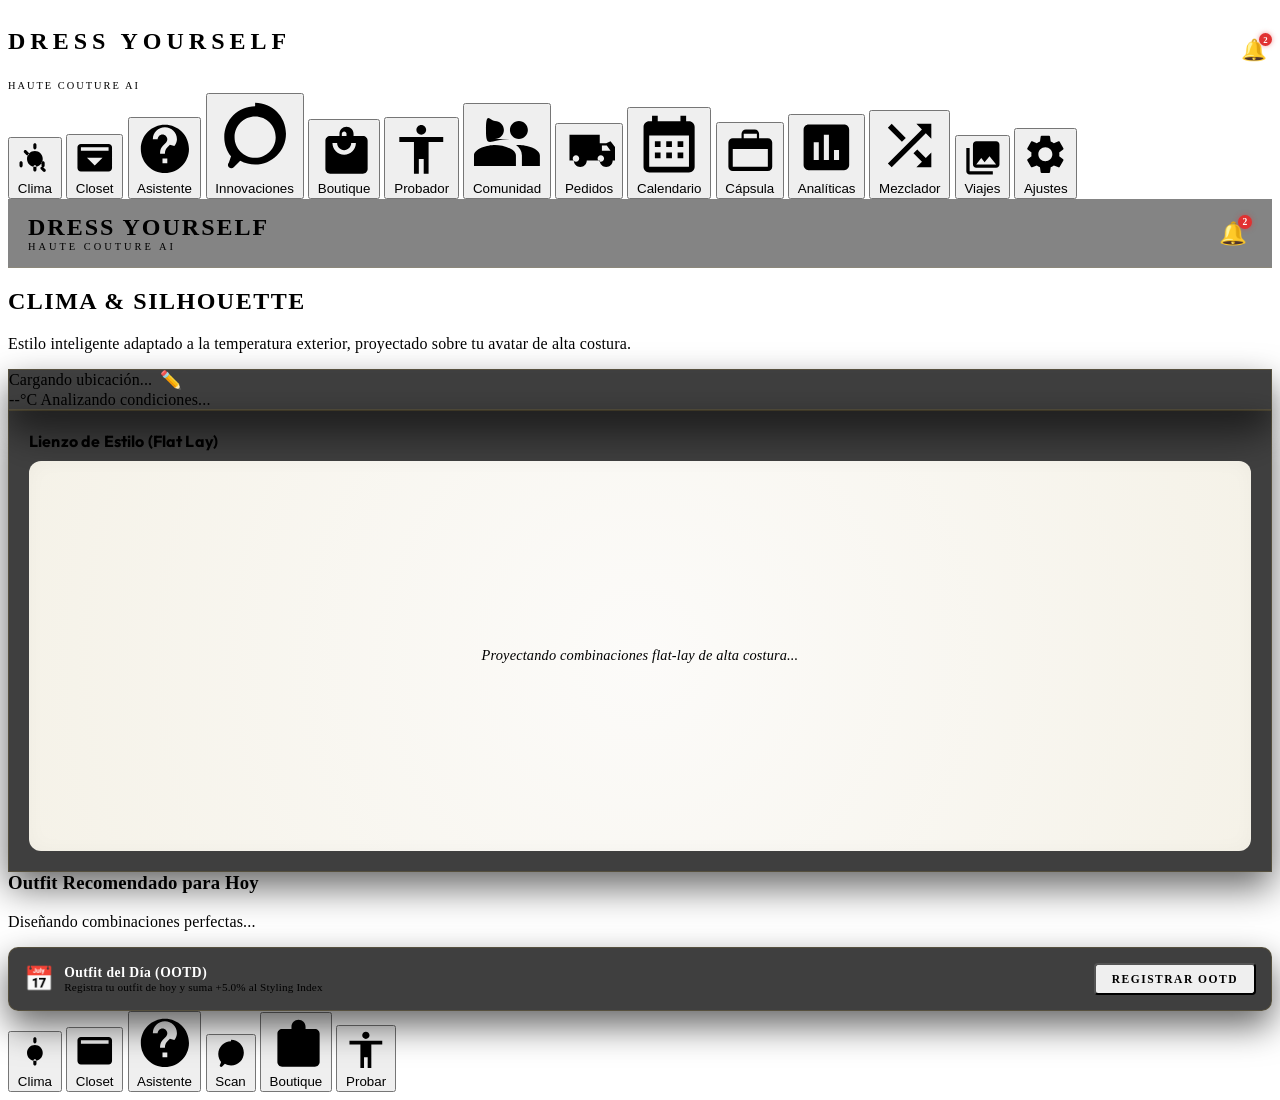
==== commit b6b0a5d3: "feat(ui): add multilingual support, offline RPG fallback, and OOTD notifications" ====
--- a/templates/index.html
+++ b/templates/index.html
@@ -526,10 +526,16 @@
                     <input type="text" id="onboarding-user-name" placeholder="Ej. Jorge Gomez" class="gold-input" style="width: 100%; text-align: center; font-size: 1.1rem; padding: 12px; background: rgba(255,255,255,0.02); border: 1px solid rgba(255,255,255,0.1); border-radius: 6px; color:#fff;" required autocomplete="off">
                 </div>
                 
-                <button class="gold-btn-large" onclick="window.nextOnboardingStep(1)" style="margin: 0 auto; display: inline-flex; align-items: center; gap: 8px; padding: 12px 30px;">
-                    <span>Iniciar Personalización</span>
-                    <svg viewBox="0 0 24 24" style="width: 18px; height: 18px;" fill="currentColor"><path d="M5 13h11.86l-5.43 5.43 1.42 1.42L21.14 12l-8.29-8.29-1.42 1.42L16.86 11H5v2z"/></svg>
-                </button>
+                <div style="display: flex; gap: 15px; justify-content: center; margin-top: 15px;">
+                    <button class="gold-btn-large" onclick="window.nextOnboardingStep(1)" style="display: inline-flex; align-items: center; gap: 8px; padding: 12px 30px;">
+                        <span>Iniciar Personalización</span>
+                        <svg viewBox="0 0 24 24" style="width: 18px; height: 18px;" fill="currentColor"><path d="M5 13h11.86l-5.43 5.43 1.42 1.42L21.14 12l-8.29-8.29-1.42 1.42L16.86 11H5v2z"/></svg>
+                    </button>
+                    <a href="https://github.com/DOMINUSBABEL/Dressyourself/releases/download/v3.0-demo/DEMO%20DY.apk" class="gold-btn-outline" style="display: inline-flex; align-items: center; gap: 8px; padding: 12px 25px; text-decoration: none; border-radius: 6px; font-weight: 500; font-size: 0.9rem;" download>
+                        <svg viewBox="0 0 24 24" style="width: 18px; height: 18px;" fill="currentColor"><path d="M19.35 10.04C18.67 6.59 15.64 4 12 4 9.11 4 6.6 5.64 5.35 8.04 2.34 8.36 0 10.91 0 14c0 3.31 2.69 6 6 6h13c2.76 0 5-2.24 5-5 0-2.64-2.05-4.78-4.65-4.96zM17 13l-5 5-5-5h3V9h4v4h3z" fill="currentColor"/></svg>
+                        <span>Descargar APK</span>
+                    </a>
+                </div>
             </div>
 
             <!-- STEP 1: Essence (Style Profile) -->
@@ -644,9 +650,26 @@
         
         <!-- Sidebar Navigation (Desktop) -->
         <aside class="sidebar">
-            <div class="sidebar-brand">
-                <h1>DRESS YOURSELF</h1>
-                <span>HAUTE COUTURE AI</span>
+            <div class="sidebar-brand" style="display: flex; justify-content: space-between; align-items: center; width: 100%; position: relative;">
+                <div style="text-align: left;">
+                    <h1>DRESS YOURSELF</h1>
+                    <span style="font-size: 0.65rem; color: var(--accent-gold); letter-spacing: 2px;">HAUTE COUTURE AI</span>
+                </div>
+                <div style="position: relative; cursor: pointer; padding: 5px;" onclick="window.toggleNotificationsPanelDesktop(event)">
+                    <span style="font-size: 1.3rem; color: var(--accent-gold);">🔔</span>
+                    <span id="notif-badge-desktop" style="position: absolute; top: 0; right: 0; background: #e03131; color: #fff; font-size: 0.55rem; font-weight: bold; width: 13px; height: 13px; border-radius: 50%; display: flex; align-items: center; justify-content: center; box-shadow: 0 0 5px rgba(224,49,49,0.5);">2</span>
+                </div>
+                
+                <!-- Desktop Notifications Dropdown -->
+                <div id="notifications-panel-desktop" class="glass-card" style="display: none; position: absolute; top: 60px; left: 0; width: 260px; padding: 15px; z-index: 999; border: 1px solid var(--border-gold); border-radius: 10px; background: rgba(10,10,10,0.95); box-shadow: 0 10px 30px rgba(0,0,0,0.6); text-align: left; animation: fadeIn 0.3s ease;">
+                    <div style="display: flex; justify-content: space-between; align-items: center; border-bottom: 1px solid rgba(212,175,55,0.2); padding-bottom: 8px; margin-bottom: 10px;">
+                        <strong style="color: var(--accent-gold); font-family: var(--font-editorial); font-size: 0.82rem;" id="notif-panel-title-desktop">Notificaciones de Estilo</strong>
+                        <span style="font-size: 0.7rem; color: var(--text-muted); cursor: pointer;" onclick="window.clearNotifications()" id="notif-panel-clear-desktop">Limpiar</span>
+                    </div>
+                    <div id="notifications-list-desktop" style="display: flex; flex-direction: column; gap: 10px; max-height: 200px; overflow-y: auto;">
+                        <!-- Filled by JS -->
+                    </div>
+                </div>
             </div>
             
             <nav class="nav-menu">
@@ -712,9 +735,26 @@
         <!-- Main Content Area -->
         <main class="main-content">
             <!-- Mobile Header -->
-            <header class="mobile-header">
-                <h2>DRESS YOURSELF</h2>
-                <span class="mobile-subtitle">HAUTE COUTURE AI</span>
+            <header class="mobile-header" style="position: relative; display: flex; justify-content: space-between; align-items: center; padding: 15px 20px; border-bottom: 1px solid rgba(212,175,55,0.1); background: rgba(10,10,10,0.5); backdrop-filter: blur(10px);">
+                <div style="text-align: left;">
+                    <h2 style="margin: 0; font-family: var(--font-editorial); letter-spacing: 2px;">DRESS YOURSELF</h2>
+                    <span class="mobile-subtitle" style="font-size: 0.65rem; color: var(--accent-gold); letter-spacing: 3px; display: block;">HAUTE COUTURE AI</span>
+                </div>
+                <div style="position: relative; cursor: pointer; padding: 5px;" onclick="window.toggleNotificationsPanel()">
+                    <span style="font-size: 1.4rem; color: var(--accent-gold);">🔔</span>
+                    <span id="notif-badge" style="position: absolute; top: 0; right: 0; background: #e03131; color: #fff; font-size: 0.6rem; font-weight: bold; width: 14px; height: 14px; border-radius: 50%; display: flex; align-items: center; justify-content: center; box-shadow: 0 0 5px rgba(224,49,49,0.5);">2</span>
+                </div>
+                
+                <!-- Notifications Panel (Glassmorphism dropdown) -->
+                <div id="notifications-panel" class="glass-card" style="display: none; position: absolute; top: 65px; right: 20px; width: 280px; padding: 15px; z-index: 999; border: 1px solid var(--border-gold); border-radius: 10px; background: rgba(10,10,10,0.95); box-shadow: 0 10px 30px rgba(0,0,0,0.6); text-align: left; animation: fadeIn 0.3s ease;">
+                    <div style="display: flex; justify-content: space-between; align-items: center; border-bottom: 1px solid rgba(212,175,55,0.2); padding-bottom: 8px; margin-bottom: 10px;">
+                        <strong style="color: var(--accent-gold); font-family: var(--font-editorial); font-size: 0.85rem;" id="notif-panel-title">Notificaciones de Estilo</strong>
+                        <span style="font-size: 0.7rem; color: var(--text-muted); cursor: pointer;" onclick="window.clearNotifications()" id="notif-panel-clear">Limpiar</span>
+                    </div>
+                    <div id="notifications-list" style="display: flex; flex-direction: column; gap: 10px; max-height: 200px; overflow-y: auto;">
+                        <!-- Filled by JS -->
+                    </div>
+                </div>
             </header>
 
             <!-- TABS -->
@@ -762,13 +802,27 @@
 
                     <!-- Recommended Cards Column -->
                     <div class="cards-column">
-                        <h3 class="subsection-title" style="margin-top: 0;">Outfit Recomendado para Hoy</h3>
+                        <h3 class="subsection-title" style="margin-top: 0;" id="title-ootd-recommendation">Outfit Recomendado para Hoy</h3>
                         <div class="recommendation-showcase" id="clima-recommendation">
                             <!-- Recommended outfits will go here -->
                             <div class="loading-spinner-container">
                                 <div class="spinner"></div>
                                 <p>Diseñando combinaciones perfectas...</p>
                             </div>
+                        </div>
+                        
+                        <!-- NEW OOTD REGISTRATION CONTAINER -->
+                        <div class="glass-card ootd-card" style="margin-top: 15px; padding: 15px; border: 1px solid var(--border-gold); border-radius: 10px; display: flex; align-items: center; justify-content: space-between; background: rgba(15,15,15,0.85); box-shadow: 0 5px 15px rgba(0,0,0,0.3); z-index: 10;">
+                            <div style="display: flex; align-items: center; gap: 10px; text-align: left;">
+                                <span style="font-size: 1.5rem; color: var(--accent-gold);">📅</span>
+                                <div style="display: flex; flex-direction: column;">
+                                    <strong style="color: #fff; font-size: 0.85rem; font-family: var(--font-editorial); letter-spacing: 0.5px;" id="ootd-widget-title">Outfit del Día (OOTD)</strong>
+                                    <span style="font-size: 0.7rem; color: var(--text-muted);" id="ootd-widget-desc">Registra tu outfit de hoy y suma +5.0% al Styling Index</span>
+                                </div>
+                            </div>
+                            <button class="gold-btn" id="btn-register-ootd" onclick="window.registerOOTD()" style="padding: 8px 16px; font-size: 0.72rem; font-weight: bold; text-transform: uppercase; white-space: nowrap; transition: all 0.3s ease;">
+                                <span>Registrar OOTD</span>
+                            </button>
                         </div>
                     </div>
                 </div>
@@ -1539,6 +1593,17 @@
                             </div>
                         </div>
 
+                        <!-- Mobile App Download -->
+                        <div class="glass-card" style="padding: 24px; border-radius: 12px; border: 1px solid rgba(212,175,55,0.15);">
+                            <h4 class="gold-text" style="font-family: var(--font-editorial); margin-top: 0; margin-bottom: 10px; font-size: 1.15rem;">📲 Aplicación Móvil</h4>
+                            <p style="font-size: 0.8rem; color: var(--text-secondary); line-height: 1.5; margin-bottom: 15px;">
+                                Lleva DressYourself contigo. Descarga el APK oficial para instalar el aplicativo de alta costura directamente en tu dispositivo Android.
+                            </p>
+                            <a href="https://github.com/DOMINUSBABEL/Dressyourself/releases/download/v3.0-demo/DEMO%20DY.apk" class="gold-btn" style="text-decoration: none; display: inline-flex; justify-content: center; align-items: center; width: 100%; font-weight: bold; padding: 10px;" download>
+                                <span>Descargar APK Oficial</span>
+                            </a>
+                        </div>
+
                         <!-- Language switcher & localization -->
                         <div class="glass-card" style="padding: 24px; border-radius: 12px;">
                             <h4 class="gold-text" style="font-family: var(--font-editorial); margin-top: 0; margin-bottom: 15px; font-size: 1.15rem;">🌐 Idioma y Ubicación</h4>
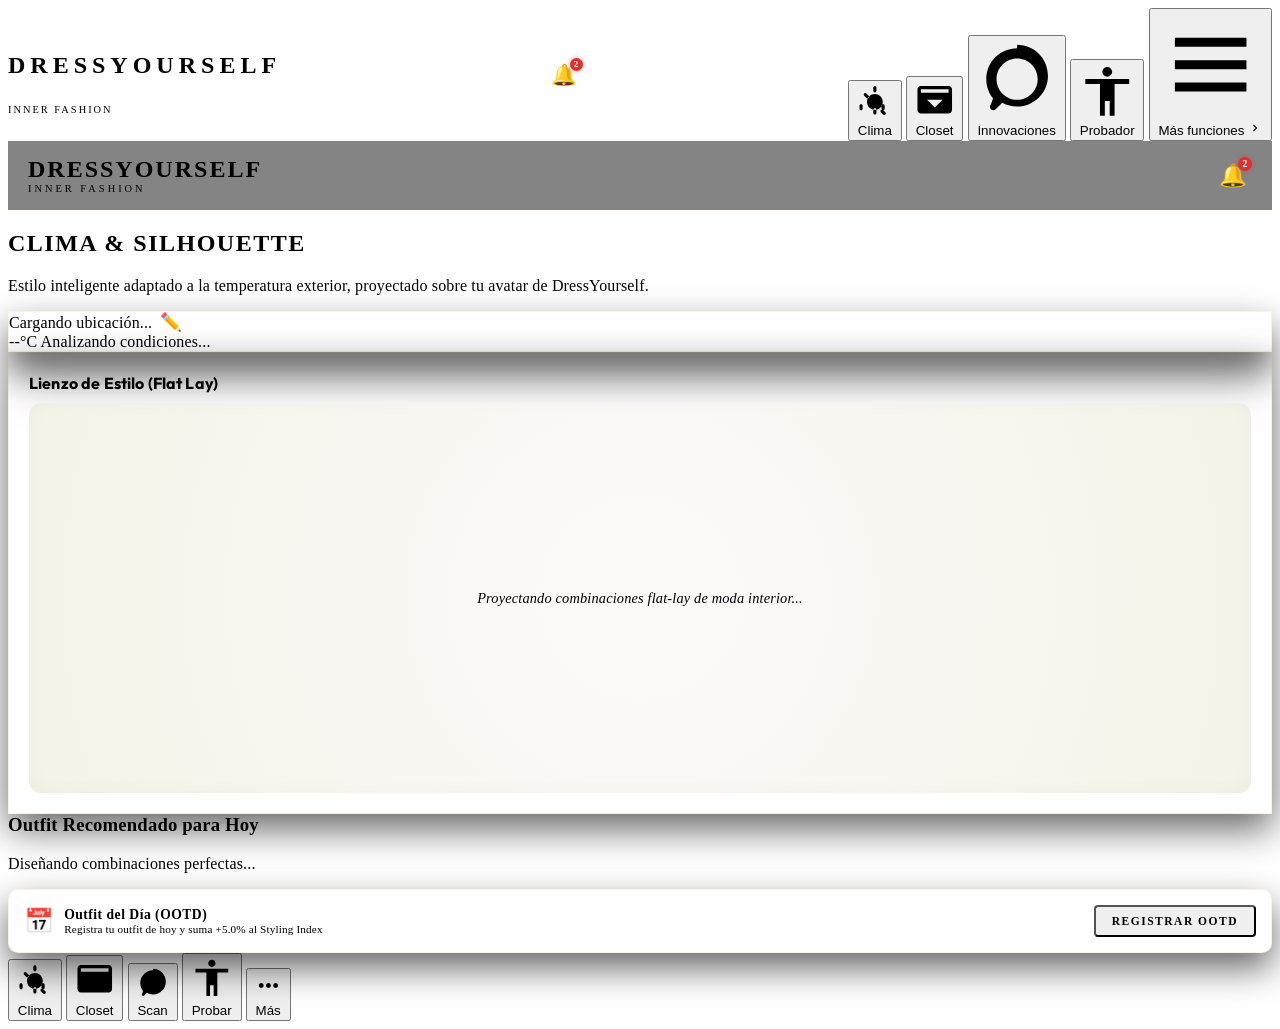
==== commit 336d35dd: "Refactor: Implementacion de Tema Claro, Tablero Blanco y autorizacion de descarga" ====
--- a/templates/index.html
+++ b/templates/index.html
@@ -3,7 +3,7 @@
 <head>
     <meta charset="UTF-8">
     <meta name="viewport" content="width=device-width, initial-scale=1.0, maximum-scale=1.0, user-scalable=no">
-    <title>Dress Yourself | High Fashion AI</title>
+    <title>DressYourself | AI Virtual Wardrobe</title>
     <!-- Google Fonts -->
     <link rel="preconnect" href="https://fonts.googleapis.com">
     <link rel="preconnect" href="https://fonts.gstatic.com" crossorigin>
@@ -11,11 +11,11 @@
     <!-- CSS Stylesheet -->
     <link rel="stylesheet" href="static/css/style.css">
 
-    <!-- Haute Couture Style Enhancements (Dior/Chanel Vibe) -->
+    <!-- DressYourself Style Enhancements (Dior/Chanel Vibe) -->
     <style>
         /* Gold border gradients & Glassmorphism refinements */
         .glass-card {
-            background: rgba(10, 10, 10, 0.78) !important;
+            background: var(--glass-bg);
             backdrop-filter: blur(20px) saturate(180%) !important;
             -webkit-backdrop-filter: blur(20px) saturate(180%) !important;
             border: 1px solid rgba(212, 175, 55, 0.15) !important;
@@ -420,16 +420,16 @@
 </head>
 <body>
     <!-- ONBOARDING LUXURY JOURNEY (Chanel / Dior Style) -->
-    <div id="onboarding-overlay" class="modal-overlay" style="display:none; justify-content:center; align-items:center; z-index:999999; position:fixed; inset:0; background:#050505;">
+    <div id="onboarding-overlay" class="modal-overlay" style="display:none; justify-content:center; align-items:center; z-index:999999; position:fixed; inset:0; background:#FFFFFF;">
         <style>
             .onboarding-card {
                 max-width: 650px;
                 width: 90%;
-                background: rgba(12, 12, 12, 0.95);
+                background: #FFFFFF;
                 border: 1px solid var(--border-gold);
                 padding: 40px;
                 border-radius: 16px;
-                box-shadow: 0 25px 60px rgba(0,0,0,0.9), 0 0 40px rgba(212,175,55,0.05);
+                box-shadow: 0 25px 60px rgba(0,0,0,0.1), 0 0 40px rgba(212,175,55,0.02);
                 text-align: center;
                 position: relative;
                 overflow: hidden;
@@ -463,8 +463,8 @@
                 margin-bottom: 30px;
             }
             .onboarding-option {
-                border: 1px solid rgba(255, 255, 255, 0.08);
-                background: rgba(255, 255, 255, 0.02);
+                border: 1px solid rgba(0, 0, 0, 0.15);
+                background: #FFFFFF;
                 padding: 20px;
                 border-radius: 8px;
                 cursor: pointer;
@@ -484,7 +484,7 @@
             .onboarding-option h4 {
                 font-family: 'Outfit', sans-serif;
                 font-size: 1rem;
-                color: var(--accent-gold);
+                color: #8a6d1c;
                 margin-bottom: 5px;
             }
             .onboarding-option p {
@@ -515,15 +515,15 @@
             <!-- STEP 0: Welcome screen (luxury brand aesthetics) -->
             <div class="onboarding-step active" id="ostep-welcome">
                 <div style="font-size: 0.75rem; letter-spacing: 4px; color: var(--text-secondary); text-transform: uppercase; margin-bottom: 15px;">Maison de Mode</div>
-                <h2 class="onboarding-title">DRESS YOURSELF</h2>
+                <h2 class="onboarding-title">DRESSYOURSELF</h2>
                 <div style="width: 40px; height: 1px; background: var(--accent-gold); margin: 15px auto;"></div>
                 <p style="color: var(--text-secondary); font-family: 'Outfit', sans-serif; font-size: 0.95rem; line-height: 1.8; max-width: 450px; margin: 0 auto 35px auto; font-style: italic;">
-                    "Bienvenue en la haute couture del estilismo inteligente. Diseñemos una experiencia a medida, inspirada en las grandes casas de moda de París y Milán."
+                    "Bienvenue al estilismo inteligente de DressYourself. Diseñemos una experiencia a medida, inspirada en las grandes casas de moda de París y Milán."
                 </p>
                 
                 <div class="control-group" style="max-width: 320px; margin: 0 auto 35px auto; text-align: left;">
                     <label for="onboarding-user-name" style="font-size: 0.75rem; text-transform: uppercase; letter-spacing: 2px; color: var(--accent-gold); margin-bottom: 8px; display: block;">¿Cuál es tu nombre?</label>
-                    <input type="text" id="onboarding-user-name" placeholder="Ej. Jorge Gomez" class="gold-input" style="width: 100%; text-align: center; font-size: 1.1rem; padding: 12px; background: rgba(255,255,255,0.02); border: 1px solid rgba(255,255,255,0.1); border-radius: 6px; color:#fff;" required autocomplete="off">
+                    <input type="text" id="onboarding-user-name" placeholder="Ej. Jorge Gomez" class="gold-input" style="width: 100%; text-align: center; font-size: 1.1rem; padding: 12px; background: #FFFFFF; border: 1px solid #000000; border-radius: 6px; color:#000000;" required autocomplete="off">
                 </div>
                 
                 <div style="display: flex; gap: 15px; justify-content: center; margin-top: 15px;">
@@ -531,7 +531,7 @@
                         <span>Iniciar Personalización</span>
                         <svg viewBox="0 0 24 24" style="width: 18px; height: 18px;" fill="currentColor"><path d="M5 13h11.86l-5.43 5.43 1.42 1.42L21.14 12l-8.29-8.29-1.42 1.42L16.86 11H5v2z"/></svg>
                     </button>
-                    <a href="https://github.com/DOMINUSBABEL/Dressyourself/releases/download/v3.0-demo/DEMO%20DY.apk" class="gold-btn-outline" style="display: inline-flex; align-items: center; gap: 8px; padding: 12px 25px; text-decoration: none; border-radius: 6px; font-weight: 500; font-size: 0.9rem;" download>
+                    <a href="#" onclick="openAuthModal(event, 'https://github.com/DOMINUSBABEL/Dressyourself/releases/download/v3.0-demo/DEMO%20DY.apk')" class="gold-btn-outline" style="display: inline-flex; align-items: center; gap: 8px; padding: 12px 25px; text-decoration: none; border-radius: 6px; font-weight: 500; font-size: 0.9rem;">
                         <svg viewBox="0 0 24 24" style="width: 18px; height: 18px;" fill="currentColor"><path d="M19.35 10.04C18.67 6.59 15.64 4 12 4 9.11 4 6.6 5.64 5.35 8.04 2.34 8.36 0 10.91 0 14c0 3.31 2.69 6 6 6h13c2.76 0 5-2.24 5-5 0-2.64-2.05-4.78-4.65-4.96zM17 13l-5 5-5-5h3V9h4v4h3z" fill="currentColor"/></svg>
                         <span>Descargar APK</span>
                     </a>
@@ -548,8 +548,8 @@
                         <h4>Quiet Luxury</h4>
                         <p>Minimalismo sofisticado, paletas neutras y marcas discretas pero de altísima calidad.</p>
                     </div>
-                    <div class="onboarding-option" onclick="window.selectOnboardingOption('style', 'Haute Couture')">
-                        <h4>Haute Couture Clásico</h4>
+                    <div class="onboarding-option" onclick="window.selectOnboardingOption('style', 'DressYourself')">
+                        <h4>DressYourself Clásico</h4>
                         <p>Siluetas estructuradas y sastrería a la medida inspirada en Dior y Chanel.</p>
                     </div>
                     <div class="onboarding-option" onclick="window.selectOnboardingOption('style', 'Streetwear')">
@@ -616,7 +616,7 @@
                 <div class="onboarding-grid">
                     <div class="onboarding-option" onclick="window.selectOnboardingOption('brand', 'Dior')">
                         <h4>Exclusividad Dior</h4>
-                        <p>Elegancia arquitectónica, siluetas atemporales y un toque haute couture parisino.</p>
+                        <p>Elegancia arquitectónica, siluetas atemporales y un toque DressYourself.</p>
                     </div>
                     <div class="onboarding-option" onclick="window.selectOnboardingOption('brand', 'Chanel')">
                         <h4>Elegancia Chanel</h4>
@@ -628,7 +628,7 @@
                     </div>
                     <div class="onboarding-option" onclick="window.selectOnboardingOption('brand', 'Hybrid')">
                         <h4>Fusión de Lujo</h4>
-                        <p>Una mezcla ecléctica que combina alta costura clásica con streetwear moderno.</p>
+                        <p>Una mezcla ecléctica que combina el estilo clásico de DressYourself con streetwear moderno.</p>
                     </div>
                 </div>
                 
@@ -652,8 +652,8 @@
         <aside class="sidebar">
             <div class="sidebar-brand" style="display: flex; justify-content: space-between; align-items: center; width: 100%; position: relative;">
                 <div style="text-align: left;">
-                    <h1>DRESS YOURSELF</h1>
-                    <span style="font-size: 0.65rem; color: var(--accent-gold); letter-spacing: 2px;">HAUTE COUTURE AI</span>
+                    <h1>DRESSYOURSELF</h1>
+                    <span style="font-size: 0.65rem; color: var(--accent-gold); letter-spacing: 2px;">INNER FASHION</span>
                 </div>
                 <div style="position: relative; cursor: pointer; padding: 5px;" onclick="window.toggleNotificationsPanelDesktop(event)">
                     <span style="font-size: 1.3rem; color: var(--accent-gold);">🔔</span>
@@ -661,14 +661,13 @@
                 </div>
                 
                 <!-- Desktop Notifications Dropdown -->
-                <div id="notifications-panel-desktop" class="glass-card" style="display: none; position: absolute; top: 60px; left: 0; width: 260px; padding: 15px; z-index: 999; border: 1px solid var(--border-gold); border-radius: 10px; background: rgba(10,10,10,0.95); box-shadow: 0 10px 30px rgba(0,0,0,0.6); text-align: left; animation: fadeIn 0.3s ease;">
+                <div id="notifications-panel-desktop" class="glass-card" style="display: none; position: absolute; top: 60px; left: 0; width: 260px; padding: 15px; z-index: 999; border: 1px solid var(--border-gold); border-radius: 10px; text-align: left; animation: fadeIn 0.3s ease;">
                     <div style="display: flex; justify-content: space-between; align-items: center; border-bottom: 1px solid rgba(212,175,55,0.2); padding-bottom: 8px; margin-bottom: 10px;">
-                        <strong style="color: var(--accent-gold); font-family: var(--font-editorial); font-size: 0.82rem;" id="notif-panel-title-desktop">Notificaciones de Estilo</strong>
+                        <strong style="color: #8a6d1c; font-family: var(--font-editorial); font-size: 0.82rem;" id="notif-panel-title-desktop">Notificaciones de Estilo</strong>
                         <span style="font-size: 0.7rem; color: var(--text-muted); cursor: pointer;" onclick="window.clearNotifications()" id="notif-panel-clear-desktop">Limpiar</span>
                     </div>
                     <div id="notifications-list-desktop" style="display: flex; flex-direction: column; gap: 10px; max-height: 200px; overflow-y: auto;">
                         <!-- Filled by JS -->
-                    </div>
                 </div>
             </div>
             
@@ -681,54 +680,69 @@
                     <svg viewBox="0 0 24 24" class="nav-icon"><path d="M20 4H4c-1.1 0-2 .9-2 2v12c0 1.1.9 2 2 2h16c1.1 0 2-.9 2-2V6c0-1.1-.9-2-2-2zm-8 12.5L7.5 12h9L12 16.5zM20 8H4V6h16v2z" fill="currentColor"/></svg>
                     <span>Closet</span>
                 </button>
-                <button class="nav-btn" data-tab="asistente">
-                    <svg viewBox="0 0 24 24" class="nav-icon"><path d="M12 2C6.48 2 2 6.48 2 12s4.48 10 10 10 10-4.48 10-10S17.52 2 12 2zm1 16h-2v-2h2v2zm1.07-7.75l-.9.92C12.45 11.9 12 12.5 12 14h-2v-.5c0-1.1.45-2.1 1.17-2.83l1.24-1.26c.37-.36.59-.86.59-1.41 0-1.1-.9-2-2-2s-2 .9-2 2H7c0-2.76 2.24-5 5-5s5 2.24 5 5c0 1.04-.42 1.99-1.07 2.75z" fill="currentColor"/></svg>
-                    <span>Asistente</span>
-                </button>
                 <button class="nav-btn" data-tab="innovaciones">
                     <svg viewBox="0 0 24 24" class="nav-icon"><path d="M12 3c-4.97 0-9 4.03-9 9 0 2.12.74 4.07 1.97 5.61L4.35 19.4c-.39.39-.39 1.02 0 1.41.39.39 1.02.39 1.41 0l1.9-1.9C9.07 19.64 10.47 20 12 20c4.97 0 9-4.03 9-9s-4.03-9-9-9zm0 15c-3.31 0-6-2.69-6-6s2.69-6 6-6 6 2.69 6 6-2.69 6-6 6z" fill="currentColor"/></svg>
                     <span>Innovaciones</span>
-                </button>
-                <button class="nav-btn" data-tab="boutique">
-                    <svg viewBox="0 0 24 24" class="nav-icon"><path d="M20 6h-4V5c0-1.66-1.34-3-3-3s-3 1.34-3 3v1H6c-1.1 0-1.99.9-1.99 2L4 20c0 1.1.9 2 2 2h14c1.1 0 2-.9 2-2V8c0-1.1-.9-2-2-2zm-8-2c.55 0 1 .45 1 1v1h-2V5c0-.55.45-1 1-1zm0 10c-2.76 0-5-2.24-5-5h2c0 1.66 1.34 3 3 3s3-1.34 3-3h2c0 2.76-2.24 5-5 5z" fill="currentColor"/></svg>
-                    <span>Boutique</span>
                 </button>
                 <button class="nav-btn" data-tab="probador">
                     <svg viewBox="0 0 24 24" class="nav-icon"><path d="M12 2c1.1 0 2 .9 2 2s-.9 2-2 2-2-.9-2-2 .9-2 2-2zm9 7h-6v13h-2v-6h-2v6H9V9H3V7h18v2z" fill="currentColor"/></svg>
                     <span>Probador</span>
                 </button>
-                <button class="nav-btn" data-tab="comunidad">
-                    <svg viewBox="0 0 24 24" class="nav-icon"><path d="M16 11c1.66 0 2.99-1.34 2.99-3S17.66 5 16 5s-3 1.34-3 3 1.34 3 3 3zm-8 0c1.66 0 2.99-1.34 2.99-3S9.66 5 8 5 5 1.34 5 8s1.34 3 8 3zm0 2c-2.33 0-7 1.17-7 3.5V20h14v-3.5c0-2.33-4.67-3.5-7-3.5zm8 0c-.29 0-.62.02-.97.05 1.16.84 1.97 1.97 1.97 3.45V20h6v-3.5c0-2.33-4.67-3.5-7-3.5z" fill="currentColor"/></svg>
-                    <span>Comunidad</span>
+
+                <!-- Trigger button for More Functions -->
+                <button class="nav-btn nav-more-trigger" id="desktop-more-trigger" onclick="window.toggleDesktopMoreMenu(event)" data-tab="more-menu">
+                    <svg viewBox="0 0 24 24" class="nav-icon"><path d="M4 6h16v2H4zm0 5h16v2H4zm0 5h16v2H4z" fill="currentColor"/></svg>
+                    <span>Más funciones</span>
+                    <svg viewBox="0 0 24 24" class="more-chevron" style="width:14px; height:14px; margin-left:auto; transition: transform 0.3s;"><path d="M8.59 16.59L13.17 12 8.59 7.41 10 6l6 6-6 6-1.41-1.41z" fill="currentColor"/></svg>
                 </button>
-                <button class="nav-btn" data-tab="pedidos">
-                    <svg viewBox="0 0 24 24" class="nav-icon"><path d="M20 8h-3V4H3v12h2c0 1.66 1.34 3 3 3s3-1.34 3-3h6c0 1.66 1.34 3 3 3s3-1.34 3-3h2v-5l-3-4zM6 16.5c-.83 0-1.5-.67-1.5-1.5s.67-1.5 1.5-1.5 1.5.67 1.5 1.5-.67 1.5-1.5 1.5zm11.5 0c-.83 0-1.5-.67-1.5-1.5s.67-1.5 1.5-1.5 1.5.67 1.5 1.5-.67 1.5-1.5 1.5zM18 11.5V9h2.25L22 11.5H18z" fill="currentColor"/></svg>
-                    <span>Pedidos</span>
-                </button>
-                <button class="nav-btn" data-tab="calendario">
-                    <svg viewBox="0 0 24 24" class="nav-icon"><path d="M19 4h-1V2h-2v2H8V2H6v2H5c-1.11 0-1.99.9-1.99 2L3 20c0 1.1.89 2 2 2h14c1.1 0 2-.9 2-2V6c0-1.1-.9-2-2-2zm0 16H5V9h14v11zM7 11h2v2H7zm0 4h2v2H7zm4-4h2v2h-2zm0 4h2v2h-2zm4-4h2v2h-2zm0 4h2v2h-2z" fill="currentColor"/></svg>
-                    <span>Calendario</span>
-                </button>
-                <button class="nav-btn" data-tab="capsula">
-                    <svg viewBox="0 0 24 24" class="nav-icon"><path d="M20 6h-4V4c0-1.11-.89-2-2-2h-4c-1.11 0-2 .89-2 2v2H4c-1.11 0-1.99.89-1.99 2L2 19c0 1.11.89 2 2 2h16c1.11 0 2-.89 2-2V8c0-1.11-.89-2-2-2zM9 4h6v2H9V4zm11 15H4v-8h16v8z" fill="currentColor"/></svg>
-                    <span>Cápsula</span>
-                </button>
-                <button class="nav-btn" data-tab="analiticas">
-                    <svg viewBox="0 0 24 24" class="nav-icon"><path d="M19 3H5c-1.1 0-2 .9-2 2v14c0 1.1.9 2 2 2h14c1.1 0 2-.9 2-2V5c0-1.1-.9-2-2-2zM9 17H7v-7h2v7zm4 0h-2V7h2v10zm4 0h-2v-4h2v4z" fill="currentColor"/></svg>
-                    <span>Analíticas</span>
-                </button>
-                <button class="nav-btn" data-tab="mezclador">
-                    <svg viewBox="0 0 24 24" class="nav-icon"><path d="M10.59 9.17L5.41 4 4 5.41l5.17 5.17 1.42-1.41zM14.5 4l2.04 2.04L4 18.59 5.41 20 17.96 7.45 20 9.5V4h-5.5zm.33 9.41l-1.41 1.41 3.13 3.13L14.5 20H20v-5.5l-2.04 2.04-3.13-3.13z" fill="currentColor"/></svg>
-                    <span>Mezclador</span>
-                </button>
-                <button class="nav-btn" data-tab="viajes">
-                    <svg viewBox="0 0 24 24" class="nav-icon"><path d="M22 16V4c0-1.1-.9-2-2-2H8c-1.1 0-2 .9-2 2v12c0 1.1.9 2 2 2h12c1.1 0 2-.9 2-2zm-11-4l2.03 2.71L16 11l4 5H8l3-4zM2 6v14c0 1.1.9 2 2 2h14v-2H4V6H2z" fill="currentColor"/></svg>
-                    <span>Viajes</span>
-                </button>
-                <button class="nav-btn" data-tab="configuracion">
-                    <svg viewBox="0 0 24 24" class="nav-icon"><path d="M19.14 12.94c.04-.3.06-.61.06-.94 0-.32-.02-.64-.07-.94l2.03-1.58c.18-.14.23-.41.12-.61l-1.92-3.32c-.12-.22-.37-.29-.59-.22l-2.39.96c-.5-.38-1.03-.7-1.62-.94l-.36-2.54c-.04-.24-.24-.41-.48-.41h-3.84c-.24 0-.43.17-.47.41l-.36 2.54c-.59.24-1.13.57-1.62.94l-2.39-.96c-.22-.08-.47 0-.59.22L2.74 8.87c-.12.21-.08.47.12.61l2.03 1.58c-.05.3-.09.63-.09.94s.02.64.07.94l-2.03 1.58c-.18.14-.23.41-.12.61l1.92 3.32c.12.22.37.29.59.22l2.39-.96c.5.38 1.03.7 1.62.94l.36 2.54c.05.24.24.41.48.41h3.84c.24 0 .44-.17.47-.41l.36-2.54c.59-.24 1.13-.56 1.62-.94l2.39.96c.22.08.47 0 .59-.22l1.92-3.32c.12-.22.07-.47-.12-.61l-2.01-1.58zM12 15.6c-1.98 0-3.6-1.62-3.6-3.6s1.62-3.6 3.6-3.6 3.6 1.62 3.6 3.6-1.62 3.6-3.6 3.6z" fill="currentColor"/></svg>
-                    <span>Ajustes</span>
-                </button>
+
+                <!-- Collapsible sub-panel container -->
+                <div class="nav-more-panel collapsed" id="desktop-more-panel" style="display: none; flex-direction: column; padding-left: 15px; border-left: 1px solid rgba(212,175,55,0.15); margin-top: 5px; gap: 5px;">
+                    <button class="nav-btn" data-tab="progreso">
+                        <svg viewBox="0 0 24 24" class="nav-icon"><path d="M12 2C6.48 2 2 6.48 2 12s4.48 10 10 10 10-4.48 10-10S17.52 2 12 2zm1 14h-2v-2h2v2zm0-4h-2V7h2v5z" fill="currentColor"/></svg>
+                        <span>Progreso y Retos</span>
+                    </button>
+                    <button class="nav-btn" data-tab="asistente">
+                        <svg viewBox="0 0 24 24" class="nav-icon"><path d="M12 2C6.48 2 2 6.48 2 12s4.48 10 10 10 10-4.48 10-10S17.52 2 12 2zm1 16h-2v-2h2v2zm1.07-7.75l-.9.92C12.45 11.9 12 12.5 12 14h-2v-.5c0-1.1.45-2.1 1.17-2.83l1.24-1.26c.37-.36.59-.86.59-1.41 0-1.1-.9-2-2-2s-2 .9-2 2H7c0-2.76 2.24-5 5-5s5 2.24 5 5c0 1.04-.42 1.99-1.07 2.75z" fill="currentColor"/></svg>
+                        <span>Asistente</span>
+                    </button>
+                    <button class="nav-btn" data-tab="boutique">
+                        <svg viewBox="0 0 24 24" class="nav-icon"><path d="M20 6h-4V5c0-1.66-1.34-3-3-3s-3 1.34-3 3v1H6c-1.1 0-1.99.9-1.99 2L4 20c0 1.1.9 2 2 2h14c1.1 0 2-.9 2-2V8c0-1.1-.9-2-2-2zm-8-2c.55 0 1 .45 1 1v1h-2V5c0-.55.45-1 1-1zm0 10c-2.76 0-5-2.24-5-5h2c0 1.66 1.34 3 3 3s3-1.34 3-3h2c0 2.76-2.24 5-5 5z" fill="currentColor"/></svg>
+                        <span>Boutique</span>
+                    </button>
+                    <button class="nav-btn" data-tab="comunidad">
+                        <svg viewBox="0 0 24 24" class="nav-icon"><path d="M16 11c1.66 0 2.99-1.34 2.99-3S17.66 5 16 5s-3 1.34-3 3 1.34 3 3 3zm-8 0c1.66 0 2.99-1.34 2.99-3S9.66 5 8 5 5 1.34 5 8s1.34 3 8 3zm0 2c-2.33 0-7 1.17-7 3.5V20h14v-3.5c0-2.33-4.67-3.5-7-3.5zm8 0c-.29 0-.62.02-.97.05 1.16.84 1.97 1.97 1.97 3.45V20h6v-3.5c0-2.33-4.67-3.5-7-3.5z" fill="currentColor"/></svg>
+                        <span>Comunidad</span>
+                    </button>
+                    <button class="nav-btn" data-tab="pedidos">
+                        <svg viewBox="0 0 24 24" class="nav-icon"><path d="M20 8h-3V4H3v12h2c0 1.66 1.34 3 3 3s3-1.34 3-3h6c0 1.66 1.34 3 3 3s3-1.34 3-3h2v-5l-3-4zM6 16.5c-.83 0-1.5-.67-1.5-1.5s.67-1.5 1.5-1.5 1.5.67 1.5 1.5-.67 1.5-1.5 1.5zm11.5 0c-.83 0-1.5-.67-1.5-1.5s.67-1.5 1.5-1.5 1.5.67 1.5 1.5-.67 1.5-1.5 1.5zM18 11.5V9h2.25L22 11.5H18z" fill="currentColor"/></svg>
+                        <span>Pedidos</span>
+                    </button>
+                    <button class="nav-btn" data-tab="calendario">
+                        <svg viewBox="0 0 24 24" class="nav-icon"><path d="M19 4h-1V2h-2v2H8V2H6v2H5c-1.11 0-1.99.9-1.99 2L3 20c0 1.1.89 2 2 2h14c1.1 0 2-.9 2-2V6c0-1.1-.9-2-2-2zm0 16H5V9h14v11zM7 11h2v2H7zm0 4h2v2H7zm4-4h2v2h-2zm0 4h2v2h-2zm4-4h2v2h-2zm0 4h2v2h-2z" fill="currentColor"/></svg>
+                        <span>Calendario</span>
+                    </button>
+                    <button class="nav-btn" data-tab="capsula">
+                        <svg viewBox="0 0 24 24" class="nav-icon"><path d="M20 6h-4V4c0-1.11-.89-2-2-2h-4c-1.11 0-2 .89-2 2v2H4c-1.11 0-1.99.89-1.99 2L2 19c0 1.11.89 2 2 2h16c1.1 0 2-.89 2-2V8c0-1.1-.9-2-2-2zM9 4h6v2H9V4zm11 15H4v-8h16v8z" fill="currentColor"/></svg>
+                        <span>Cápsula</span>
+                    </button>
+                    <button class="nav-btn" data-tab="analiticas">
+                        <svg viewBox="0 0 24 24" class="nav-icon"><path d="M19 3H5c-1.1 0-2 .9-2 2v14c0 1.1.9 2 2 2h14c1.1 0 2-.9 2-2V5c0-1.1-.9-2-2-2zM9 17H7v-7h2v7zm4 0h-2V7h2v10zm4 0h-2v-4h2v4z" fill="currentColor"/></svg>
+                        <span>Analíticas</span>
+                    </button>
+                    <button class="nav-btn" data-tab="mezclador">
+                        <svg viewBox="0 0 24 24" class="nav-icon"><path d="M10.59 9.17L5.41 4 4 5.41l5.17 5.17 1.42-1.41zM14.5 4l2.04 2.04L4 18.59 5.41 20 17.96 7.45 20 9.5V4h-5.5zm.33 9.41l-1.41 1.41 3.13 3.13L14.5 20H20v-5.5l-2.04 2.04-3.13-3.13z" fill="currentColor"/></svg>
+                        <span>Mezclador</span>
+                    </button>
+                    <button class="nav-btn" data-tab="viajes">
+                        <svg viewBox="0 0 24 24" class="nav-icon"><path d="M22 16V4c0-1.1-.9-2-2-2H8c-1.1 0-2 .9-2 2v12c0 1.1.9 2 2 2h12c1.1 0 2-.9 2-2zm-11-4l2.03 2.71L16 11l4 5H8l3-4zM2 6v14c0 1.1.9 2 2 2h14v-2H4V6H2z" fill="currentColor"/></svg>
+                        <span>Viajes</span>
+                    </button>
+                    <button class="nav-btn" data-tab="configuracion">
+                        <svg viewBox="0 0 24 24" class="nav-icon"><path d="M19.14 12.94c.04-.3.06-.61.06-.94 0-.32-.02-.64-.07-.94l2.03-1.58c.18-.14.23-.41.12-.61l-1.92-3.32c-.12-.22-.37-.29-.59-.22l-2.39.96c-.5-.38-1.03-.7-1.62-.94l-.36-2.54c-.04-.24-.24-.41-.48-.41h-3.84c-.24 0-.43.17-.47.41l-.36 2.54c-.59.24-1.13.57-1.62.94l-2.39-.96c-.22-.08-.47 0-.59.22L2.74 8.87c-.12.21-.08.47.12.61l2.03 1.58c-.05.3-.09.63-.09.94s.02.64.07.94l-2.03 1.58c-.18.14-.23.41-.12.61l1.92 3.32c.12.22.37.29.59.22l2.39-.96c.5.38 1.03.7 1.62.94l.36 2.54c.05.24.24.41.48.41h3.84c.24 0 .44-.17.47-.41l.36-2.54c.59-.24 1.13-.56 1.62-.94l2.39.96c.22.08.47 0 .59-.22l1.92-3.32c.12-.22.07-.47-.12-.61l-2.01-1.58zM12 15.6c-1.98 0-3.6-1.62-3.6-3.6s1.62-3.6 3.6-3.6 3.6 1.62 3.6 3.6-1.62 3.6-3.6 3.6z" fill="currentColor"/></svg>
+                        <span>Ajustes</span>
+                    </button>
+                </div>
             </nav>
         </aside>
 
@@ -737,8 +751,8 @@
             <!-- Mobile Header -->
             <header class="mobile-header" style="position: relative; display: flex; justify-content: space-between; align-items: center; padding: 15px 20px; border-bottom: 1px solid rgba(212,175,55,0.1); background: rgba(10,10,10,0.5); backdrop-filter: blur(10px);">
                 <div style="text-align: left;">
-                    <h2 style="margin: 0; font-family: var(--font-editorial); letter-spacing: 2px;">DRESS YOURSELF</h2>
-                    <span class="mobile-subtitle" style="font-size: 0.65rem; color: var(--accent-gold); letter-spacing: 3px; display: block;">HAUTE COUTURE AI</span>
+                    <h2 style="margin: 0; font-family: var(--font-editorial); letter-spacing: 2px;">DRESSYOURSELF</h2>
+                    <span class="mobile-subtitle" style="font-size: 0.65rem; color: var(--accent-gold); letter-spacing: 3px; display: block;">INNER FASHION</span>
                 </div>
                 <div style="position: relative; cursor: pointer; padding: 5px;" onclick="window.toggleNotificationsPanel()">
                     <span style="font-size: 1.4rem; color: var(--accent-gold);">🔔</span>
@@ -746,9 +760,9 @@
                 </div>
                 
                 <!-- Notifications Panel (Glassmorphism dropdown) -->
-                <div id="notifications-panel" class="glass-card" style="display: none; position: absolute; top: 65px; right: 20px; width: 280px; padding: 15px; z-index: 999; border: 1px solid var(--border-gold); border-radius: 10px; background: rgba(10,10,10,0.95); box-shadow: 0 10px 30px rgba(0,0,0,0.6); text-align: left; animation: fadeIn 0.3s ease;">
+                <div id="notifications-panel" class="glass-card" style="display: none; position: absolute; top: 65px; right: 20px; width: 280px; padding: 15px; z-index: 999; border: 1px solid var(--border-gold); border-radius: 10px; text-align: left; animation: fadeIn 0.3s ease;">
                     <div style="display: flex; justify-content: space-between; align-items: center; border-bottom: 1px solid rgba(212,175,55,0.2); padding-bottom: 8px; margin-bottom: 10px;">
-                        <strong style="color: var(--accent-gold); font-family: var(--font-editorial); font-size: 0.85rem;" id="notif-panel-title">Notificaciones de Estilo</strong>
+                        <strong style="color: #8a6d1c; font-family: var(--font-editorial); font-size: 0.85rem;" id="notif-panel-title">Notificaciones de Estilo</strong>
                         <span style="font-size: 0.7rem; color: var(--text-muted); cursor: pointer;" onclick="window.clearNotifications()" id="notif-panel-clear">Limpiar</span>
                     </div>
                     <div id="notifications-list" style="display: flex; flex-direction: column; gap: 10px; max-height: 200px; overflow-y: auto;">
@@ -763,7 +777,7 @@
             <section id="clima" class="tab-content active">
                 <div class="section-header">
                     <h2 class="editorial-title">Clima & Silhouette</h2>
-                    <p class="section-desc">Estilo inteligente adaptado a la temperatura exterior, proyectado sobre tu avatar de alta costura.</p>
+                    <p class="section-desc">Estilo inteligente adaptado a la temperatura exterior, proyectado sobre tu avatar de DressYourself.</p>
                 </div>
                 
                 <div class="weather-widget glass-card">
@@ -794,7 +808,7 @@
                             <!-- Collage layout container -->
                             <div id="clima-flatlay-collage" style="position: relative; width: 100%; height: 100%; display: flex; flex-wrap: wrap; justify-content: center; align-items: center; gap: 15px; z-index: 2;">
                                 <div style="color: var(--text-muted); font-size: 0.9rem; text-align: center; font-style: italic; width: 100%;">
-                                    Proyectando combinaciones flat-lay de alta costura...
+                                    Proyectando combinaciones flat-lay de moda interior...
                                 </div>
                             </div>
                         </div>
@@ -812,11 +826,11 @@
                         </div>
                         
                         <!-- NEW OOTD REGISTRATION CONTAINER -->
-                        <div class="glass-card ootd-card" style="margin-top: 15px; padding: 15px; border: 1px solid var(--border-gold); border-radius: 10px; display: flex; align-items: center; justify-content: space-between; background: rgba(15,15,15,0.85); box-shadow: 0 5px 15px rgba(0,0,0,0.3); z-index: 10;">
+                        <div class="glass-card ootd-card" style="margin-top: 15px; padding: 15px; border: 1px solid var(--border-gold); border-radius: 10px; display: flex; align-items: center; justify-content: space-between; z-index: 10;">
                             <div style="display: flex; align-items: center; gap: 10px; text-align: left;">
                                 <span style="font-size: 1.5rem; color: var(--accent-gold);">📅</span>
                                 <div style="display: flex; flex-direction: column;">
-                                    <strong style="color: #fff; font-size: 0.85rem; font-family: var(--font-editorial); letter-spacing: 0.5px;" id="ootd-widget-title">Outfit del Día (OOTD)</strong>
+                                    <strong style="color: var(--text-primary); font-size: 0.85rem; font-family: var(--font-editorial); letter-spacing: 0.5px;" id="ootd-widget-title">Outfit del Día (OOTD)</strong>
                                     <span style="font-size: 0.7rem; color: var(--text-muted);" id="ootd-widget-desc">Registra tu outfit de hoy y suma +5.0% al Styling Index</span>
                                 </div>
                             </div>
@@ -859,65 +873,6 @@
                     </div>
                 </div>
 
-                <!-- Gamified "Babylon Styling Index" Dashboard -->
-                <div class="styling-index-widget glass-card" style="margin: 20px 0; padding: 20px; border: 1px solid var(--border-gold); border-radius: 12px; background: rgba(10, 10, 10, 0.85); box-shadow: 0 10px 30px rgba(0,0,0,0.5);">
-                    <div style="display: flex; align-items: center; justify-content: space-between; margin-bottom: 15px; flex-wrap: wrap; gap: 10px;">
-                        <div style="display: flex; align-items: center; gap: 10px;">
-                            <span style="font-size: 1.5rem; color: var(--accent-gold);">🏆</span>
-                            <div>
-                                <h4 class="gold-text editorial-title" style="margin: 0; font-size: 0.95rem; font-weight: 700; letter-spacing: 2px;">BABYLON STYLING INDEX</h4>
-                                <span style="font-size: 0.75rem; color: var(--text-muted);">Tu nivel de estilo Haute Couture</span>
-                            </div>
-                        </div>
-                        <div style="text-align: right;">
-                            <span class="gold-text" id="styling-index-rank-label" style="font-size: 0.85rem; font-weight: 600; text-transform: uppercase; letter-spacing: 1px;">Haute Couture Apprentice</span>
-                        </div>
-                    </div>
-                    
-                    <div style="display: grid; grid-template-columns: repeat(auto-fit, minmax(120px, 1fr)); gap: 15px; margin-bottom: 15px;">
-                        <div style="background: rgba(255,255,255,0.03); border: 1px solid rgba(212,175,55,0.15); padding: 10px; border-radius: 8px; text-align: center;">
-                            <div style="font-size: 0.75rem; color: var(--text-muted); margin-bottom: 5px;">Wardrobe Score</div>
-                            <div class="gold-text" id="styling-index-score" style="font-size: 1.4rem; font-weight: bold;">88.5%</div>
-                        </div>
-                        <div style="background: rgba(255,255,255,0.03); border: 1px solid rgba(212,175,55,0.15); padding: 10px; border-radius: 8px; text-align: center;">
-                            <div style="font-size: 0.75rem; color: var(--text-muted); margin-bottom: 5px;">Prendas Catalogadas</div>
-                            <div id="styling-index-scanned" style="font-size: 1.4rem; font-weight: bold; color: var(--text-primary);">0</div>
-                        </div>
-                        <div style="background: rgba(255,255,255,0.03); border: 1px solid rgba(212,175,55,0.15); padding: 10px; border-radius: 8px; text-align: center;">
-                            <div style="font-size: 0.75rem; color: var(--text-muted); margin-bottom: 5px;">Próximo Rango</div>
-                            <div id="styling-index-next-rank" style="font-size: 0.85rem; font-weight: 600; color: var(--text-primary); margin-top: 5px;">Haute Couture Master</div>
-                        </div>
-                    </div>
-                    
-                    <div>
-                        <div style="display: flex; justify-content: space-between; font-size: 0.75rem; color: var(--text-muted); margin-bottom: 5px;">
-                            <span>Progreso de Rango</span>
-                            <span id="styling-index-progress-pct">0%</span>
-                        </div>
-                        <div style="width: 100%; height: 8px; background: rgba(255, 255, 255, 0.1); border-radius: 4px; overflow: hidden; border: 1px solid rgba(212,175,55,0.2);">
-                            <div id="styling-index-progress-bar" style="width: 0%; height: 100%; background: linear-gradient(90deg, #b8952b, var(--accent-gold)); transition: width 0.5s ease;"></div>
-                        </div>
-                    </div>
-                </div>
-
-                <!-- Panel de Desafíos Diarios (Daily Fashion Quests) -->
-                <div class="daily-quests-panel glass-card" style="margin: 20px 0; padding: 20px; border: 1px solid rgba(212,175,55,0.25); border-radius: 12px; background: rgba(10, 10, 10, 0.85); box-shadow: 0 10px 30px rgba(0,0,0,0.5);">
-                    <div style="display: flex; align-items: center; justify-content: space-between; margin-bottom: 15px; flex-wrap: wrap; gap: 10px;">
-                        <div style="display: flex; align-items: center; gap: 10px;">
-                            <span style="font-size: 1.5rem; color: var(--accent-gold);">⚡</span>
-                            <div>
-                                <h4 class="gold-text editorial-title" style="margin: 0; font-size: 0.95rem; font-weight: 700; letter-spacing: 2px;">DESAFÍOS DIARIOS DE MODA</h4>
-                                <span style="font-size: 0.75rem; color: var(--text-muted);">Completa misiones y gana bonificaciones al Babylon Styling Index</span>
-                            </div>
-                        </div>
-                        <div class="quest-streak" style="font-size: 0.85rem; color: var(--accent-gold); font-weight: 600; background: rgba(212,175,55,0.1); padding: 4px 10px; border-radius: 20px; border: 1px solid rgba(212,175,55,0.2);">
-                            🔥 Racha: <span id="quest-streak-count">1</span> día
-                        </div>
-                    </div>
-                    <div class="quests-list" id="quests-list" style="display: flex; flex-direction: column; gap: 12px;">
-                        <!-- Quests loaded dynamically via JS -->
-                    </div>
-                </div>
 
                 <!-- Filters -->
                 <div class="closet-filters">
@@ -939,27 +894,95 @@
                 </div>
             </section>
 
-            <!-- SECTION 3: ASISTENTE (ARIA) -->
+            <!-- SECTION 2.5: PROGRESO (BABYLON INDEX & QUESTS) -->
+            <section id="progreso" class="tab-content">
+                <div class="section-header">
+                    <h2 class="editorial-title">Mi Progreso de Estilo</h2>
+                    <p class="section-desc">Monitorea tu Babylon Styling Index y completa desafíos para elevar tu armonía.</p>
+                </div>
+
+                <!-- Gamified "Babylon Styling Index" Dashboard -->
+                <div class="styling-index-widget glass-card" style="margin: 20px 0; padding: 20px; border: 1px solid var(--border-gold); border-radius: 12px; background: var(--glass-bg); box-shadow: 0 10px 30px rgba(0,0,0,0.5);">
+                    <div style="display: flex; align-items: center; justify-content: space-between; margin-bottom: 15px; flex-wrap: wrap; gap: 10px;">
+                        <div style="display: flex; align-items: center; gap: 10px;">
+                            <span style="font-size: 1.5rem; color: var(--accent-gold);">🏆</span>
+                            <div>
+                                <h4 class="gold-text editorial-title" style="margin: 0; font-size: 0.95rem; font-weight: 700; letter-spacing: 2px;">BABYLON STYLING INDEX</h4>
+                                <span style="font-size: 0.75rem; color: var(--text-muted);">Tu nivel de estilo DressYourself</span>
+                            </div>
+                        </div>
+                        <div style="text-align: right;">
+                            <span class="gold-text" id="styling-index-rank-label" style="font-size: 0.85rem; font-weight: 600; text-transform: uppercase; letter-spacing: 1px;">DressYourself Apprentice</span>
+                        </div>
+                    </div>
+                    
+                    <div style="display: grid; grid-template-columns: repeat(auto-fit, minmax(120px, 1fr)); gap: 15px; margin-bottom: 15px;">
+                        <div style="background: rgba(255,255,255,0.03); border: 1px solid rgba(212,175,55,0.15); padding: 10px; border-radius: 8px; text-align: center;">
+                            <div style="font-size: 0.75rem; color: var(--text-muted); margin-bottom: 5px;">Wardrobe Score</div>
+                            <div class="gold-text" id="styling-index-score" style="font-size: 1.4rem; font-weight: bold;">88.5%</div>
+                        </div>
+                        <div style="background: rgba(255,255,255,0.03); border: 1px solid rgba(212,175,55,0.15); padding: 10px; border-radius: 8px; text-align: center;">
+                            <div style="font-size: 0.75rem; color: var(--text-muted); margin-bottom: 5px;">Prendas Catalogadas</div>
+                            <div id="styling-index-scanned" style="font-size: 1.4rem; font-weight: bold; color: var(--text-primary);">0</div>
+                        </div>
+                        <div style="background: rgba(255,255,255,0.03); border: 1px solid rgba(212,175,55,0.15); padding: 10px; border-radius: 8px; text-align: center;">
+                            <div style="font-size: 0.75rem; color: var(--text-muted); margin-bottom: 5px;">Próximo Rango</div>
+                            <div id="styling-index-next-rank" style="font-size: 0.85rem; font-weight: 600; color: var(--text-primary); margin-top: 5px;">DressYourself Master</div>
+                        </div>
+                    </div>
+                    
+                    <div>
+                        <div style="display: flex; justify-content: space-between; font-size: 0.75rem; color: var(--text-muted); margin-bottom: 5px;">
+                            <span>Progreso de Rango</span>
+                            <span id="styling-index-progress-pct">0%</span>
+                        </div>
+                        <div style="width: 100%; height: 8px; background: rgba(255, 255, 255, 0.1); border-radius: 4px; overflow: hidden; border: 1px solid rgba(212,175,55,0.2);">
+                            <div id="styling-index-progress-bar" style="width: 0%; height: 100%; background: linear-gradient(90deg, #b8952b, var(--accent-gold)); transition: width 0.5s ease;"></div>
+                        </div>
+                    </div>
+                </div>
+
+                <!-- Panel de Desafíos Diarios (Daily Fashion Quests) -->
+                <div class="daily-quests-panel glass-card" style="margin: 20px 0; padding: 20px; border: 1px solid rgba(212,175,55,0.25); border-radius: 12px; background: var(--glass-bg); box-shadow: 0 10px 30px rgba(0,0,0,0.5);">
+                    <div style="display: flex; align-items: center; justify-content: space-between; margin-bottom: 15px; flex-wrap: wrap; gap: 10px;">
+                        <div style="display: flex; align-items: center; gap: 10px;">
+                            <span style="font-size: 1.5rem; color: var(--accent-gold);">⚡</span>
+                            <div>
+                                <h4 class="gold-text editorial-title" style="margin: 0; font-size: 0.95rem; font-weight: 700; letter-spacing: 2px;">DESAFÍOS DIARIOS DE MODA</h4>
+                                <span style="font-size: 0.75rem; color: var(--text-muted);">Completa misiones y gana bonificaciones al Babylon Styling Index</span>
+                            </div>
+                        </div>
+                        <div class="quest-streak" style="font-size: 0.85rem; color: var(--accent-gold); font-weight: 600; background: rgba(212,175,55,0.1); padding: 4px 10px; border-radius: 20px; border: 1px solid rgba(212,175,55,0.2);">
+                            🔥 Racha: <span id="quest-streak-count">1</span> día
+                        </div>
+                    </div>
+                    <div class="quests-list" id="quests-list" style="display: flex; flex-direction: column; gap: 12px;">
+                        <!-- Quests loaded dynamically via JS -->
+                    </div>
+                </div>
+            </section>
+
+            <!-- SECTION 3: ASISTENTE (ISA) -->
             <section id="asistente" class="tab-content">
                 <div class="section-header">
-                    <h2 class="editorial-title">Aria | Asesora de Estilo Personal</h2>
-                    <p class="section-desc">Asesoría de moda de alta costura interactiva a través de preguntas de estilo guiadas.</p>
+                    <h2 class="editorial-title">ISA | Asesora de Estilo Personal</h2>
+                    <p class="section-desc">Asesoría de moda inteligente de DressYourself interactiva a través de preguntas de estilo guiadas.</p>
                 </div>
 
                 <div class="asistente-container glass-card">
-                    <!-- Aria Visual Frame -->
-                    <div class="aria-frame">
-                        <div class="aria-portrait-wrapper">
-                            <!-- Aria Live Character Image -->
-                            <img id="aria-portrait" src="static/proposals/Propuestas de Asistente Personal/Propuesta (Animada )/Propuesta Animada.png" alt="Aria - Asistente de Estilo" onerror="this.onerror=null; this.src='data:image/svg+xml,<svg xmlns=%22http://www.w3.org/2000/svg%22 viewBox=%220 0 200 250%22><rect fill=%22%23121212%22 width=%22200%22 height=%22250%22/><text x=%2250%25%22 y=%2250%25%22 fill=%22%23d4af37%22 font-size=%2240%22 text-anchor=%22middle%22 dy=%22.3em%22>Aria</text></svg>';">
-                            <div class="aria-pulse-ring"></div>
+                    <!-- ISA Visual Frame -->
+                    <div class="isa-frame">
+                        <div class="isa-portrait-wrapper">
+                            <!-- ISA Live Character Image -->
+                            <img id="isa-portrait" src="static/proposals/Propuestas de Asistente Personal/Propuesta (Animada )/Propuesta Animada.png" alt="ISA - Asistente de Estilo" onerror="this.onerror=null; this.src='data:image/svg+xml,<svg xmlns=%22http://www.w3.org/2000/svg%22 viewBox=%220 0 200 250%22><rect fill=%22%23121212%22 width=%22200%22 height=%22250%22/><text x=%2250%25%22 y=%2250%25%22 fill=%22%23d4af37%22 font-size=%2240%22 text-anchor=%22middle%22 dy=%22.3em%22>ISA</text></svg>';">
+                            <div class="isa-pulse-ring"></div>
                         </div>
                         
-                        <div class="aria-controls">
+                        <div class="isa-controls">
                             <!-- Dynamic Hair/Style Selection -->
                             <div class="control-group">
-                                <label for="aria-look">Estilo de Aria (Look):</label>
-                                <select id="aria-look" class="gold-select">
+                                <label for="isa-look">Estilo de ISA (Look):</label>
+                                <select id="isa-look" class="gold-select">
                                     <option value="base" selected>Default (Pasarela)</option>
                                     <option value="castano_corto">Pelo Castaño Corto</option>
                                     <option value="rojo_corto">Pelo Rojo Corto</option>
@@ -971,7 +994,7 @@
 
                             <!-- Advisor Personality Tone -->
                             <div class="control-group">
-                                <label for="personality">Personalidad de Aria:</label>
+                                <label for="personality">Personalidad de ISA:</label>
                                 <select id="personality" class="gold-select">
                                     <option value="classy" selected>Clásica</option>
                                     <option value="diva">Diva</option>
@@ -991,7 +1014,7 @@
                         <!-- Progress Tracker -->
                         <div id="rpg-progress-tracker" class="rpg-progress-tracker" style="display: flex;">
                             <div style="display: flex; justify-content: space-between; align-items: center; margin-bottom: 4px; width: 100%;">
-                                <span class="gold-text" style="font-size: 0.75rem; letter-spacing: 1px; font-weight: 500;">ASISTENCIA DE ALTA COSTURA</span>
+                                <span class="gold-text" style="font-size: 0.75rem; letter-spacing: 1px; font-weight: 500;">ASISTENCIA DE MODA INTERIOR</span>
                                 <span id="rpg-step-indicator" style="color: var(--text-primary); font-weight: 600; font-size: 0.75rem;">Paso 1 de 3</span>
                             </div>
                             <div style="width: 100%; height: 4px; background: rgba(255, 255, 255, 0.1); border-radius: 2px; overflow: hidden;">
@@ -1001,7 +1024,7 @@
 
                         <div class="bubble-speech">
                             <div class="bubble-tail"></div>
-                            <p id="aria-speech">¡Hola! Soy Aria, tu asesora de estilo personal. Comencemos una sesión de asesoría guiada para crear tu próximo gran outfit.</p>
+                            <p id="isa-speech">¡Hola! Soy ISA, tu asesora de estilo personal. Comencemos una sesión de asesoría guiada para crear tu próximo gran outfit.</p>
                         </div>
 
                         <div id="rpg-options-container" class="rpg-options-container" style="display: flex;">
@@ -1094,6 +1117,10 @@
                     <div class="scan-results-box glass-card" id="scan-results-box" style="display: none;">
                         <h3 class="editorial-subtitle gold-text">Análisis de Estilo Completo</h3>
                         <div class="results-grid">
+                            <div class="result-item" style="grid-column: span 2;">
+                                <label for="edit-res-nombre" class="result-label" style="display: block; margin-bottom: 5px;">Nombre de la Prenda</label>
+                                <input type="text" id="edit-res-nombre" class="gold-input" style="width: 100%; padding: 8px; background: #FFFFFF; color: #000000; border: 1px solid #000000; border-radius: 4px;" placeholder="Ej: Mi Camiseta Favorita">
+                            </div>
                             <div class="result-item">
                                 <span class="result-label">Tipo de Prenda</span>
                                 <strong id="res-tipo" class="result-val">--</strong>
@@ -1217,14 +1244,14 @@
                                 </div>
                             </div>
                             <div class="verdict-bubble">
-                                <strong class="gold-text">Veredicto de Aria:</strong>
+                                <strong class="gold-text">Veredicto de ISA:</strong>
                                 <p id="verdict-text">"Analizando tu silueta..."</p>
                             </div>
                             <div class="verdict-actions" style="width: 100%;">
                                 <button class="gold-btn" id="btn-purchase-boutique" style="display: none;">Comprar Prenda de Boutique</button>
                                 
                                 <!-- Boutique Checkout Widget / Breakdown Card -->
-                                <div id="boutique-checkout-card" class="checkout-breakdown-card glass-card" style="display: none; margin-top: 15px; padding: 15px; border: 1px solid var(--accent-gold) !important; border-radius: 8px; width: 100%; text-align: left; background: rgba(15, 15, 15, 0.9);">
+                                <div id="boutique-checkout-card" class="checkout-breakdown-card glass-card" style="display: none; margin-top: 15px; padding: 15px; border: 1px solid var(--accent-gold) !important; border-radius: 8px; width: 100%; text-align: left; background: rgba(255, 255, 255, 0.9);">
                                     <h4 class="gold-text editorial-title" style="margin-top: 0; font-size: 0.9rem; border-bottom: 1px solid rgba(212, 175, 55, 0.2); padding-bottom: 5px; font-weight: 600; letter-spacing: 1px;">ATELIER CHECKOUT</h4>
                                     <div style="display: flex; justify-content: space-between; margin-bottom: 6px; font-size: 0.85rem;">
                                         <span style="color: var(--text-muted);">Precio de Prenda:</span>
@@ -1333,7 +1360,7 @@
                     <p class="section-desc">Programa tus outfits para los próximos días y planifica tu estilo de la semana.</p>
                 </div>
 
-                <div class="calendar-container glass-card" style="padding: 20px; border-radius: 12px; background: rgba(10, 10, 10, 0.85); border: 1px solid var(--border-gold); margin-bottom: 25px;">
+                <div class="calendar-container glass-card" style="padding: 20px; border-radius: 12px; background: rgba(255, 255, 255, 0.85); border: 1px solid var(--border-gold); margin-bottom: 25px;">
                     <!-- Weekly Grid -->
                     <div class="weekly-grid" id="weekly-calendar-grid">
                         <!-- Loaded dynamically via JS -->
@@ -1341,20 +1368,20 @@
                 </div>
 
                 <!-- Scheduler Dialog (embedded modal) -->
-                <div id="scheduler-modal" class="modal glass-card" style="display: none; position: fixed; top: 50%; left: 50%; transform: translate(-50%, -50%); z-index: 1000; padding: 25px; border-radius: 12px; background: rgba(15, 15, 15, 0.95); border: 1px solid var(--accent-gold); width: 90%; max-width: 500px; box-shadow: 0 10px 40px rgba(0,0,0,0.8);">
+                <div id="scheduler-modal" class="modal glass-card" style="display: none; position: fixed; top: 50%; left: 50%; transform: translate(-50%, -50%); z-index: 1000; padding: 25px; border-radius: 12px; background: #FFFFFF; border: 1px solid var(--accent-gold); width: 90%; max-width: 500px; box-shadow: 0 10px 40px rgba(0,0,0,0.15);">
                     <div style="display: flex; justify-content: space-between; align-items: center; margin-bottom: 20px; border-bottom: 1px solid rgba(212,175,55,0.2); padding-bottom: 10px;">
                         <h3 class="gold-text" id="scheduler-modal-title" style="margin: 0; font-family: var(--font-editorial);">Programar Outfit</h3>
-                        <button type="button" onclick="closeSchedulerModal()" style="background: none; border: none; color: #fff; font-size: 1.8rem; cursor: pointer; line-height: 1;">&times;</button>
+                        <button type="button" onclick="closeSchedulerModal()" style="background: none; border: none; color: #000000; font-size: 1.8rem; cursor: pointer; line-height: 1;">&times;</button>
                     </div>
                     <form id="scheduler-form" onsubmit="handleScheduleFormSubmit(event)">
                         <input type="hidden" id="scheduler-date-input">
                         <div style="margin-bottom: 15px;">
                             <label style="display: block; font-size: 0.8rem; color: var(--text-muted); margin-bottom: 5px;">Seleccionar Outfit de tu Ropero</label>
-                            <select id="scheduler-outfit-select" style="width: 100%; padding: 10px; background: rgba(255,255,255,0.05); border: 1px solid rgba(255,255,255,0.1); border-radius: 4px; color: #fff; outline: none;"></select>
+                            <select id="scheduler-outfit-select" style="width: 100%; padding: 10px; background: #FFFFFF; border: 1px solid #000000; border-radius: 4px; color: #000000; outline: none;"></select>
                         </div>
                         <div style="margin-bottom: 15px;">
                             <label style="display: block; font-size: 0.8rem; color: var(--text-muted); margin-bottom: 5px;">Ciudad de Destino (Confort Térmico CLO)</label>
-                            <select id="scheduler-city-select" style="width: 100%; padding: 10px; background: rgba(255,255,255,0.05); border: 1px solid rgba(255,255,255,0.1); border-radius: 4px; color: #fff; outline: none;">
+                            <select id="scheduler-city-select" style="width: 100%; padding: 10px; background: #FFFFFF; border: 1px solid #000000; border-radius: 4px; color: #000000; outline: none;">
                                 <option value="0">Bogotá (Frío, Lluvia)</option>
                                 <option value="1">Medellín (Primavera)</option>
                                 <option value="2">Cali (Cálido)</option>
@@ -1370,7 +1397,7 @@
                         </div>
                         <div style="margin-bottom: 20px;">
                             <label style="display: block; font-size: 0.8rem; color: var(--text-muted); margin-bottom: 5px;">Ocasión / Regla de Formalidad</label>
-                            <select id="scheduler-occasion-select" style="width: 100%; padding: 10px; background: rgba(255,255,255,0.05); border: 1px solid rgba(255,255,255,0.1); border-radius: 4px; color: #fff; outline: none;">
+                            <select id="scheduler-occasion-select" style="width: 100%; padding: 10px; background: #FFFFFF; border: 1px solid #000000; border-radius: 4px; color: #000000; outline: none;">
                                 <option value="Casual">Casual</option>
                                 <option value="Quiet Luxury">Quiet Luxury</option>
                                 <option value="Business Casual">Business Casual</option>
@@ -1382,7 +1409,7 @@
                     </form>
                 </div>
                 <!-- Scheduler Modal Backdrop -->
-                <div id="scheduler-modal-backdrop" style="display: none; position: fixed; top: 0; left: 0; width: 100vw; height: 100vh; background: rgba(0,0,0,0.7); z-index: 999;" onclick="closeSchedulerModal()"></div>
+                <div id="scheduler-modal-backdrop" style="display: none; position: fixed; top: 0; left: 0; width: 100vw; height: 100vh; background: rgba(255,255,255,0.7); z-index: 999;" onclick="closeSchedulerModal()"></div>
             </section>
 
             <!-- SECTION 10: ARMARIO CÁPSULA -->
@@ -1400,7 +1427,7 @@
                 </div>
 
                 <div class="capsule-section-title" style="margin-top: 35px; margin-bottom: 15px;">
-                    <h3 class="gold-text" style="font-family: var(--font-editorial); font-size: 1.1rem; letter-spacing: 1px;">COMBINACIONES DE ALTA COSTURA GENERADA</h3>
+                    <h3 class="gold-text" style="font-family: var(--font-editorial); font-size: 1.1rem; letter-spacing: 1px;">COMBINACIONES DE MODA INTERIOR GENERADA</h3>
                 </div>
                 <div class="capsule-outfits-grid" id="capsule-combinations-grid">
                     <!-- Outfits loaded dynamically -->
@@ -1418,7 +1445,7 @@
                 <div style="display: grid; grid-template-columns: repeat(auto-fit, minmax(200px, 1fr)); gap: 15px; margin-bottom: 25px;">
                     <div class="glass-card" style="padding: 15px; text-align: center; border-radius: 8px;">
                         <span style="font-size: 0.75rem; color: var(--text-muted); text-transform: uppercase;">Total de Prendas</span>
-                        <h3 id="analytics-total-items" style="font-size: 1.8rem; margin: 10px 0 5px 0; color: #fff; font-family: var(--font-editorial);">--</h3>
+                        <h3 id="analytics-total-items" style="font-size: 1.8rem; margin: 10px 0 5px 0; color: var(--text-primary); font-family: var(--font-editorial);">--</h3>
                         <p style="font-size: 0.65rem; color: var(--text-secondary); margin: 0;">Prendas digitalizadas</p>
                     </div>
                     <div class="glass-card" style="padding: 15px; text-align: center; border-radius: 8px;">
@@ -1491,12 +1518,12 @@
 
                 <div style="display: flex; flex-direction: column; align-items: center; justify-content: center; padding: 20px 0;">
                     <!-- Shuffler stack container -->
-                    <div id="shuffle-board" class="glass-card" style="width: 320px; min-height: 400px; padding: 20px; border-radius: 12px; border: 1px solid var(--border-gold); background: rgba(15,15,15,0.9); box-shadow: 0 15px 40px rgba(0,0,0,0.7); display: flex; flex-direction: column; justify-content: space-between; align-items: center; position: relative;">
+                    <div id="shuffle-board" class="glass-card" style="width: 320px; min-height: 400px; padding: 20px; border-radius: 12px; border: 1px solid var(--border-gold); display: flex; flex-direction: column; justify-content: space-between; align-items: center; position: relative;">
                         <!-- Glow pulse border -->
                         <div style="position: absolute; inset: 0; border-radius: 12px; border: 1px solid var(--accent-gold); opacity: 0.2; pointer-events: none;"></div>
 
                         <div style="display: flex; justify-content: space-between; width: 100%; border-bottom: 1px solid rgba(212,175,55,0.2); padding-bottom: 8px; margin-bottom: 15px;">
-                            <strong style="color: #fff; font-size: 0.85rem; font-family: var(--font-editorial);">Sugerencia "Dress Me"</strong>
+                            <strong style="color: var(--text-primary); font-size: 0.85rem; font-family: var(--font-editorial);">Sugerencia "Dress Me"</strong>
                             <span id="shuffle-score-badge" class="capsule-outfit-score-badge">--% Score</span>
                         </div>
 
@@ -1560,7 +1587,7 @@
             <section id="configuracion" class="tab-content">
                 <div class="section-header">
                     <h2 class="editorial-title">Configuración y Opciones</h2>
-                    <p class="section-desc">Personaliza tu cuenta, idioma, ubicación y suscripción Premium de Alta Costura.</p>
+                    <p class="section-desc">Personaliza tu cuenta, idioma, ubicación y suscripción Premium de DressYourself.</p>
                 </div>
 
                 <div style="display: grid; grid-template-columns: 1fr 1fr; gap: 30px; align-items: start;">
@@ -1597,9 +1624,9 @@
                         <div class="glass-card" style="padding: 24px; border-radius: 12px; border: 1px solid rgba(212,175,55,0.15);">
                             <h4 class="gold-text" style="font-family: var(--font-editorial); margin-top: 0; margin-bottom: 10px; font-size: 1.15rem;">📲 Aplicación Móvil</h4>
                             <p style="font-size: 0.8rem; color: var(--text-secondary); line-height: 1.5; margin-bottom: 15px;">
-                                Lleva DressYourself contigo. Descarga el APK oficial para instalar el aplicativo de alta costura directamente en tu dispositivo Android.
+                                Lleva DressYourself contigo. Descarga el APK oficial para instalar el aplicativo de DressYourself directamente en tu dispositivo Android.
                             </p>
-                            <a href="https://github.com/DOMINUSBABEL/Dressyourself/releases/download/v3.0-demo/DEMO%20DY.apk" class="gold-btn" style="text-decoration: none; display: inline-flex; justify-content: center; align-items: center; width: 100%; font-weight: bold; padding: 10px;" download>
+                            <a href="#" onclick="openAuthModal(event, 'https://github.com/DOMINUSBABEL/Dressyourself/releases/download/v3.0-demo/DEMO%20DY.apk')" class="gold-btn" style="text-decoration: none; display: inline-flex; justify-content: center; align-items: center; width: 100%; font-weight: bold; padding: 10px;">
                                 <span>Descargar APK Oficial</span>
                             </a>
                         </div>
@@ -1637,13 +1664,13 @@
                     </div>
 
                     <!-- Monetization card: PRO version without ads -->
-                    <div class="glass-card" style="padding: 30px; border-radius: 12px; border: 1px solid var(--border-gold); background: linear-gradient(135deg, rgba(212,175,55,0.05) 0%, rgba(10,10,10,0.95) 100%); position: relative; overflow: hidden;">
+                    <div class="glass-card" style="padding: 30px; border-radius: 12px; border: 1px solid var(--border-gold); background: linear-gradient(135deg, #FFFFFF 0%, #EFEFEF 100%); position: relative; overflow: hidden;">
                         <div style="position: absolute; top: -50px; right: -50px; width: 150px; height: 150px; background: radial-gradient(circle, rgba(212,175,55,0.15) 0%, transparent 70%); pointer-events: none;"></div>
                         
                         <div style="font-size: 0.7rem; letter-spacing: 2px; color: var(--accent-gold); text-transform: uppercase; font-weight: bold; margin-bottom: 10px;">EXCLUSIVIDAD TOTAL</div>
-                        <h3 style="font-family: var(--font-editorial); font-size: 2rem; margin: 0 0 10px 0; color: #fff;">DressYourself <span class="gold-text">PRO</span></h3>
+                        <h3 style="font-family: var(--font-editorial); font-size: 2rem; margin: 0 0 10px 0; color: #000000;">DressYourself <span class="gold-text">PRO</span></h3>
                         <p style="color: var(--text-secondary); font-size: 0.85rem; line-height: 1.6; margin-bottom: 25px;">
-                            Únete al círculo selecto de la alta costura digital. Desbloquea todas las funcionalidades avanzadas sin interrupciones.
+                            Únete al círculo selecto de DressYourself PRO. Desbloquea todas las funcionalidades avanzadas sin interrupciones.
                         </p>
                         
                         <div style="display: flex; flex-direction: column; gap: 12px; margin-bottom: 30px; text-align: left;">
@@ -1661,7 +1688,7 @@
                             </div>
                             <div style="display: flex; align-items: center; gap: 10px; font-size: 0.85rem;">
                                 <span style="color: var(--accent-gold);">✨</span>
-                                <span>Asistente Aria con respuesta en tiempo real</span>
+                                <span>Asistente ISA con respuesta en tiempo real</span>
                             </div>
                         </div>
                         
@@ -1677,6 +1704,60 @@
                         </div>
                     </div>
                     
+                </div>
+
+                <!-- Mobile App Screenshots Showcase -->
+                <div class="glass-card" style="margin-top: 30px; padding: 30px; border-radius: 12px; border: 1px solid rgba(212,175,55,0.15); width: 100%;">
+                    <h4 class="gold-text" style="font-family: var(--font-editorial); margin-top: 0; margin-bottom: 10px; font-size: 1.3rem; text-align: center; letter-spacing: 2px;">📲 VISTAS REALES DE LA APLICACIÓN MÓVIL</h4>
+                    <p style="font-size: 0.85rem; color: var(--text-secondary); line-height: 1.6; text-align: center; margin-bottom: 30px; max-width: 600px; margin-left: auto; margin-right: auto;">
+                        Explora capturas de pantalla tomadas directamente de la aplicación de Android (compilación APK) en ejecución. Cada pantalla muestra una sección clave del armario virtual y asistente de estilo inteligente.
+                    </p>
+                    
+                    <div style="display: grid; grid-template-columns: repeat(auto-fit, minmax(220px, 1fr)); gap: 20px; margin-top: 20px;">
+                        <!-- Card 1: Onboarding -->
+                        <div class="screenshot-card" style="background: rgba(0, 0, 0, 0.03); border: 1px solid rgba(0, 0, 0, 0.08); border-radius: 8px; overflow: hidden; display: flex; flex-direction: column; align-items: center; transition: all 0.3s ease;">
+                            <div class="screenshot-wrapper" style="width: 100%; aspect-ratio: 9/16; overflow: hidden; position: relative; border-bottom: 1px solid rgba(212, 175, 55, 0.1);">
+                                <img src="static/images/onboarding.png" alt="Onboarding App" style="width: 100%; height: 100%; object-fit: cover; transition: transform 0.5s ease;" onmouseover="this.style.transform='scale(1.05)'" onmouseout="this.style.transform='scale(1)'">
+                            </div>
+                            <div style="padding: 15px; text-align: center;">
+                                <h5 style="color: #8C6B1C; font-family: var(--font-editorial); font-weight: 600; margin: 0 0 5px 0; font-size: 0.95rem; letter-spacing: 1px;">Bienvenida e Inicio</h5>
+                                <p style="color: var(--text-secondary); font-size: 0.75rem; line-height: 1.4; margin: 0;">Flujo de personalización inicial para configurar tu nombre, paleta de color estacional y filosofía de estilo.</p>
+                            </div>
+                        </div>
+
+                        <!-- Card 2: Clima -->
+                        <div class="screenshot-card" style="background: rgba(0, 0, 0, 0.03); border: 1px solid rgba(0, 0, 0, 0.08); border-radius: 8px; overflow: hidden; display: flex; flex-direction: column; align-items: center; transition: all 0.3s ease;">
+                            <div class="screenshot-wrapper" style="width: 100%; aspect-ratio: 9/16; overflow: hidden; position: relative; border-bottom: 1px solid rgba(212, 175, 55, 0.1);">
+                                <img src="static/images/clima.png" alt="Clima y Siluetas App" style="width: 100%; height: 100%; object-fit: cover; transition: transform 0.5s ease;" onmouseover="this.style.transform='scale(1.05)'" onmouseout="this.style.transform='scale(1)'">
+                            </div>
+                            <div style="padding: 15px; text-align: center;">
+                                <h5 style="color: #8C6B1C; font-family: var(--font-editorial); font-weight: 600; margin: 0 0 5px 0; font-size: 0.95rem; letter-spacing: 1px;">Clima & Siluetas</h5>
+                                <p style="color: var(--text-secondary); font-size: 0.75rem; line-height: 1.4; margin: 0;">Sugerencias automáticas del asistente de estilo calibradas según el confort térmico (CLO) y el clima en tiempo real.</p>
+                            </div>
+                        </div>
+
+                        <!-- Card 3: Closet Grid -->
+                        <div class="screenshot-card" style="background: rgba(0, 0, 0, 0.03); border: 1px solid rgba(0, 0, 0, 0.08); border-radius: 8px; overflow: hidden; display: flex; flex-direction: column; align-items: center; transition: all 0.3s ease;">
+                            <div class="screenshot-wrapper" style="width: 100%; aspect-ratio: 9/16; overflow: hidden; position: relative; border-bottom: 1px solid rgba(212, 175, 55, 0.1);">
+                                <img src="static/images/closet_grid.png" alt="Closet Digital App" style="width: 100%; height: 100%; object-fit: cover; transition: transform 0.5s ease;" onmouseover="this.style.transform='scale(1.05)'" onmouseout="this.style.transform='scale(1)'">
+                            </div>
+                            <div style="padding: 15px; text-align: center;">
+                                <h5 style="color: #8C6B1C; font-family: var(--font-editorial); font-weight: 600; margin: 0 0 5px 0; font-size: 0.95rem; letter-spacing: 1px;">Bóveda del Armario</h5>
+                                <p style="color: var(--text-secondary); font-size: 0.75rem; line-height: 1.4; margin: 0;">Organización inteligente de tu guardarropa virtual por categorías con filtros de colores y texturas de tejido.</p>
+                            </div>
+                        </div>
+
+                        <!-- Card 4: Probador -->
+                        <div class="screenshot-card" style="background: rgba(0, 0, 0, 0.03); border: 1px solid rgba(0, 0, 0, 0.08); border-radius: 8px; overflow: hidden; display: flex; flex-direction: column; align-items: center; transition: all 0.3s ease;">
+                            <div class="screenshot-wrapper" style="width: 100%; aspect-ratio: 9/16; overflow: hidden; position: relative; border-bottom: 1px solid rgba(212, 175, 55, 0.1);">
+                                <img src="static/images/probador.png" alt="Probador Virtual App" style="width: 100%; height: 100%; object-fit: cover; transition: transform 0.5s ease;" onmouseover="this.style.transform='scale(1.05)'" onmouseout="this.style.transform='scale(1)'">
+                            </div>
+                            <div style="padding: 15px; text-align: center;">
+                                <h5 style="color: #8C6B1C; font-family: var(--font-editorial); font-weight: 600; margin: 0 0 5px 0; font-size: 0.95rem; letter-spacing: 1px;">Probador Virtual</h5>
+                                <p style="color: var(--text-secondary); font-size: 0.75rem; line-height: 1.4; margin: 0;">Superposición y mezcla digital de prendas de boutique sobre tu ropa física para contrastar compatibilidad.</p>
+                            </div>
+                        </div>
+                    </div>
                 </div>
             </section>
         </main>
@@ -1684,29 +1765,83 @@
         <!-- Mobile Bottom Navigation Bar -->
         <nav class="bottom-nav">
             <button class="bottom-nav-btn active" data-tab="clima">
-                <svg viewBox="0 0 24 24" class="nav-icon"><path d="M12 7c-2.76 0-5 2.24-5 5s2.24 5 5 5 5-2.24 5-5-2.24-5-5-5zm0-5c.55 0 1 .45 1 1v2c0 .55-.45 1-1 1s-1-.45-1-1V3c0-.55.45-1 1-1zm0 14c.55 0 1 .45 1 1v2c0 .55-.45 1-1 1s-1-.45-1-1v-2c0-.55.45-1 1-1z" fill="currentColor"/></svg>
+                <svg viewBox="0 0 24 24" class="nav-icon"><path d="M12 7c-2.76 0-5 2.24-5 5s2.24 5 5 5 5-2.24 5-5-2.24-5-5-5zm0-5c.55 0 1 .45 1 1v2c0 .55-.45 1-1 1s-1-.45-1-1V3c0-.55.45-1 1-1zm0 14c.55 0 1 .45 1 1v2c0 .55-.45 1-1 1s-1-.45-1-1v-2c0-.55.45-1 1-1zM5.22 6.64c.39-.39 1.02-.39 1.41 0l1.41 1.41c.39.39.39 1.02 0 1.41s-1.02.39-1.41 0L5.22 8.05c-.39-.39-.39-1.02 0-1.41zm10.6 10.6c.39-.39 1.02-.39 1.41 0l1.41 1.41c.39.39.39 1.02 0 1.41s-1.02.39-1.41 0l-1.41-1.41c-.4-.39-.4-1.03 0-1.42zm-12.6-3.8c.55 0 1 .45 1 1v2c0 .55-.45 1-1 1s-1-.45-1-1v-2c0-.55.45-1 1-1zm14 0c.55 0 1 .45 1 1v2c0 .55-.45 1-1 1s-1-.45-1-1v-2c0-.55.45-1 1-1z" fill="currentColor"/></svg>
                 <span>Clima</span>
             </button>
             <button class="bottom-nav-btn" data-tab="closet">
                 <svg viewBox="0 0 24 24" class="nav-icon"><path d="M20 4H4c-1.1 0-2 .9-2 2v12c0 1.1.9 2 2 2h16c1.1 0 2-.9 2-2V6c0-1.1-.9-2-2-2zM4 6h16v2H4V6z" fill="currentColor"/></svg>
                 <span>Closet</span>
             </button>
-            <button class="bottom-nav-btn" data-tab="asistente">
-                <svg viewBox="0 0 24 24" class="nav-icon"><path d="M12 2C6.48 2 2 6.48 2 12s4.48 10 10 10 10-4.48 10-10S17.52 2 12 2zm1 16h-2v-2h2v2zm1.07-7.75l-.9.92C12.45 11.9 12 12.5 12 14h-2v-.5c0-1.1.45-2.1 1.17-2.83l1.24-1.26c.37-.36.59-.86.59-1.41 0-1.1-.9-2-2-2s-2 .9-2 2H7c0-2.76 2.24-5 5-5s5 2.24 5 5c0 1.04-.42 1.99-1.07 2.75z" fill="currentColor"/></svg>
-                <span>Asistente</span>
-            </button>
             <button class="bottom-nav-btn" data-tab="innovaciones">
                 <svg viewBox="0 0 24 24" class="nav-icon"><path d="M12 3c-4.97 0-9 4.03-9 9 0 2.12.74 4.07 1.97 5.61L4.35 19.4c-.39.39-.39 1.02 0 1.41.39.39 1.02.39 1.41 0l1.9-1.9C9.07 19.64 10.47 20 12 20c4.97 0 9-4.03 9-9s-4.03-9-9-9z" fill="currentColor"/></svg>
                 <span>Scan</span>
-            </button>
-            <button class="bottom-nav-btn" data-tab="boutique">
-                <svg viewBox="0 0 24 24" class="nav-icon"><path d="M20 6h-4V5c0-1.66-1.34-3-3-3s-3 1.34-3 3v1H6c-1.1 0-1.99.9-1.99 2L4 20c0 1.1.9 2 2 2h14c1.1 0 2-.9 2-2V8c0-1.1-.9-2-2-2z" fill="currentColor"/></svg>
-                <span>Boutique</span>
             </button>
             <button class="bottom-nav-btn" data-tab="probador">
                 <svg viewBox="0 0 24 24" class="nav-icon"><path d="M12 2c1.1 0 2 .9 2 2s-.9 2-2 2-2-.9-2-2 .9-2 2-2zm9 7h-6v13h-2v-6h-2v6H9V9H3V7h18v2z" fill="currentColor"/></svg>
                 <span>Probar</span>
             </button>
+
+            <!-- Mobile "Más" Trigger Button -->
+            <button class="bottom-nav-btn" id="mobile-more-trigger" onclick="window.toggleMobileMoreDrawer(event)" data-tab="more-menu">
+                <svg viewBox="0 0 24 24" class="nav-icon"><path d="M6 10c-1.1 0-2 .9-2 2s.9 2 2 2 2-.9 2-2-.9-2-2-2zm12 0c-1.1 0-2 .9-2 2s.9 2 2 2 2-.9 2-2-.9-2-2-2zm-6 0c-1.1 0-2 .9-2 2s.9 2 2 2 2-.9 2-2-.9-2-2-2z" fill="currentColor"/></svg>
+                <span>Más</span>
+            </button>
+
+            <!-- Mobile Drawer Overlay Container -->
+            <div id="mobile-more-drawer" class="mobile-drawer-overlay" style="display: none; position: fixed; inset: 0; background: rgba(5,5,5,0.7); z-index: 10000; justify-content: flex-end; flex-direction: column;" onclick="window.handleDrawerOverlayClick(event)">
+                <div class="mobile-drawer-content glass-card" style="width: 100%; border-top: 1px solid var(--border-gold); border-radius: 20px 20px 0 0; padding: 20px 20px 40px 20px; transform: translateY(100%); transition: transform 0.3s cubic-bezier(0.16, 1, 0.3, 1);" onclick="event.stopPropagation()">
+                    <div style="display: flex; justify-content: space-between; align-items: center; margin-bottom: 20px; border-bottom: 1px solid rgba(212,175,55,0.15); padding-bottom: 12px;">
+                        <span style="font-family: var(--font-editorial); color: #8a6d1c; letter-spacing: 2px; text-transform: uppercase; font-size: 0.9rem;">Más Funciones</span>
+                        <button onclick="window.toggleMobileMoreDrawer(event)" style="background: none; border: none; color: var(--text-muted); font-size: 1.5rem; cursor: pointer; padding: 5px;">&times;</button>
+                    </div>
+                    <div class="mobile-drawer-grid" style="display: grid; grid-template-columns: repeat(3, 1fr); gap: 15px; text-align: center; max-height: 50vh; overflow-y: auto;">
+                        <button class="bottom-nav-btn drawer-item" data-tab="progreso" onclick="window.handleDrawerItemClick('progreso')">
+                            <svg viewBox="0 0 24 24" class="nav-icon"><path d="M12 2C6.48 2 2 6.48 2 12s4.48 10 10 10 10-4.48 10-10S17.52 2 12 2zm1 14h-2v-2h2v2zm0-4h-2V7h2v5z" fill="currentColor"/></svg>
+                            <span>Progreso y Retos</span>
+                        </button>
+                        <button class="bottom-nav-btn drawer-item" data-tab="asistente" onclick="window.handleDrawerItemClick('asistente')">
+                            <svg viewBox="0 0 24 24" class="nav-icon"><path d="M12 2C6.48 2 2 6.48 2 12s4.48 10 10 10 10-4.48 10-10S17.52 2 12 2zm1 16h-2v-2h2v2zm1.07-7.75l-.9.92C12.45 11.9 12 12.5 12 14h-2v-.5c0-1.1.45-2.1 1.17-2.83l1.24-1.26c.37-.36.59-.86.59-1.41 0-1.1-.9-2-2-2s-2 .9-2 2H7c0-2.76 2.24-5 5-5s5 2.24 5 5c0 1.04-.42 1.99-1.07 2.75z" fill="currentColor"/></svg>
+                            <span>Asistente</span>
+                        </button>
+                        <button class="bottom-nav-btn drawer-item" data-tab="boutique" onclick="window.handleDrawerItemClick('boutique')">
+                            <svg viewBox="0 0 24 24" class="nav-icon"><path d="M20 6h-4V5c0-1.66-1.34-3-3-3s-3 1.34-3 3v1H6c-1.1 0-1.99.9-1.99 2L4 20c0 1.1.9 2 2 2h14c1.1 0 2-.9 2-2V8c0-1.1-.9-2-2-2zm-8-2c.55 0 1 .45 1 1v1h-2V5c0-.55.45-1 1-1zm0 10c-2.76 0-5-2.24-5-5h2c0 1.66 1.34 3 3 3s3-1.34 3-3h2c0 2.76-2.24 5-5 5z" fill="currentColor"/></svg>
+                            <span>Boutique</span>
+                        </button>
+                        <button class="bottom-nav-btn drawer-item" data-tab="comunidad" onclick="window.handleDrawerItemClick('comunidad')">
+                            <svg viewBox="0 0 24 24" class="nav-icon"><path d="M16 11c1.66 0 2.99-1.34 2.99-3S17.66 5 16 5s-3 1.34-3 3 1.34 3 3 3zm-8 0c1.66 0 2.99-1.34 2.99-3S9.66 5 8 5 5 1.34 5 8s1.34 3 8 3zm0 2c-2.33 0-7 1.17-7 3.5V20h14v-3.5c0-2.33-4.67-3.5-7-3.5zm8 0c-.29 0-.62.02-.97.05 1.16.84 1.97 1.97 1.97 3.45V20h6v-3.5c0-2.33-4.67-3.5-7-3.5z" fill="currentColor"/></svg>
+                            <span>Comunidad</span>
+                        </button>
+                        <button class="bottom-nav-btn drawer-item" data-tab="pedidos" onclick="window.handleDrawerItemClick('pedidos')">
+                            <svg viewBox="0 0 24 24" class="nav-icon"><path d="M20 8h-3V4H3v12h2c0 1.66 1.34 3 3 3s3-1.34 3-3h6c0 1.66 1.34 3 3 3s3-1.34 3-3h2v-5l-3-4zM6 16.5c-.83 0-1.5-.67-1.5-1.5s.67-1.5 1.5-1.5 1.5.67 1.5 1.5-.67 1.5-1.5 1.5zm11.5 0c-.83 0-1.5-.67-1.5-1.5s.67-1.5 1.5-1.5 1.5.67 1.5 1.5-.67 1.5-1.5 1.5zM18 11.5V9h2.25L22 11.5H18z" fill="currentColor"/></svg>
+                            <span>Pedidos</span>
+                        </button>
+                        <button class="bottom-nav-btn drawer-item" data-tab="calendario" onclick="window.handleDrawerItemClick('calendario')">
+                            <svg viewBox="0 0 24 24" class="nav-icon"><path d="M19 4h-1V2h-2v2H8V2H6v2H5c-1.11 0-1.99.9-1.99 2L3 20c0 1.1.89 2 2 2h14c1.1 0 2-.9 2-2V6c0-1.1-.9-2-2-2zm0 16H5V9h14v11zM7 11h2v2H7zm0 4h2v2H7zm4-4h2v2h-2zm0 4h2v2h-2zm4-4h2v2h-2zm0 4h2v2h-2z" fill="currentColor"/></svg>
+                            <span>Calendario</span>
+                        </button>
+                        <button class="bottom-nav-btn drawer-item" data-tab="capsula" onclick="window.handleDrawerItemClick('capsula')">
+                            <svg viewBox="0 0 24 24" class="nav-icon"><path d="M20 6h-4V4c0-1.11-.89-2-2-2h-4c-1.11 0-2 .89-2 2v2H4c-1.11 0-1.99.89-1.99 2L2 19c0 1.11.89 2 2 2h16c1.1 0 2-.89 2-2V8c0-1.1-.9-2-2-2zM9 4h6v2H9V4zm11 15H4v-8h16v8z" fill="currentColor"/></svg>
+                            <span>Cápsula</span>
+                        </button>
+                        <button class="bottom-nav-btn drawer-item" data-tab="analiticas" onclick="window.handleDrawerItemClick('analiticas')">
+                            <svg viewBox="0 0 24 24" class="nav-icon"><path d="M19 3H5c-1.1 0-2 .9-2 2v14c0 1.1.9 2 2 2h14c1.1 0 2-.9 2-2V5c0-1.1-.9-2-2-2zM9 17H7v-7h2v7zm4 0h-2V7h2v10zm4 0h-2v-4h2v4z" fill="currentColor"/></svg>
+                            <span>Analíticas</span>
+                        </button>
+                        <button class="bottom-nav-btn drawer-item" data-tab="mezclador" onclick="window.handleDrawerItemClick('mezclador')">
+                            <svg viewBox="0 0 24 24" class="nav-icon"><path d="M10.59 9.17L5.41 4 4 5.41l5.17 5.17 1.42-1.41zM14.5 4l2.04 2.04L4 18.59 5.41 20 17.96 7.45 20 9.5V4h-5.5zm.33 9.41l-1.41 1.41 3.13 3.13L14.5 20H20v-5.5l-2.04 2.04-3.13-3.13z" fill="currentColor"/></svg>
+                            <span>Mezclador</span>
+                        </button>
+                        <button class="bottom-nav-btn drawer-item" data-tab="viajes" onclick="window.handleDrawerItemClick('viajes')">
+                            <svg viewBox="0 0 24 24" class="nav-icon"><path d="M22 16V4c0-1.1-.9-2-2-2H8c-1.1 0-2 .9-2 2v12c0 1.1.9 2 2 2h12c1.1 0 2-.9 2-2zm-11-4l2.03 2.71L16 11l4 5H8l3-4zM2 6v14c0 1.1.9 2 2 2h14v-2H4V6H2z" fill="currentColor"/></svg>
+                            <span>Viajes</span>
+                        </button>
+                        <button class="bottom-nav-btn drawer-item" data-tab="configuracion" onclick="window.handleDrawerItemClick('configuracion')">
+                            <svg viewBox="0 0 24 24" class="nav-icon"><path d="M19.14 12.94c.04-.3.06-.61.06-.94 0-.32-.02-.64-.07-.94l2.03-1.58c.18-.14.23-.41.12-.61l-1.92-3.32c-.12-.22-.37-.29-.59-.22l-2.39.96c-.5-.38-1.03-.7-1.62-.94l-.36-2.54c-.04-.24-.24-.41-.48-.41h-3.84c-.24 0-.43.17-.47.41l-.36 2.54c-.59.24-1.13.57-1.62.94l-2.39-.96c-.22-.08-.47 0-.59.22L2.74 8.87c-.12.21-.08.47.12.61l2.03 1.58c-.05.3-.09.63-.09.94s.02.64.07.94l-2.03 1.58c-.18.14-.23.41-.12.61l1.92 3.32c.12.22.37.29.59.22l2.39-.96c.5.38 1.03.7 1.62.94l.36 2.54c.05.24.24.41.48.41h3.84c.24 0 .44-.17.47-.41l.36-2.54c.59-.24 1.13-.56 1.62-.94l2.39.96c.22.08.47 0 .59-.22l1.92-3.32c.12-.22.07-.47-.12-.61l-2.01-1.58zM12 15.6c-1.98 0-3.6-1.62-3.6-3.6s1.62-3.6 3.6-3.6 3.6 1.62 3.6 3.6-1.62 3.6-3.6 3.6z" fill="currentColor"/></svg>
+                            <span>Ajustes</span>
+                        </button>
+                    </div>
+                </div>
+            </div>
         </nav>
     </div>
 
@@ -1862,7 +1997,7 @@
             </div>
             <div class="modal-body" style="display:flex; flex-direction:column; gap:15px;">
                 <label for="location-select" style="font-size:0.9rem; color:var(--text-primary); text-align:left;">Seleccionar una ciudad de Colombia:</label>
-                <select id="location-select" class="builder-select-input" style="width:100%; padding:8px; border-radius:6px; border:1px solid var(--border-gold); background:#111; color:#fff;">
+                <select id="location-select" class="builder-select-input" style="width:100%; padding:8px; border-radius:6px; background:#FFFFFF; color:#000000; border:1px solid #000000;">
                     <option value="0">Bogotá</option>
                     <option value="1">Medellín</option>
                     <option value="2">Cali</option>
@@ -1889,8 +2024,8 @@
     </div>
 
     <!-- MODAL PARA CREAR PRENDA PERSONALIZADA -->
-    <div id="custom-garment-modal" class="modal-overlay" style="display:none; justify-content:center; align-items:center; z-index:10000; position:fixed; inset:0; background:rgba(0,0,0,0.85);">
-        <div class="modal-content glass-card animate-slide-up" style="max-width: 500px; padding: 25px; box-sizing: border-box; background: rgba(15,15,15,0.95); border: 1px solid var(--border-gold); width: 90%; max-height: 90vh; overflow-y: auto; border-radius: 12px; margin: 0 auto; box-shadow: 0 15px 40px rgba(0,0,0,0.8);">
+    <div id="custom-garment-modal" class="modal-overlay" style="display:none; justify-content:center; align-items:center; z-index:10000; position:fixed; inset:0; background:rgba(255,255,255,0.85);">
+        <div class="modal-content glass-card animate-slide-up" style="max-width: 500px; padding: 25px; box-sizing: border-box; background: #FFFFFF; border: 1px solid var(--border-gold); width: 90%; max-height: 90vh; overflow-y: auto; border-radius: 12px; margin: 0 auto; box-shadow: 0 15px 40px rgba(0,0,0,0.15);">
             <div class="modal-header" style="display:flex; justify-content:space-between; align-items:center; margin-bottom:15px; border-bottom:1px solid var(--border-gold); padding-bottom:10px;">
                 <h3 class="gold-text" style="margin:0; font-family:'Outfit', sans-serif; font-size:1.2rem;">✨ Personalizar Prenda</h3>
                 <span class="close-modal-btn" id="btn-close-custom-garment-modal" style="cursor:pointer; font-size:1.5rem; color:var(--text-muted);" onclick="window.closeCustomGarmentModal()">&times;</span>
@@ -1899,12 +2034,12 @@
                 
                 <div class="control-group">
                     <label for="custom-garment-name" style="font-size:0.8rem; color:var(--text-secondary); margin-bottom: 5px;">Nombre de la Prenda:</label>
-                    <input type="text" id="custom-garment-name" placeholder="Ej. Camisa de Seda Italiana" class="gold-input" required autocomplete="off" style="width:100%; padding:10px; background:#111; border:1px solid rgba(255,255,255,0.1); color:#fff; border-radius:6px;">
+                    <input type="text" id="custom-garment-name" placeholder="Ej. Camisa de Seda Italiana" class="gold-input" required autocomplete="off" style="width:100%; padding:10px; background:#FFFFFF; border:1px solid #000000; color:#000000; border-radius:6px;">
                 </div>
 
                 <div class="control-group">
                     <label for="custom-garment-category" style="font-size:0.8rem; color:var(--text-secondary); margin-bottom: 5px;">Categoría:</label>
-                    <select id="custom-garment-category" class="gold-select" style="width:100%; padding:10px; background:#111; border:1px solid rgba(255,255,255,0.1); color:#fff; border-radius:6px;" onchange="window.toggleCustomCategoryInput(this.value)">
+                    <select id="custom-garment-category" class="gold-select" style="width:100%; padding:10px; background:#FFFFFF; border:1px solid #000000; color:#000000; border-radius:6px;" onchange="window.toggleCustomCategoryInput(this.value)">
                         <option value="Top" selected>Top (Prenda Superior)</option>
                         <option value="Bottom">Bottom (Prenda Inferior)</option>
                         <option value="Outerwear">Outerwear (Abrigo/Chaqueta)</option>
@@ -1916,13 +2051,13 @@
 
                 <div class="control-group" id="custom-category-name-group" style="display:none;">
                     <label for="custom-category-name" style="font-size:0.8rem; color:var(--text-secondary); margin-bottom: 5px;">Nombre de la Nueva Categoría:</label>
-                    <input type="text" id="custom-category-name" placeholder="Ej. Joyería, Guantes, Sombrero" class="gold-input" autocomplete="off" style="width:100%; padding:10px; background:#111; border:1px solid rgba(255,255,255,0.1); color:#fff; border-radius:6px;">
+                    <input type="text" id="custom-category-name" placeholder="Ej. Joyería, Guantes, Sombrero" class="gold-input" autocomplete="off" style="width:100%; padding:10px; background:#FFFFFF; border:1px solid #000000; color:#000000; border-radius:6px;">
                 </div>
 
                 <div style="display:grid; grid-template-columns:1fr 1fr; gap:15px;">
                     <div class="control-group">
                         <label for="custom-garment-material" style="font-size:0.8rem; color:var(--text-secondary); margin-bottom: 5px;">Tejido/Material:</label>
-                        <select id="custom-garment-material" class="gold-select" style="width:100%; padding:10px; background:#111; border:1px solid rgba(255,255,255,0.1); color:#fff; border-radius:6px;">
+                        <select id="custom-garment-material" class="gold-select" style="width:100%; padding:10px; background:#FFFFFF; border:1px solid #000000; color:#000000; border-radius:6px;">
                             <option value="Seda" selected>Seda</option>
                             <option value="Algodón">Algodón</option>
                             <option value="Lana">Lana</option>
@@ -1934,7 +2069,7 @@
 
                     <div class="control-group">
                         <label for="custom-garment-style" style="font-size:0.8rem; color:var(--text-secondary); margin-bottom: 5px;">Estilo/Diseño:</label>
-                        <select id="custom-garment-style" class="gold-select" style="width:100%; padding:10px; background:#111; border:1px solid rgba(255,255,255,0.1); color:#fff; border-radius:6px;">
+                        <select id="custom-garment-style" class="gold-select" style="width:100%; padding:10px; background:#FFFFFF; border:1px solid #000000; color:#000000; border-radius:6px;">
                             <option value="Classic" selected>Clásico</option>
                             <option value="Minimalist">Minimalista (Quiet Luxury)</option>
                             <option value="Streetwear">Streetwear</option>
@@ -1947,7 +2082,7 @@
                 <div style="display:grid; grid-template-columns:1fr 1fr; gap:15px;">
                     <div class="control-group">
                         <label for="custom-garment-color" style="font-size:0.8rem; color:var(--text-secondary); margin-bottom: 5px;">Color:</label>
-                        <select id="custom-garment-color" class="gold-select" style="width:100%; padding:10px; background:#111; border:1px solid rgba(255,255,255,0.1); color:#fff; border-radius:6px;">
+                        <select id="custom-garment-color" class="gold-select" style="width:100%; padding:10px; background:#FFFFFF; border:1px solid #000000; color:#000000; border-radius:6px;">
                             <option value="Negro Nocturno" selected>Negro Nocturno</option>
                             <option value="Blanco Puro">Blanco Puro</option>
                             <option value="Beige Arena">Beige Arena</option>
@@ -1959,7 +2094,7 @@
 
                     <div class="control-group">
                         <label for="custom-garment-price" style="font-size:0.8rem; color:var(--text-secondary); margin-bottom: 5px;">Precio ($ USD, opcional):</label>
-                        <input type="number" step="0.01" id="custom-garment-price" placeholder="Ej. 120.00" class="gold-input" autocomplete="off" style="width:100%; padding:10px; background:#111; border:1px solid rgba(255,255,255,0.1); color:#fff; border-radius:6px;">
+                        <input type="number" step="0.01" id="custom-garment-price" placeholder="Ej. 120.00" class="gold-input" autocomplete="off" style="width:100%; padding:10px; background:#FFFFFF; border:1px solid #000000; color:#000000; border-radius:6px;">
                     </div>
                 </div>
 
@@ -1998,6 +2133,26 @@
         </div>
     </div>
 
+    <!-- Authorization Passcode Modal -->
+    <div id="download-auth-modal" class="auth-modal" style="display: none;" onclick="closeAuthModal()">
+        <div class="auth-modal-content glass-card" onclick="event.stopPropagation()">
+            <div class="modal-decor-line"></div>
+            <h3 class="gold-text">Developer Authorization Required</h3>
+            <p class="modal-subtitle">Enter credentials to download the DressYourself development beta build.</p>
+            
+            <div class="auth-input-group">
+                <input type="password" id="auth-code-input" class="auth-field" placeholder="••••••••" onkeyup="handleAuthKey(event)" autocomplete="off" />
+            </div>
+            
+            <div id="auth-error-msg" class="auth-error" style="display: none;"></div>
+            
+            <div class="auth-modal-actions">
+                <button class="btn-modal-secondary" onclick="closeAuthModal()">Cancel</button>
+                <button class="btn-modal-primary" onclick="verifyAuthCode()">Confirm Download</button>
+            </div>
+        </div>
+    </div>
+
     <!-- Script File -->
     <script src="static/js/app.js"></script>
 </body>
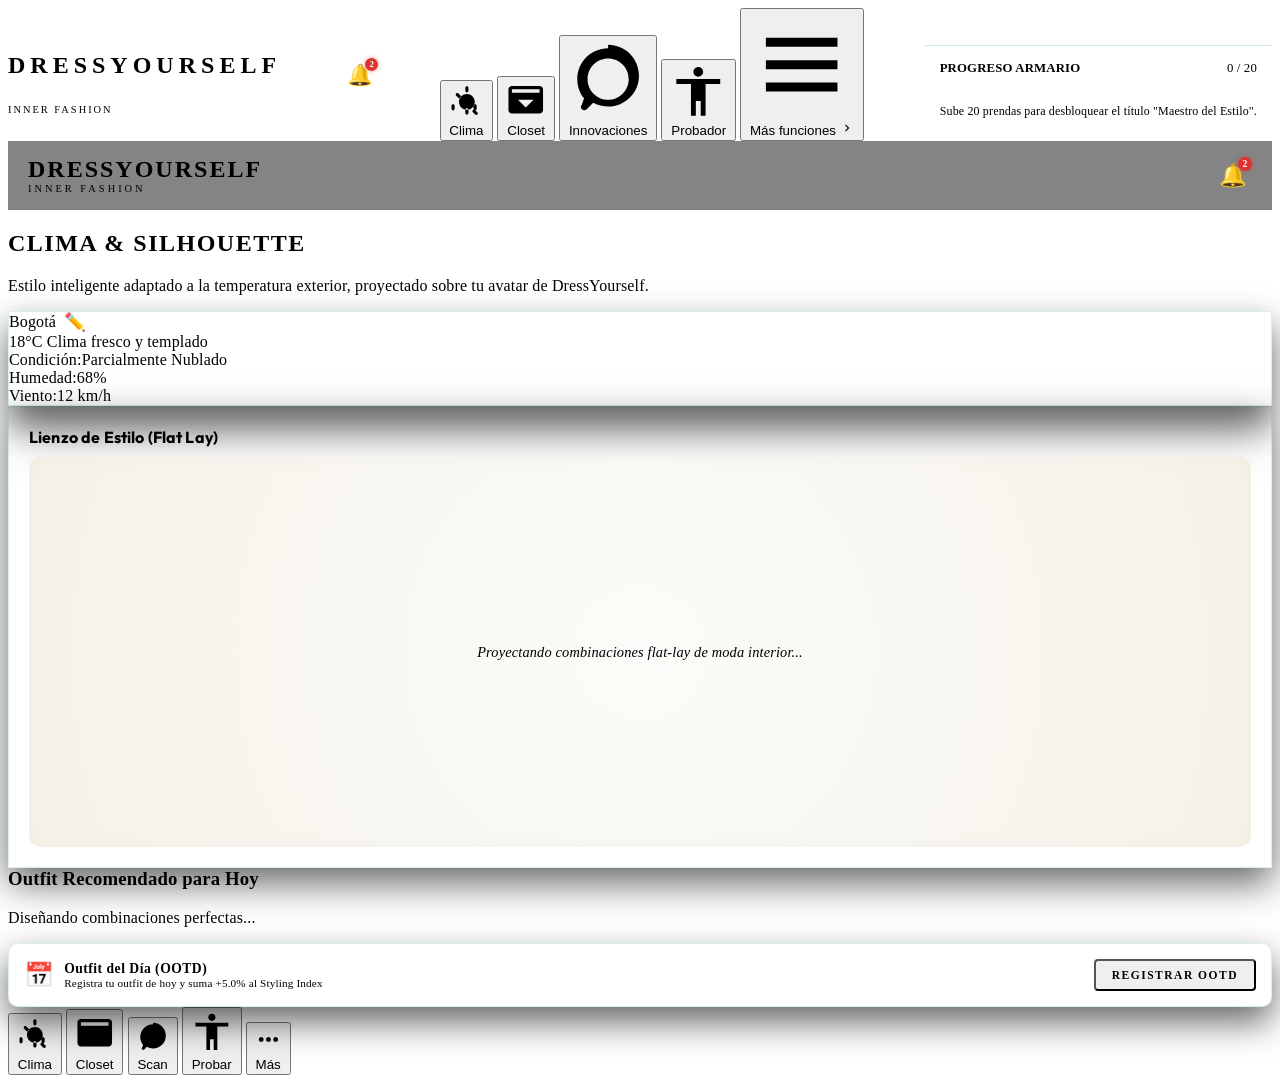
==== commit 94eeb9c9: "feat(v2.1): Backend SOTA, Firebase Auth integration, cloud storage service, background removal, and " ====
--- a/templates/index.html
+++ b/templates/index.html
@@ -18,13 +18,13 @@
             background: var(--glass-bg);
             backdrop-filter: blur(20px) saturate(180%) !important;
             -webkit-backdrop-filter: blur(20px) saturate(180%) !important;
-            border: 1px solid rgba(212, 175, 55, 0.15) !important;
+            border: 1px solid rgba(5, 150, 105, 0.15) !important;
             box-shadow: 0 15px 35px rgba(0, 0, 0, 0.6) !important;
             transition: all 0.35s cubic-bezier(0.16, 1, 0.3, 1) !important;
         }
         .glass-card:hover {
-            border-color: rgba(212, 175, 55, 0.35) !important;
-            box-shadow: 0 20px 45px rgba(212, 175, 55, 0.1), 0 15px 35px rgba(0, 0, 0, 0.7) !important;
+            border-color: rgba(5, 150, 105, 0.35) !important;
+            box-shadow: 0 20px 45px rgba(5, 150, 105, 0.1), 0 15px 35px rgba(0, 0, 0, 0.7) !important;
         }
 
         /* Typography spacing & alignment for luxury brand vibe */
@@ -100,11 +100,11 @@
             transition: transform 0.4s cubic-bezier(0.175, 0.885, 0.32, 1.275) !important;
         }
         .star-rating-icon:hover {
-            text-shadow: 0 0 10px rgba(212, 175, 55, 0.85), 0 0 20px rgba(212, 175, 55, 0.45);
+            text-shadow: 0 0 10px rgba(5, 150, 105, 0.85), 0 0 20px rgba(5, 150, 105, 0.45);
         }
         .star-rating-icon.active-star {
             color: var(--accent-gold) !important;
-            text-shadow: 0 0 8px rgba(212, 175, 55, 0.65);
+            text-shadow: 0 0 8px rgba(5, 150, 105, 0.65);
         }
         .star-elastic-bounce {
             animation: starBounce 0.6s cubic-bezier(0.175, 0.885, 0.32, 1.5) both;
@@ -138,17 +138,17 @@
         @keyframes slotFlashGlow {
             0% {
                 transform: scale(0.95);
-                box-shadow: 0 0 0 rgba(212, 175, 55, 0);
+                box-shadow: 0 0 0 rgba(5, 150, 105, 0);
                 border-color: var(--border-gold);
             }
             30% {
                 transform: scale(1.03);
-                box-shadow: 0 0 15px rgba(212, 175, 55, 0.6);
+                box-shadow: 0 0 15px rgba(5, 150, 105, 0.6);
                 border-color: var(--accent-gold);
             }
             100% {
                 transform: scale(1);
-                box-shadow: 0 0 0 rgba(212, 175, 55, 0);
+                box-shadow: 0 0 0 rgba(5, 150, 105, 0);
                 border-color: var(--border-gold);
             }
         }
@@ -162,15 +162,15 @@
         @keyframes builderSlotGlow {
             0% {
                 transform: translateY(2px);
-                box-shadow: 0 0 0 rgba(212, 175, 55, 0);
+                box-shadow: 0 0 0 rgba(5, 150, 105, 0);
             }
             30% {
                 transform: translateY(-2px);
-                box-shadow: 0 4px 12px rgba(212, 175, 55, 0.4);
+                box-shadow: 0 4px 12px rgba(5, 150, 105, 0.4);
             }
             100% {
                 transform: translateY(0);
-                box-shadow: 0 2px 6px rgba(212, 175, 55, 0.1);
+                box-shadow: 0 2px 6px rgba(5, 150, 105, 0.1);
             }
         }
 
@@ -180,12 +180,12 @@
         }
         .fitting-source-item:hover {
             transform: scale(1.02);
-            border-color: rgba(212, 175, 55, 0.3);
+            border-color: rgba(5, 150, 105, 0.3);
         }
         .fitting-source-item.selected-source-item {
             border-color: var(--accent-gold);
-            background: rgba(212, 175, 55, 0.08);
-            box-shadow: inset 0 0 10px rgba(212, 175, 55, 0.15);
+            background: rgba(5, 150, 105, 0.08);
+            box-shadow: inset 0 0 10px rgba(5, 150, 105, 0.15);
             transform: scale(0.98);
         }
 
@@ -201,11 +201,11 @@
         }
         @keyframes goldGlowPulse {
             0% {
-                box-shadow: 0 0 4px rgba(212, 175, 55, 0.2);
-                border-color: rgba(212, 175, 55, 0.4);
+                box-shadow: 0 0 4px rgba(5, 150, 105, 0.2);
+                border-color: rgba(5, 150, 105, 0.4);
             }
             100% {
-                box-shadow: 0 0 15px rgba(212, 175, 55, 0.85);
+                box-shadow: 0 0 15px rgba(5, 150, 105, 0.85);
                 border-color: var(--accent-gold);
             }
         }
@@ -295,13 +295,13 @@
             color: var(--text-muted);
             border: 1px dashed var(--border-gold);
             border-radius: 12px;
-            background: rgba(212, 175, 55, 0.02);
+            background: rgba(5, 150, 105, 0.02);
             margin: 20px auto;
             max-width: 450px;
             box-shadow: inset 0 0 20px rgba(0, 0, 0, 0.02);
         }
         .empty-state-svg {
-            filter: drop-shadow(0 0 8px rgba(212, 175, 55, 0.25));
+            filter: drop-shadow(0 0 8px rgba(5, 150, 105, 0.25));
             animation: pulseGlow 3s infinite ease-in-out;
         }
         @keyframes pulseGlow {
@@ -314,13 +314,13 @@
             display: flex;
             gap: 8px;
             margin-bottom: 15px;
-            border-bottom: 1px solid rgba(212, 175, 55, 0.1);
+            border-bottom: 1px solid rgba(5, 150, 105, 0.1);
             padding-bottom: 10px;
         }
         .chat-mode-header .gold-btn-outline {
             background: transparent;
             color: var(--text-muted);
-            border: 1px solid rgba(212, 175, 55, 0.25);
+            border: 1px solid rgba(5, 150, 105, 0.25);
             transition: all 0.3s ease;
             flex: 1;
             font-size: 0.75rem;
@@ -334,7 +334,7 @@
             background: var(--accent-gold) !important;
             color: #000 !important;
             border-color: var(--accent-gold) !important;
-            box-shadow: 0 0 10px rgba(212, 175, 55, 0.4) !important;
+            box-shadow: 0 0 10px rgba(5, 150, 105, 0.4) !important;
             font-weight: 600;
         }
         .chat-mode-header .gold-btn-outline:hover:not(.active) {
@@ -346,8 +346,8 @@
             flex-direction: column;
             gap: 6px;
             padding: 10px 15px;
-            background: rgba(212, 175, 55, 0.05);
-            border: 1px solid rgba(212, 175, 55, 0.15);
+            background: rgba(5, 150, 105, 0.05);
+            border: 1px solid rgba(5, 150, 105, 0.15);
             border-radius: 6px;
             margin-bottom: 15px;
             font-family: 'Outfit', sans-serif;
@@ -361,9 +361,9 @@
             margin-bottom: 15px;
         }
         .rpg-option-btn {
-            background: rgba(212, 175, 55, 0.08) !important;
+            background: rgba(5, 150, 105, 0.08) !important;
             color: var(--accent-gold) !important;
-            border: 1px solid rgba(212, 175, 55, 0.3) !important;
+            border: 1px solid rgba(5, 150, 105, 0.3) !important;
             border-radius: 4px;
             padding: 10px 15px;
             font-size: 0.8rem;
@@ -377,7 +377,7 @@
             background: var(--accent-gold) !important;
             color: #000 !important;
             border-color: var(--accent-gold) !important;
-            box-shadow: 0 4px 12px rgba(212, 175, 55, 0.2) !important;
+            box-shadow: 0 4px 12px rgba(5, 150, 105, 0.2) !important;
             transform: translateY(-1px);
         }
         .rpg-option-btn:active {
@@ -387,13 +387,13 @@
         /* Premium Checkout & Styling Index Styles */
         @keyframes premiumGlowPulse {
             0% {
-                box-shadow: 0 0 8px rgba(212, 175, 55, 0.4);
+                box-shadow: 0 0 8px rgba(5, 150, 105, 0.4);
                 background: var(--accent-gold);
                 color: #000;
             }
             100% {
-                box-shadow: 0 0 22px rgba(212, 175, 55, 0.85);
-                background: #ffd700;
+                box-shadow: 0 0 22px rgba(5, 150, 105, 0.85);
+                background: #059669;
                 color: #000;
             }
         }
@@ -407,29 +407,33 @@
         }
         .premium-checkout-btn:hover {
             transform: translateY(-2px);
-            box-shadow: 0 0 25px rgba(212, 175, 55, 0.95) !important;
+            box-shadow: 0 0 25px rgba(5, 150, 105, 0.95) !important;
         }
         .styling-index-widget {
             transition: all 0.3s cubic-bezier(0.16, 1, 0.3, 1);
         }
         .styling-index-widget:hover {
-            border-color: rgba(212, 175, 55, 0.5) !important;
-            box-shadow: 0 12px 35px rgba(212, 175, 55, 0.15), 0 10px 30px rgba(0, 0, 0, 0.6) !important;
+            border-color: rgba(5, 150, 105, 0.5) !important;
+            box-shadow: 0 12px 35px rgba(5, 150, 105, 0.15), 0 10px 30px rgba(0, 0, 0, 0.6) !important;
         }
     </style>
+    <!-- Google Fonts: Modern Sans-Serif Typography Stack (Plus Jakarta Sans, Inter, Outfit) -->
+    <link rel="preconnect" href="https://fonts.googleapis.com">
+    <link rel="preconnect" href="https://fonts.gstatic.com" crossorigin>
+    <link href="https://fonts.googleapis.com/css2?family=Inter:wght@300;400;500;600;700&family=Outfit:wght@300;400;500;600;700&family=Plus+Jakarta+Sans:wght@300;400;500;600;700;800&display=swap" rel="stylesheet">
 </head>
 <body>
-    <!-- ONBOARDING LUXURY JOURNEY (Chanel / Dior Style) -->
+    <!-- ONBOARDING LUXURY JOURNEY (New 4-step) -->
     <div id="onboarding-overlay" class="modal-overlay" style="display:none; justify-content:center; align-items:center; z-index:999999; position:fixed; inset:0; background:#FFFFFF;">
         <style>
             .onboarding-card {
-                max-width: 650px;
+                max-width: 700px;
                 width: 90%;
                 background: #FFFFFF;
                 border: 1px solid var(--border-gold);
                 padding: 40px;
                 border-radius: 16px;
-                box-shadow: 0 25px 60px rgba(0,0,0,0.1), 0 0 40px rgba(212,175,55,0.02);
+                box-shadow: 0 25px 60px rgba(0,0,0,0.1), 0 0 40px rgba(5, 150, 105,0.02);
                 text-align: center;
                 position: relative;
                 overflow: hidden;
@@ -473,24 +477,13 @@
             }
             .onboarding-option:hover {
                 border-color: var(--accent-gold);
-                background: rgba(212, 175, 55, 0.04);
+                background: rgba(5, 150, 105, 0.04);
                 transform: translateY(-2px);
             }
             .onboarding-option.selected {
                 border-color: var(--accent-gold);
-                background: rgba(212, 175, 55, 0.1);
-                box-shadow: 0 0 15px rgba(212, 175, 55, 0.2);
-            }
-            .onboarding-option h4 {
-                font-family: 'Outfit', sans-serif;
-                font-size: 1rem;
-                color: #8a6d1c;
-                margin-bottom: 5px;
-            }
-            .onboarding-option p {
-                font-size: 0.8rem;
-                color: var(--text-secondary);
-                line-height: 1.4;
+                background: rgba(5, 150, 105, 0.1);
+                box-shadow: 0 0 15px rgba(5, 150, 105, 0.2);
             }
             .onboarding-dots {
                 display: flex;
@@ -502,148 +495,182 @@
                 width: 8px;
                 height: 8px;
                 border-radius: 50%;
-                background: rgba(255, 255, 255, 0.2);
+                background: rgba(5, 150, 105, 0.3);
                 transition: all 0.3s ease;
             }
             .onboarding-dot.active {
                 background: var(--accent-gold);
                 transform: scale(1.25);
             }
+            .google-btn {
+                background: white;
+                color: #444;
+                border: 1px solid #ccc;
+                padding: 10px 20px;
+                border-radius: 4px;
+                font-size: 1rem;
+                cursor: pointer;
+                display: flex;
+                align-items: center;
+                justify-content: center;
+                gap: 10px;
+                width: 100%;
+                margin-bottom: 15px;
+            }
+            .interactive-svg-avatar {
+                width: 200px;
+                height: 300px;
+                margin: 0 auto 20px;
+                border: 1px dashed var(--border-gold);
+                border-radius: 12px;
+                position: relative;
+                transition: transform 0.4s cubic-bezier(0.16, 1, 0.3, 1), box-shadow 0.4s cubic-bezier(0.16, 1, 0.3, 1);
+            }
+            .interactive-svg-avatar:hover {
+                transform: translateY(-3px);
+                box-shadow: 0 12px 25px rgba(0, 0, 0, 0.3), 0 0 15px rgba(99, 102, 241, 0.2);
+            }
+            .avatar-part {
+                transition: all 0.3s cubic-bezier(0.16, 1, 0.3, 1);
+            }
+            .measurement-input {
+                width: 100%;
+                margin-top: 5px;
+                accent-color: var(--accent-gold);
+                cursor: pointer;
+            }
         </style>
         
         <div class="onboarding-card">
-            <!-- STEP 0: Welcome screen (luxury brand aesthetics) -->
-            <div class="onboarding-step active" id="ostep-welcome">
-                <div style="font-size: 0.75rem; letter-spacing: 4px; color: var(--text-secondary); text-transform: uppercase; margin-bottom: 15px;">Maison de Mode</div>
-                <h2 class="onboarding-title">DRESSYOURSELF</h2>
-                <div style="width: 40px; height: 1px; background: var(--accent-gold); margin: 15px auto;"></div>
-                <p style="color: var(--text-secondary); font-family: 'Outfit', sans-serif; font-size: 0.95rem; line-height: 1.8; max-width: 450px; margin: 0 auto 35px auto; font-style: italic;">
-                    "Bienvenue al estilismo inteligente de DressYourself. Diseñemos una experiencia a medida, inspirada en las grandes casas de moda de París y Milán."
-                </p>
+            <!-- STEP 1: Autenticación (Google / Email) -->
+            <div class="onboarding-step active" id="ostep-1">
+                <h2 class="onboarding-title">BIENVENIDO</h2>
+                <div class="onboarding-subtitle">Paso 1 de 4: Crea tu cuenta</div>
+                <div style="max-width: 400px; margin: 0 auto;">
+                    <button type="button" class="google-btn" id="btn-google-login" onclick="window.handleGoogleSignIn(event)">
+                        <img src="https://upload.wikimedia.org/wikipedia/commons/5/53/Google_%22G%22_Logo.svg" width="20" height="20" alt="G">
+                        Continuar con Google
+                    </button>
+                    <div style="margin: 15px 0; color: #888;">o ingresa con tu correo</div>
+                    <form id="email-signin-form" onsubmit="event.preventDefault(); window.nextOnboardingStep(2);">
+                        <input type="email" placeholder="Correo Electrónico" class="gold-input" style="margin-bottom: 10px;" required>
+                        <input type="password" placeholder="Contraseña" class="gold-input" style="margin-bottom: 15px;" required>
+                        <button type="submit" class="gold-btn-large" style="width: 100%;">Ingresar</button>
+                    </form>
+                    <button type="button" class="gold-btn-outline" style="width: 100%; margin-top: 10px; font-size: 0.85rem; padding: 10px;" onclick="window.completeOnboarding()">
+                        <span>Explorar App como Invitado</span>
+                    </button>
+                </div>
+            </div>
+
+            <!-- STEP 2: Objetivos (Tarjetas Interactivas) -->
+            <div class="onboarding-step" id="ostep-2">
+                <div class="onboarding-title">TUS OBJETIVOS</div>
+                <div class="onboarding-subtitle">Paso 2 de 4: ¿Qué buscas lograr?</div>
+                <div class="onboarding-grid">
+                    <div class="onboarding-option" onclick="window.selectOnboardingOption('goal', 'Eficiencia', this)">
+                        <h4 style="color: var(--accent-gold); margin-bottom:5px;">Eficiencia</h4>
+                        <p style="font-size: 0.85rem;">Vestirme rápido cada mañana sin pensar demasiado, manteniendo un buen estilo.</p>
+                    </div>
+                    <div class="onboarding-option" onclick="window.selectOnboardingOption('goal', 'Confianza', this)">
+                        <h4 style="color: var(--accent-gold); margin-bottom:5px;">Confianza</h4>
+                        <p style="font-size: 0.85rem;">Sentirme seguro con combinaciones que resalten mis atributos personales.</p>
+                    </div>
+                    <div class="onboarding-option" style="grid-column: span 2;" onclick="window.selectOnboardingOption('goal', 'Sostenibilidad', this)">
+                        <h4 style="color: var(--accent-gold); margin-bottom:5px;">Sostenibilidad</h4>
+                        <p style="font-size: 0.85rem;">Maximizar el uso de mi armario actual y comprar de manera consciente.</p>
+                    </div>
+                </div>
+                <button class="gold-btn" onclick="window.nextOnboardingStep(3)" id="btn-onboarding-next-2">Siguiente</button>
+            </div>
+
+            <!-- STEP 3: Captura de Perfil y Clima -->
+            <div class="onboarding-step" id="ostep-3">
+                <div class="onboarding-title">TU PERFIL</div>
+                <div class="onboarding-subtitle">Paso 3 de 4: Contexto Diario</div>
+                <div style="text-align: left; max-width: 400px; margin: 0 auto 30px;">
+                    <label style="display:block; margin-bottom: 8px; color: var(--accent-gold);">Nombre o Apodo:</label>
+                    <input type="text" id="ob-profile-name" class="gold-input" placeholder="Ej. Alex" style="margin-bottom: 20px;" required oninput="window.checkStep3()">
+                    
+                    <label style="display:block; margin-bottom: 8px; color: var(--accent-gold);">Ciudad Principal (Clima):</label>
+                    <input type="text" id="ob-profile-city" class="gold-input" placeholder="Ej. Bogotá" style="margin-bottom: 10px;" required oninput="window.checkStep3()">
+                    <button class="gold-btn-outline" style="width: 100%; font-size: 0.8rem; padding: 8px;" onclick="window.detectLocationOB()">📍 Detectar mi ubicación</button>
+                </div>
+                <button class="gold-btn" onclick="window.nextOnboardingStep(4)" id="btn-onboarding-next-3" disabled>Siguiente</button>
+            </div>
+
+            <!-- STEP 4: Avatar SVG y Medidas -->
+            <div class="onboarding-step" id="ostep-4">
+                <div class="onboarding-title">TU SILUETA</div>
+                <div class="onboarding-subtitle">Paso 4 de 4: Medidas y Tono de Piel</div>
                 
-                <div class="control-group" style="max-width: 320px; margin: 0 auto 35px auto; text-align: left;">
-                    <label for="onboarding-user-name" style="font-size: 0.75rem; text-transform: uppercase; letter-spacing: 2px; color: var(--accent-gold); margin-bottom: 8px; display: block;">¿Cuál es tu nombre?</label>
-                    <input type="text" id="onboarding-user-name" placeholder="Ej. Jorge Gomez" class="gold-input" style="width: 100%; text-align: center; font-size: 1.1rem; padding: 12px; background: #FFFFFF; border: 1px solid #000000; border-radius: 6px; color:#000000;" required autocomplete="off">
-                </div>
-                
-                <div style="display: flex; gap: 15px; justify-content: center; margin-top: 15px;">
-                    <button class="gold-btn-large" onclick="window.nextOnboardingStep(1)" style="display: inline-flex; align-items: center; gap: 8px; padding: 12px 30px;">
-                        <span>Iniciar Personalización</span>
-                        <svg viewBox="0 0 24 24" style="width: 18px; height: 18px;" fill="currentColor"><path d="M5 13h11.86l-5.43 5.43 1.42 1.42L21.14 12l-8.29-8.29-1.42 1.42L16.86 11H5v2z"/></svg>
-                    </button>
-                    <a href="#" onclick="openAuthModal(event, 'https://github.com/DOMINUSBABEL/Dressyourself/releases/download/v3.0-demo/DEMO%20DY.apk')" class="gold-btn-outline" style="display: inline-flex; align-items: center; gap: 8px; padding: 12px 25px; text-decoration: none; border-radius: 6px; font-weight: 500; font-size: 0.9rem;">
-                        <svg viewBox="0 0 24 24" style="width: 18px; height: 18px;" fill="currentColor"><path d="M19.35 10.04C18.67 6.59 15.64 4 12 4 9.11 4 6.6 5.64 5.35 8.04 2.34 8.36 0 10.91 0 14c0 3.31 2.69 6 6 6h13c2.76 0 5-2.24 5-5 0-2.64-2.05-4.78-4.65-4.96zM17 13l-5 5-5-5h3V9h4v4h3z" fill="currentColor"/></svg>
-                        <span>Descargar APK</span>
-                    </a>
-                </div>
-            </div>
-
-            <!-- STEP 1: Essence (Style Profile) -->
-            <div class="onboarding-step" id="ostep-style">
-                <div class="onboarding-title">TU ESENCIA ESTILÍSTICA</div>
-                <div class="onboarding-subtitle">Paso 1 de 3</div>
-                
-                <div class="onboarding-grid">
-                    <div class="onboarding-option" onclick="window.selectOnboardingOption('style', 'Quiet Luxury')">
-                        <h4>Quiet Luxury</h4>
-                        <p>Minimalismo sofisticado, paletas neutras y marcas discretas pero de altísima calidad.</p>
-                    </div>
-                    <div class="onboarding-option" onclick="window.selectOnboardingOption('style', 'DressYourself')">
-                        <h4>DressYourself Clásico</h4>
-                        <p>Siluetas estructuradas y sastrería a la medida inspirada en Dior y Chanel.</p>
-                    </div>
-                    <div class="onboarding-option" onclick="window.selectOnboardingOption('style', 'Streetwear')">
-                        <h4>Streetwear de Lujo</h4>
-                        <p>Diseño urbano y vanguardista, prendas cómodas y marcas contemporáneas.</p>
-                    </div>
-                    <div class="onboarding-option" onclick="window.selectOnboardingOption('style', 'Avant-Garde')">
-                        <h4>Avant-Garde</h4>
-                        <p>Diseños experimentales, siluetas asimétricas y propuestas disruptivas.</p>
-                    </div>
-                </div>
-                
-                <div class="onboarding-dots">
-                    <div class="onboarding-dot active"></div>
-                    <div class="onboarding-dot"></div>
-                    <div class="onboarding-dot"></div>
-                </div>
-                
-                <button class="gold-btn" onclick="window.nextOnboardingStep(2)" id="btn-onboarding-next-1" disabled style="padding: 10px 25px;">
-                    <span>Siguiente</span>
-                </button>
-            </div>
-
-            <!-- STEP 2: Color Season -->
-            <div class="onboarding-step" id="ostep-color">
-                <div class="onboarding-title">TU PALETA ESTACIONAL</div>
-                <div class="onboarding-subtitle">Paso 2 de 3</div>
-                
-                <div class="onboarding-grid">
-                    <div class="onboarding-option" onclick="window.selectOnboardingOption('color', 'Invierno')">
-                        <h4>Invierno</h4>
-                        <p>Tonos fríos, intensos y de alto contraste (negros, blancos, fucsias, azules eléctricos).</p>
-                    </div>
-                    <div class="onboarding-option" onclick="window.selectOnboardingOption('color', 'Primavera')">
-                        <h4>Primavera</h4>
-                        <p>Tonos cálidos, luminosos y vibrantes (dorado, coral, verde manzana, melocotón).</p>
-                    </div>
-                    <div class="onboarding-option" onclick="window.selectOnboardingOption('color', 'Verano')">
-                        <h4>Verano</h4>
-                        <p>Tonos fríos, suaves y empolvados/pasteles (azul cielo, lavanda, rosa pastel, gris).</p>
-                    </div>
-                    <div class="onboarding-option" onclick="window.selectOnboardingOption('color', 'Otoño')">
-                        <h4>Otoño</h4>
-                        <p>Tonos cálidos, profundos y terrosos (terracota, mostaza, marrón, verde oliva).</p>
-                    </div>
-                </div>
-                
-                <div class="onboarding-dots">
-                    <div class="onboarding-dot"></div>
-                    <div class="onboarding-dot active"></div>
-                    <div class="onboarding-dot"></div>
-                </div>
-                
-                <button class="gold-btn" onclick="window.nextOnboardingStep(3)" id="btn-onboarding-next-2" disabled style="padding: 10px 25px;">
-                    <span>Siguiente</span>
-                </button>
-            </div>
-
-            <!-- STEP 3: Brand Focus -->
-            <div class="onboarding-step" id="ostep-brand">
-                <div class="onboarding-title">FILOSOFÍA DE MARCA</div>
-                <div class="onboarding-subtitle">Paso 3 de 3</div>
-                
-                <div class="onboarding-grid">
-                    <div class="onboarding-option" onclick="window.selectOnboardingOption('brand', 'Dior')">
-                        <h4>Exclusividad Dior</h4>
-                        <p>Elegancia arquitectónica, siluetas atemporales y un toque DressYourself.</p>
-                    </div>
-                    <div class="onboarding-option" onclick="window.selectOnboardingOption('brand', 'Chanel')">
-                        <h4>Elegancia Chanel</h4>
-                        <p>Texturas clásicas, tweed, perlas y sofisticación francesa atemporal.</p>
-                    </div>
-                    <div class="onboarding-option" onclick="window.selectOnboardingOption('brand', 'Zara')">
-                        <h4>Diseño Zara</h4>
-                        <p>Moda urbana de rápida rotación y tendencias contemporáneas internacionales.</p>
-                    </div>
-                    <div class="onboarding-option" onclick="window.selectOnboardingOption('brand', 'Hybrid')">
-                        <h4>Fusión de Lujo</h4>
-                        <p>Una mezcla ecléctica que combina el estilo clásico de DressYourself con streetwear moderno.</p>
+                <div style="display: flex; gap: 30px; justify-content: center; align-items: flex-start; margin-bottom: 30px;">
+                    <!-- SVG Avatar -->
+                    <div class="interactive-svg-avatar" id="avatar-container">
+                        <svg viewBox="0 0 100 200" style="width: 100%; height: 100%; fill: #EAEAEA; stroke: var(--border-gold); cursor: pointer;" id="ob-avatar">
+                            <!-- Cabeza -->
+                            <circle cx="50" cy="30" r="15" class="avatar-part" data-part="head"/>
+                            <!-- Torso (Pecho y Cintura) -->
+                            <path d="M 30 50 Q 50 40 70 50 L 65 90 Q 50 100 35 90 Z" class="avatar-part" data-part="torso" />
+                            <!-- Cadera y Piernas -->
+                            <path d="M 35 90 Q 50 100 65 90 L 70 120 L 55 180 L 45 180 L 30 120 Z" class="avatar-part" data-part="hips"/>
+                            <!-- Brazos -->
+                            <path d="M 30 50 L 15 100 L 25 100 L 35 60" class="avatar-part"/>
+                            <path d="M 70 50 L 85 100 L 75 100 L 65 60" class="avatar-part"/>
+                        </svg>
+                    </div>
+                    
+                    <div style="text-align: left; width: 200px;">
+                        <h4 style="color: var(--accent-gold); margin-bottom: 10px; font-size: 0.9rem;">Medidas (cm)</h4>
+                        <div style="margin-bottom: 10px;">
+                            <label style="font-size: 0.8rem; display: flex; justify-content: space-between;">Pecho: <span id="val-chest">95</span>cm</label>
+                            <input type="range" min="70" max="130" value="95" class="measurement-input" id="measure-chest" oninput="window.updateAvatarShape()">
+                        </div>
+                        <div style="margin-bottom: 10px;">
+                            <label style="font-size: 0.8rem; display: flex; justify-content: space-between;">Cintura: <span id="val-waist">80</span>cm</label>
+                            <input type="range" min="50" max="110" value="80" class="measurement-input" id="measure-waist" oninput="window.updateAvatarShape()">
+                        </div>
+                        <div style="margin-bottom: 20px;">
+                            <label style="font-size: 0.8rem; display: flex; justify-content: space-between;">Cadera: <span id="val-hips">100</span>cm</label>
+                            <input type="range" min="70" max="140" value="100" class="measurement-input" id="measure-hips" oninput="window.updateAvatarShape()">
+                        </div>
+                        
+                        <h4 style="color: var(--accent-gold); margin-bottom: 10px; font-size: 0.9rem;">Tono de Piel</h4>
+                        <div style="display: flex; gap: 8px;">
+                            <div style="width:25px; height:25px; background:#FDE4C8; border-radius:50%; cursor:pointer; border: 2px solid transparent;" onclick="window.selectSkinTone(this, '#FDE4C8')"></div>
+                            <div style="width:25px; height:25px; background:#E5C298; border-radius:50%; cursor:pointer; border: 2px solid transparent;" onclick="window.selectSkinTone(this, '#E5C298')"></div>
+                            <div style="width:25px; height:25px; background:#C68642; border-radius:50%; cursor:pointer; border: 2px solid transparent;" onclick="window.selectSkinTone(this, '#C68642')"></div>
+                            <div style="width:25px; height:25px; background:#8D5524; border-radius:50%; cursor:pointer; border: 2px solid transparent;" onclick="window.selectSkinTone(this, '#8D5524')"></div>
+                            <div style="width:25px; height:25px; background:#3E2723; border-radius:50%; cursor:pointer; border: 2px solid transparent;" onclick="window.selectSkinTone(this, '#3E2723')"></div>
+                        </div>
                     </div>
                 </div>
                 
                 <div class="onboarding-dots">
                     <div class="onboarding-dot"></div>
                     <div class="onboarding-dot"></div>
+                    <div class="onboarding-dot"></div>
                     <div class="onboarding-dot active"></div>
                 </div>
                 
-                <button class="gold-btn-large" onclick="window.completeOnboarding()" id="btn-onboarding-finish" disabled style="padding: 12px 35px; margin: 0 auto; display: inline-flex; align-items: center; gap: 8px;">
-                    <span>Finalizar y Entrar</span>
-                </button>
+                <button class="gold-btn-large" onclick="window.completeOnboarding()" id="btn-onboarding-finish">Finalizar y Entrar</button>
             </div>
         </div>
     </div>
+    
+    <!-- Modal: Previsualización de curaduría de ropa en vivo -->
+    <div id="live-curation-modal" style="display: none; position: fixed; top: 0; left: 0; width: 100vw; height: 100vh; background: rgba(9, 13, 22, 0.9); backdrop-filter: blur(8px); z-index: 9999; justify-content: center; align-items: center; text-align: center; color: white;">
+        <div class="glass-card" style="width: 400px; position: relative;">
+            <button onclick="document.getElementById('live-curation-modal').style.display='none'" style="position: absolute; right: 15px; top: 15px; background: none; border: none; color: #fff; font-size: 1.2rem; cursor: pointer;">✕</button>
+            <h3 style="color: var(--accent-gold); font-family: var(--font-title); margin-bottom: 15px;">Curaduría en Vivo</h3>
+            <div id="curation-animation-area" style="height: 150px; display: flex; align-items: center; justify-content: center; position: relative; margin-bottom: 20px; overflow: hidden; border-radius: 8px; border: 1px solid var(--border-color); background: rgba(0,0,0,0.3);">
+                <span id="curation-spinner" style="font-size: 2rem; display: inline-block; animation: spin 1.5s linear infinite;">🔄</span>
+                <img id="curation-item-img" src="" style="display: none; width: 100px; height: 100px; object-fit: cover; border-radius: 8px; animation: bounceIn 0.6s cubic-bezier(0.16, 1, 0.3, 1);">
+            </div>
+            <p id="curation-status" style="font-size: 0.9rem; color: var(--text-secondary);">Analizando tu armario con Ganchito...</p>
+        </div>
+    </div>
+
 
     <!-- App Container -->
     <div class="app-container">
@@ -662,7 +689,7 @@
                 
                 <!-- Desktop Notifications Dropdown -->
                 <div id="notifications-panel-desktop" class="glass-card" style="display: none; position: absolute; top: 60px; left: 0; width: 260px; padding: 15px; z-index: 999; border: 1px solid var(--border-gold); border-radius: 10px; text-align: left; animation: fadeIn 0.3s ease;">
-                    <div style="display: flex; justify-content: space-between; align-items: center; border-bottom: 1px solid rgba(212,175,55,0.2); padding-bottom: 8px; margin-bottom: 10px;">
+                    <div style="display: flex; justify-content: space-between; align-items: center; border-bottom: 1px solid rgba(5, 150, 105,0.2); padding-bottom: 8px; margin-bottom: 10px;">
                         <strong style="color: #8a6d1c; font-family: var(--font-editorial); font-size: 0.82rem;" id="notif-panel-title-desktop">Notificaciones de Estilo</strong>
                         <span style="font-size: 0.7rem; color: var(--text-muted); cursor: pointer;" onclick="window.clearNotifications()" id="notif-panel-clear-desktop">Limpiar</span>
                     </div>
@@ -697,15 +724,12 @@
                 </button>
 
                 <!-- Collapsible sub-panel container -->
-                <div class="nav-more-panel collapsed" id="desktop-more-panel" style="display: none; flex-direction: column; padding-left: 15px; border-left: 1px solid rgba(212,175,55,0.15); margin-top: 5px; gap: 5px;">
+                <div class="nav-more-panel collapsed" id="desktop-more-panel" style="display: none; flex-direction: column; padding-left: 15px; border-left: 1px solid rgba(5, 150, 105,0.15); margin-top: 5px; gap: 5px;">
                     <button class="nav-btn" data-tab="progreso">
                         <svg viewBox="0 0 24 24" class="nav-icon"><path d="M12 2C6.48 2 2 6.48 2 12s4.48 10 10 10 10-4.48 10-10S17.52 2 12 2zm1 14h-2v-2h2v2zm0-4h-2V7h2v5z" fill="currentColor"/></svg>
                         <span>Progreso y Retos</span>
                     </button>
-                    <button class="nav-btn" data-tab="asistente">
-                        <svg viewBox="0 0 24 24" class="nav-icon"><path d="M12 2C6.48 2 2 6.48 2 12s4.48 10 10 10 10-4.48 10-10S17.52 2 12 2zm1 16h-2v-2h2v2zm1.07-7.75l-.9.92C12.45 11.9 12 12.5 12 14h-2v-.5c0-1.1.45-2.1 1.17-2.83l1.24-1.26c.37-.36.59-.86.59-1.41 0-1.1-.9-2-2-2s-2 .9-2 2H7c0-2.76 2.24-5 5-5s5 2.24 5 5c0 1.04-.42 1.99-1.07 2.75z" fill="currentColor"/></svg>
-                        <span>Asistente</span>
-                    </button>
+
                     <button class="nav-btn" data-tab="boutique">
                         <svg viewBox="0 0 24 24" class="nav-icon"><path d="M20 6h-4V5c0-1.66-1.34-3-3-3s-3 1.34-3 3v1H6c-1.1 0-1.99.9-1.99 2L4 20c0 1.1.9 2 2 2h14c1.1 0 2-.9 2-2V8c0-1.1-.9-2-2-2zm-8-2c.55 0 1 .45 1 1v1h-2V5c0-.55.45-1 1-1zm0 10c-2.76 0-5-2.24-5-5h2c0 1.66 1.34 3 3 3s3-1.34 3-3h2c0 2.76-2.24 5-5 5z" fill="currentColor"/></svg>
                         <span>Boutique</span>
@@ -744,12 +768,24 @@
                     </button>
                 </div>
             </nav>
+            
+            <!-- Gamification Progress Widget -->
+            <div class="gamification-widget" style="margin-top: 30px; padding: 15px; border-top: 1px solid rgba(5, 150, 105,0.2);">
+                <div style="display: flex; justify-content: space-between; align-items: center; margin-bottom: 10px;">
+                    <span style="font-size: 0.8rem; color: var(--accent-gold); font-weight: 600; text-transform: uppercase;">Progreso Armario</span>
+                    <span style="font-size: 0.8rem; color: var(--text-secondary);"><span id="gamification-count">0</span> / 20</span>
+                </div>
+                <div style="width: 100%; background: var(--bg-tertiary); height: 8px; border-radius: 4px; overflow: hidden; margin-bottom: 10px;">
+                    <div id="gamification-bar" style="height: 100%; width: 0%; background: var(--accent-gold); transition: width 0.5s ease;"></div>
+                </div>
+                <p style="font-size: 0.75rem; color: var(--text-muted); margin: 0; line-height: 1.3;">Sube 20 prendas para desbloquear el título "Maestro del Estilo".</p>
+            </div>
         </aside>
 
         <!-- Main Content Area -->
         <main class="main-content">
             <!-- Mobile Header -->
-            <header class="mobile-header" style="position: relative; display: flex; justify-content: space-between; align-items: center; padding: 15px 20px; border-bottom: 1px solid rgba(212,175,55,0.1); background: rgba(10,10,10,0.5); backdrop-filter: blur(10px);">
+            <header class="mobile-header" style="position: relative; display: flex; justify-content: space-between; align-items: center; padding: 15px 20px; border-bottom: 1px solid rgba(5, 150, 105,0.1); background: rgba(10,10,10,0.5); backdrop-filter: blur(10px);">
                 <div style="text-align: left;">
                     <h2 style="margin: 0; font-family: var(--font-editorial); letter-spacing: 2px;">DRESSYOURSELF</h2>
                     <span class="mobile-subtitle" style="font-size: 0.65rem; color: var(--accent-gold); letter-spacing: 3px; display: block;">INNER FASHION</span>
@@ -761,7 +797,7 @@
                 
                 <!-- Notifications Panel (Glassmorphism dropdown) -->
                 <div id="notifications-panel" class="glass-card" style="display: none; position: absolute; top: 65px; right: 20px; width: 280px; padding: 15px; z-index: 999; border: 1px solid var(--border-gold); border-radius: 10px; text-align: left; animation: fadeIn 0.3s ease;">
-                    <div style="display: flex; justify-content: space-between; align-items: center; border-bottom: 1px solid rgba(212,175,55,0.2); padding-bottom: 8px; margin-bottom: 10px;">
+                    <div style="display: flex; justify-content: space-between; align-items: center; border-bottom: 1px solid rgba(5, 150, 105,0.2); padding-bottom: 8px; margin-bottom: 10px;">
                         <strong style="color: #8a6d1c; font-family: var(--font-editorial); font-size: 0.85rem;" id="notif-panel-title">Notificaciones de Estilo</strong>
                         <span style="font-size: 0.7rem; color: var(--text-muted); cursor: pointer;" onclick="window.clearNotifications()" id="notif-panel-clear">Limpiar</span>
                     </div>
@@ -783,16 +819,18 @@
                 <div class="weather-widget glass-card">
                     <div class="weather-info">
                         <div style="display: flex; align-items: center; gap: 8px;">
-                            <div class="weather-city" id="weather-city">Cargando ubicación...</div>
+                            <div class="weather-city" id="weather-city">Bogotá</div>
                             <span id="btn-change-location" style="cursor: pointer; font-size: 1.1rem; color: var(--accent-gold); transition: transform 0.2s;" title="Cambiar ubicación" onmouseover="this.style.transform='scale(1.2)'" onmouseout="this.style.transform='scale(1)'">✏️</span>
                         </div>
                         <div class="weather-temp-desc">
-                            <span class="weather-temp" id="weather-temp">--°C</span>
-                            <span class="weather-desc" id="weather-desc">Analizando condiciones...</span>
+                            <span class="weather-temp" id="weather-temp">18°C</span>
+                            <span class="weather-desc" id="weather-desc">Clima fresco y templado</span>
                         </div>
                     </div>
                     <div class="weather-extra" id="weather-details">
-                        <!-- Filled by JS -->
+                        <div class="weather-extra-item"><span class="weather-extra-label">Condición:</span><span class="weather-extra-val">Parcialmente Nublado</span></div>
+                        <div class="weather-extra-item"><span class="weather-extra-label">Humedad:</span><span class="weather-extra-val">68%</span></div>
+                        <div class="weather-extra-item"><span class="weather-extra-label">Viento:</span><span class="weather-extra-val">12 km/h</span></div>
                     </div>
                 </div>
 
@@ -917,15 +955,15 @@
                     </div>
                     
                     <div style="display: grid; grid-template-columns: repeat(auto-fit, minmax(120px, 1fr)); gap: 15px; margin-bottom: 15px;">
-                        <div style="background: rgba(255,255,255,0.03); border: 1px solid rgba(212,175,55,0.15); padding: 10px; border-radius: 8px; text-align: center;">
+                        <div style="background: rgba(255,255,255,0.03); border: 1px solid rgba(5, 150, 105,0.15); padding: 10px; border-radius: 8px; text-align: center;">
                             <div style="font-size: 0.75rem; color: var(--text-muted); margin-bottom: 5px;">Wardrobe Score</div>
                             <div class="gold-text" id="styling-index-score" style="font-size: 1.4rem; font-weight: bold;">88.5%</div>
                         </div>
-                        <div style="background: rgba(255,255,255,0.03); border: 1px solid rgba(212,175,55,0.15); padding: 10px; border-radius: 8px; text-align: center;">
+                        <div style="background: rgba(255,255,255,0.03); border: 1px solid rgba(5, 150, 105,0.15); padding: 10px; border-radius: 8px; text-align: center;">
                             <div style="font-size: 0.75rem; color: var(--text-muted); margin-bottom: 5px;">Prendas Catalogadas</div>
                             <div id="styling-index-scanned" style="font-size: 1.4rem; font-weight: bold; color: var(--text-primary);">0</div>
                         </div>
-                        <div style="background: rgba(255,255,255,0.03); border: 1px solid rgba(212,175,55,0.15); padding: 10px; border-radius: 8px; text-align: center;">
+                        <div style="background: rgba(255,255,255,0.03); border: 1px solid rgba(5, 150, 105,0.15); padding: 10px; border-radius: 8px; text-align: center;">
                             <div style="font-size: 0.75rem; color: var(--text-muted); margin-bottom: 5px;">Próximo Rango</div>
                             <div id="styling-index-next-rank" style="font-size: 0.85rem; font-weight: 600; color: var(--text-primary); margin-top: 5px;">DressYourself Master</div>
                         </div>
@@ -936,14 +974,14 @@
                             <span>Progreso de Rango</span>
                             <span id="styling-index-progress-pct">0%</span>
                         </div>
-                        <div style="width: 100%; height: 8px; background: rgba(255, 255, 255, 0.1); border-radius: 4px; overflow: hidden; border: 1px solid rgba(212,175,55,0.2);">
+                        <div style="width: 100%; height: 8px; background: rgba(255, 255, 255, 0.1); border-radius: 4px; overflow: hidden; border: 1px solid rgba(5, 150, 105,0.2);">
                             <div id="styling-index-progress-bar" style="width: 0%; height: 100%; background: linear-gradient(90deg, #b8952b, var(--accent-gold)); transition: width 0.5s ease;"></div>
                         </div>
                     </div>
                 </div>
 
                 <!-- Panel de Desafíos Diarios (Daily Fashion Quests) -->
-                <div class="daily-quests-panel glass-card" style="margin: 20px 0; padding: 20px; border: 1px solid rgba(212,175,55,0.25); border-radius: 12px; background: var(--glass-bg); box-shadow: 0 10px 30px rgba(0,0,0,0.5);">
+                <div class="daily-quests-panel glass-card" style="margin: 20px 0; padding: 20px; border: 1px solid rgba(5, 150, 105,0.25); border-radius: 12px; background: var(--glass-bg); box-shadow: 0 10px 30px rgba(0,0,0,0.5);">
                     <div style="display: flex; align-items: center; justify-content: space-between; margin-bottom: 15px; flex-wrap: wrap; gap: 10px;">
                         <div style="display: flex; align-items: center; gap: 10px;">
                             <span style="font-size: 1.5rem; color: var(--accent-gold);">⚡</span>
@@ -952,7 +990,7 @@
                                 <span style="font-size: 0.75rem; color: var(--text-muted);">Completa misiones y gana bonificaciones al Babylon Styling Index</span>
                             </div>
                         </div>
-                        <div class="quest-streak" style="font-size: 0.85rem; color: var(--accent-gold); font-weight: 600; background: rgba(212,175,55,0.1); padding: 4px 10px; border-radius: 20px; border: 1px solid rgba(212,175,55,0.2);">
+                        <div class="quest-streak" style="font-size: 0.85rem; color: var(--accent-gold); font-weight: 600; background: rgba(5, 150, 105,0.1); padding: 4px 10px; border-radius: 20px; border: 1px solid rgba(5, 150, 105,0.2);">
                             🔥 Racha: <span id="quest-streak-count">1</span> día
                         </div>
                     </div>
@@ -962,77 +1000,7 @@
                 </div>
             </section>
 
-            <!-- SECTION 3: ASISTENTE (ISA) -->
-            <section id="asistente" class="tab-content">
-                <div class="section-header">
-                    <h2 class="editorial-title">ISA | Asesora de Estilo Personal</h2>
-                    <p class="section-desc">Asesoría de moda inteligente de DressYourself interactiva a través de preguntas de estilo guiadas.</p>
-                </div>
-
-                <div class="asistente-container glass-card">
-                    <!-- ISA Visual Frame -->
-                    <div class="isa-frame">
-                        <div class="isa-portrait-wrapper">
-                            <!-- ISA Live Character Image -->
-                            <img id="isa-portrait" src="static/proposals/Propuestas de Asistente Personal/Propuesta (Animada )/Propuesta Animada.png" alt="ISA - Asistente de Estilo" onerror="this.onerror=null; this.src='data:image/svg+xml,<svg xmlns=%22http://www.w3.org/2000/svg%22 viewBox=%220 0 200 250%22><rect fill=%22%23121212%22 width=%22200%22 height=%22250%22/><text x=%2250%25%22 y=%2250%25%22 fill=%22%23d4af37%22 font-size=%2240%22 text-anchor=%22middle%22 dy=%22.3em%22>ISA</text></svg>';">
-                            <div class="isa-pulse-ring"></div>
-                        </div>
-                        
-                        <div class="isa-controls">
-                            <!-- Dynamic Hair/Style Selection -->
-                            <div class="control-group">
-                                <label for="isa-look">Estilo de ISA (Look):</label>
-                                <select id="isa-look" class="gold-select">
-                                    <option value="base" selected>Default (Pasarela)</option>
-                                    <option value="castano_corto">Pelo Castaño Corto</option>
-                                    <option value="rojo_corto">Pelo Rojo Corto</option>
-                                    <option value="rojo_largo">Pelo Rojo Largo</option>
-                                    <option value="castano_gafas">Castaño con Gafas</option>
-                                    <option value="castano_medio">Castaño Medio</option>
-                                </select>
-                            </div>
-
-                            <!-- Advisor Personality Tone -->
-                            <div class="control-group">
-                                <label for="personality">Personalidad de ISA:</label>
-                                <select id="personality" class="gold-select">
-                                    <option value="classy" selected>Clásica</option>
-                                    <option value="diva">Diva</option>
-                                    <option value="sarcastic">Sarcástica</option>
-                                    <option value="nervous">Nerviosa</option>
-                                </select>
-                            </div>
-                        </div>
-                    </div>
-
-                    <!-- Conversation bubble & options -->
-                    <div class="chat-area">
-                        <div class="chat-mode-header">
-                            <h4 class="gold-text editorial-title" style="margin: 0; font-size: 0.95rem; font-weight: 700; letter-spacing: 2px;">Sesión de Asesoría Interactiva</h4>
-                        </div>
-                        
-                        <!-- Progress Tracker -->
-                        <div id="rpg-progress-tracker" class="rpg-progress-tracker" style="display: flex;">
-                            <div style="display: flex; justify-content: space-between; align-items: center; margin-bottom: 4px; width: 100%;">
-                                <span class="gold-text" style="font-size: 0.75rem; letter-spacing: 1px; font-weight: 500;">ASISTENCIA DE MODA INTERIOR</span>
-                                <span id="rpg-step-indicator" style="color: var(--text-primary); font-weight: 600; font-size: 0.75rem;">Paso 1 de 3</span>
-                            </div>
-                            <div style="width: 100%; height: 4px; background: rgba(255, 255, 255, 0.1); border-radius: 2px; overflow: hidden;">
-                                <div id="rpg-progress-bar" style="width: 33%; height: 100%; background: var(--accent-gold); transition: width 0.3s ease;"></div>
-                            </div>
-                        </div>
-
-                        <div class="bubble-speech">
-                            <div class="bubble-tail"></div>
-                            <p id="isa-speech">¡Hola! Soy ISA, tu asesora de estilo personal. Comencemos una sesión de asesoría guiada para crear tu próximo gran outfit.</p>
-                        </div>
-
-                        <div id="rpg-options-container" class="rpg-options-container" style="display: flex;">
-                            <!-- Option buttons will be rendered here dynamically -->
-                        </div>
-                    </div>
-                </div>
-            </section>
+            <!-- SECTION 3: ASISTENTE (ELIMINADO) -->
 
             <!-- SECTION 4: INNOVACIONES (ESCÁNER VISIÓN) -->
             <section id="innovaciones" class="tab-content">
@@ -1088,16 +1056,17 @@
                 </div>
 
                 <div class="scanner-container glass-card">
-                    <div class="scanner-upload-box" id="scanner-drop-zone">
-                        <input type="file" id="scanner-file-input" accept="image/*" multiple style="display: none;">
+                    <div class="scanner-upload-box" id="scanner-drop-zone" style="position: relative; cursor: pointer;">
+                        <!-- Native overlay input to guarantee Android WebView file chooser touch triggers -->
+                        <input type="file" id="scanner-file-input" accept="image/*" capture="environment" multiple style="position: absolute; top: 0; left: 0; width: 100%; height: 100%; opacity: 0; cursor: pointer; z-index: 10;">
                         
-                        <div class="upload-placeholder" id="upload-placeholder">
+                        <div class="upload-placeholder" id="upload-placeholder" style="pointer-events: none;">
                             <svg viewBox="0 0 24 24" class="upload-icon"><path d="M19.35 10.04C18.67 6.59 15.64 4 12 4 9.11 4 6.6 5.64 5.35 8.04 2.34 8.36 0 10.91 0 14c0 3.31 2.69 6 6 6h13c2.76 0 5-2.24 5-5 0-2.64-2.05-4.78-4.65-4.96zM14 13v4h-4v-4H7l5-5 5 5h-3z" fill="currentColor"/></svg>
-                            <p class="upload-text-main">Arrastra una o varias imágenes aquí</p>
-                            <p class="upload-text-sub">o haz clic para tomar foto o explorar archivos</p>
-                        </div>
-
-                        <div class="scan-preview-wrapper" id="scan-preview-wrapper" style="display: none; flex-direction: column; width: 100%; align-items: center;">
+                            <p class="upload-text-main">Arrastra o toca para tomar foto o explorar galería</p>
+                            <p class="upload-text-sub">Soporta carga individual o en bloque (múltiples prendas)</p>
+                        </div>
+
+                        <div class="scan-preview-wrapper" id="scan-preview-wrapper" style="display: none; flex-direction: column; width: 100%; align-items: center; position: relative; z-index: 12;">
                             <div id="scan-thumbnails-container" style="display: flex; gap: 10px; overflow-x: auto; width: 100%; padding: 5px; border-bottom: 1px solid var(--border-gold); justify-content: center; min-height: 75px; margin-bottom: 12px; box-sizing: border-box;"></div>
                             <div style="position: relative; width: 100%; display: flex; justify-content: center; align-items: center;">
                                 <img id="scan-preview-img" src="" alt="Prenda a escanear" style="max-height: 250px; object-fit: contain;">
@@ -1107,49 +1076,90 @@
                     </div>
 
                     <div class="scanner-actions">
-                        <button id="btn-scan" class="gold-btn-large" disabled>
-                            <span class="btn-text">Iniciar Escaneo</span>
+                        <button id="btn-scan" class="gold-btn-large">
+                            <span class="btn-text">📷 Tomar Foto o Seleccionar de Galería</span>
                             <div class="spinner-small" style="display: none;"></div>
                         </button>
                     </div>
 
-                    <!-- Results area -->
-                    <div class="scan-results-box glass-card" id="scan-results-box" style="display: none;">
-                        <h3 class="editorial-subtitle gold-text">Análisis de Estilo Completo</h3>
-                        <div class="results-grid">
-                            <div class="result-item" style="grid-column: span 2;">
-                                <label for="edit-res-nombre" class="result-label" style="display: block; margin-bottom: 5px;">Nombre de la Prenda</label>
-                                <input type="text" id="edit-res-nombre" class="gold-input" style="width: 100%; padding: 8px; background: #FFFFFF; color: #000000; border: 1px solid #000000; border-radius: 4px;" placeholder="Ej: Mi Camiseta Favorita">
-                            </div>
+                    <!-- Interactive Garment Labeling & Editing Menu -->
+                    <div class="scan-results-box glass-card" id="scan-results-box" style="display: none; margin-top: 20px; padding: 20px;">
+                        <h3 class="editorial-subtitle gold-text" style="margin-bottom: 15px; text-align: center;">🏷️ Etiquetado y Análisis de Estilo</h3>
+                        <p style="font-size: 0.85rem; color: var(--text-secondary); text-align: center; margin-bottom: 15px;">
+                            Revisa y edita los datos detectados por la IA antes de guardar en tu armario:
+                        </p>
+                        <div class="results-grid" style="display: grid; grid-template-columns: repeat(auto-fit, minmax(220px, 1fr)); gap: 15px;">
+                            <div class="result-item" style="grid-column: 1 / -1;">
+                                <label for="edit-res-nombre" class="result-label" style="display: block; margin-bottom: 5px; font-weight: 600; color: var(--text-primary);">Nombre de la Prenda</label>
+                                <input type="text" id="edit-res-nombre" class="gold-input" style="width: 100%; padding: 10px; background: #FFFFFF; color: #0a251c; border: 1px solid var(--border-gold); border-radius: 6px; font-weight: 500;" placeholder="Ej: Camiseta Verde Menta">
+                            </div>
+                            
                             <div class="result-item">
-                                <span class="result-label">Tipo de Prenda</span>
-                                <strong id="res-tipo" class="result-val">--</strong>
-                            </div>
+                                <label for="edit-res-tipo" class="result-label" style="display: block; margin-bottom: 5px; font-weight: 600; color: var(--text-primary);">Tipo / Categoría</label>
+                                <select id="edit-res-tipo" class="gold-input" style="width: 100%; padding: 10px; background: #FFFFFF; color: #0a251c; border: 1px solid var(--border-gold); border-radius: 6px; font-weight: 500;">
+                                    <option value="superior">Prenda Superior (Camiseta, Blusa, Top)</option>
+                                    <option value="inferior">Prenda Inferior (Jeans, Pantalón, Falda)</option>
+                                    <option value="abrigo">Abrigo / Chaqueta / Blazer</option>
+                                    <option value="calzado">Calzado (Tenis, Botas, Zapatos)</option>
+                                    <option value="accesorio">Accesorio (Gafas, Bolso, Joya)</option>
+                                </select>
+                            </div>
+
                             <div class="result-item">
-                                <span class="result-label">Estilo</span>
-                                <strong id="res-estilo" class="result-val">--</strong>
-                            </div>
+                                <label for="edit-res-estilo" class="result-label" style="display: block; margin-bottom: 5px; font-weight: 600; color: var(--text-primary);">Estilo de Moda</label>
+                                <select id="edit-res-estilo" class="gold-input" style="width: 100%; padding: 10px; background: #FFFFFF; color: #0a251c; border: 1px solid var(--border-gold); border-radius: 6px; font-weight: 500;">
+                                    <option value="Casual">Casual</option>
+                                    <option value="Formal">Formal / Elegante</option>
+                                    <option value="Deportivo">Deportivo</option>
+                                    <option value="Streetwear">Streetwear / Urbano</option>
+                                    <option value="Fiesta">Fiesta / Noche</option>
+                                </select>
+                            </div>
+
                             <div class="result-item">
-                                <span class="result-label">Material</span>
-                                <strong id="res-material" class="result-val">--</strong>
-                            </div>
+                                <label for="edit-res-material" class="result-label" style="display: block; margin-bottom: 5px; font-weight: 600; color: var(--text-primary);">Material / Tela</label>
+                                <select id="edit-res-material" class="gold-input" style="width: 100%; padding: 10px; background: #FFFFFF; color: #0a251c; border: 1px solid var(--border-gold); border-radius: 6px; font-weight: 500;">
+                                    <option value="Algodón">Algodón</option>
+                                    <option value="Lino">Lino</option>
+                                    <option value="Seda">Seda</option>
+                                    <option value="Cuero">Cuero / Gamuza</option>
+                                    <option value="Lana">Lana / Knit</option>
+                                    <option value="Sintético">Sintético / Poliéster</option>
+                                    <option value="Mezclilla">Mezclilla / Denim</option>
+                                </select>
+                            </div>
+
                             <div class="result-item">
-                                <span class="result-label">Paleta de Color</span>
-                                <div id="res-colores" class="color-palette-result">
+                                <label for="edit-res-temp" class="result-label" style="display: block; margin-bottom: 5px; font-weight: 600; color: var(--text-primary);">Clima Recomendado</label>
+                                <select id="edit-res-temp" class="gold-input" style="width: 100%; padding: 10px; background: #FFFFFF; color: #0a251c; border: 1px solid var(--border-gold); border-radius: 6px; font-weight: 500;">
+                                    <option value="Cálido">Cálido (>= 22°C)</option>
+                                    <option value="Templado">Templado (16°C - 21°C)</option>
+                                    <option value="Frío">Frío (<= 15°C)</option>
+                                </select>
+                            </div>
+
+                            <div class="result-item">
+                                <span class="result-label" style="display: block; margin-bottom: 5px; font-weight: 600; color: var(--text-primary);">Paleta de Color</span>
+                                <div id="res-colores" class="color-palette-result" style="display: flex; gap: 8px; align-items: center; min-height: 38px;">
                                     <!-- Filled dynamically -->
                                 </div>
                             </div>
+
                             <div class="result-item">
-                                <span class="result-label">Confianza IA</span>
-                                <strong id="res-confianza" class="result-val">--%</strong>
-                            </div>
-                        </div>
-                        <div class="recommendations-box">
-                            <h4>Combinaciones Recomendadas</h4>
-                            <p id="res-consejo">Cargando sugerencias de estilo...</p>
-                        </div>
-                        <div class="scan-action-save">
-                            <button id="btn-save-scanned" class="gold-btn">Guardar en Closet</button>
+                                <span class="result-label" style="display: block; margin-bottom: 5px; font-weight: 600; color: var(--text-primary);">Confianza IA</span>
+                                <strong id="res-confianza" class="result-val" style="font-size: 1.1rem; color: var(--accent-gold);">--%</strong>
+                            </div>
+                        </div>
+
+                        <div class="recommendations-box" style="margin-top: 15px; padding: 12px; background: rgba(5, 150, 105, 0.08); border-radius: 6px; border: 1px solid var(--border-gold);">
+                            <h4 style="margin: 0 0 5px 0; color: var(--text-primary); font-size: 0.95rem;">✨ Consejos de Combinación</h4>
+                            <p id="res-consejo" style="margin: 0; font-size: 0.85rem; color: var(--text-secondary);">Cargando sugerencias de estilo...</p>
+                        </div>
+
+                        <div class="scan-action-save" style="margin-top: 20px; text-align: center;">
+                            <button id="btn-save-scanned" class="gold-btn-large" style="width: 100%; padding: 14px; font-size: 1.05rem;">
+                                💾 Guardar Prenda en mi Armario
+                            </button>
                         </div>
                     </div>
                 </div>
@@ -1252,7 +1262,7 @@
                                 
                                 <!-- Boutique Checkout Widget / Breakdown Card -->
                                 <div id="boutique-checkout-card" class="checkout-breakdown-card glass-card" style="display: none; margin-top: 15px; padding: 15px; border: 1px solid var(--accent-gold) !important; border-radius: 8px; width: 100%; text-align: left; background: rgba(255, 255, 255, 0.9);">
-                                    <h4 class="gold-text editorial-title" style="margin-top: 0; font-size: 0.9rem; border-bottom: 1px solid rgba(212, 175, 55, 0.2); padding-bottom: 5px; font-weight: 600; letter-spacing: 1px;">ATELIER CHECKOUT</h4>
+                                    <h4 class="gold-text editorial-title" style="margin-top: 0; font-size: 0.9rem; border-bottom: 1px solid rgba(5, 150, 105, 0.2); padding-bottom: 5px; font-weight: 600; letter-spacing: 1px;">ATELIER CHECKOUT</h4>
                                     <div style="display: flex; justify-content: space-between; margin-bottom: 6px; font-size: 0.85rem;">
                                         <span style="color: var(--text-muted);">Precio de Prenda:</span>
                                         <span id="checkout-item-price" style="color: var(--text-primary); font-weight: 500;">$0.00</span>
@@ -1265,12 +1275,12 @@
                                         <span style="color: var(--text-muted);">IVA (19%):</span>
                                         <span id="checkout-item-tax" style="color: var(--text-primary); font-weight: 500;">$0.00</span>
                                     </div>
-                                    <hr style="border: 0; border-top: 1px solid rgba(212, 175, 55, 0.15); margin: 8px 0;">
+                                    <hr style="border: 0; border-top: 1px solid rgba(5, 150, 105, 0.15); margin: 8px 0;">
                                     <div style="display: flex; justify-content: space-between; margin-bottom: 12px; font-size: 0.95rem; font-weight: 600;">
                                         <span class="gold-text">Total:</span>
                                         <span id="checkout-item-total" class="gold-text">$0.00</span>
                                     </div>
-                                    <button class="gold-btn-large premium-checkout-btn" id="btn-premium-checkout" style="width: 100%; border-radius: 4px; box-shadow: 0 0 15px rgba(212, 175, 55, 0.4); animation: premiumGlowPulse 2s infinite alternate ease-in-out;">
+                                    <button class="gold-btn-large premium-checkout-btn" id="btn-premium-checkout" style="width: 100%; border-radius: 4px; box-shadow: 0 0 15px rgba(5, 150, 105, 0.4); animation: premiumGlowPulse 2s infinite alternate ease-in-out;">
                                         Adquirir Atuendo (Babylon Pay)
                                     </button>
                                 </div>
@@ -1369,7 +1379,7 @@
 
                 <!-- Scheduler Dialog (embedded modal) -->
                 <div id="scheduler-modal" class="modal glass-card" style="display: none; position: fixed; top: 50%; left: 50%; transform: translate(-50%, -50%); z-index: 1000; padding: 25px; border-radius: 12px; background: #FFFFFF; border: 1px solid var(--accent-gold); width: 90%; max-width: 500px; box-shadow: 0 10px 40px rgba(0,0,0,0.15);">
-                    <div style="display: flex; justify-content: space-between; align-items: center; margin-bottom: 20px; border-bottom: 1px solid rgba(212,175,55,0.2); padding-bottom: 10px;">
+                    <div style="display: flex; justify-content: space-between; align-items: center; margin-bottom: 20px; border-bottom: 1px solid rgba(5, 150, 105,0.2); padding-bottom: 10px;">
                         <h3 class="gold-text" id="scheduler-modal-title" style="margin: 0; font-family: var(--font-editorial);">Programar Outfit</h3>
                         <button type="button" onclick="closeSchedulerModal()" style="background: none; border: none; color: #000000; font-size: 1.8rem; cursor: pointer; line-height: 1;">&times;</button>
                     </div>
@@ -1462,7 +1472,7 @@
                     </div>
                     <div class="glass-card" style="padding: 15px; text-align: center; border-radius: 8px;">
                         <span style="font-size: 0.75rem; color: var(--text-muted); text-transform: uppercase;">Ahorro Capsule ROI</span>
-                        <h3 id="analytics-roi" style="font-size: 1.3rem; margin: 15px 0 10px 0; color: #ffd700; font-family: var(--font-editorial);">--</h3>
+                        <h3 id="analytics-roi" style="font-size: 1.3rem; margin: 15px 0 10px 0; color: #059669; font-family: var(--font-editorial);">--</h3>
                     </div>
                 </div>
 
@@ -1480,7 +1490,7 @@
                             <h4 class="gold-text" style="font-family: var(--font-editorial); margin-top: 0; margin-bottom: 15px;">Consejo de Compra Inteligente</h4>
                             <p id="analytics-shopping-gaps" style="font-size: 0.8rem; color: var(--text-secondary); line-height: 1.5; margin: 0;"></p>
                         </div>
-                        <div style="background: rgba(212,175,55,0.05); padding: 12px; border-radius: 6px; border: 1px solid rgba(212,175,55,0.15); margin-top: 15px; font-size: 0.75rem;">
+                        <div style="background: rgba(5, 150, 105,0.05); padding: 12px; border-radius: 6px; border: 1px solid rgba(5, 150, 105,0.15); margin-top: 15px; font-size: 0.75rem;">
                             <strong>Armonía de Color:</strong> Tu guardarropa tiene un <span id="analytics-color-harmony" style="color: var(--accent-gold); font-weight: bold;">--%</span> de tonos cálidos compatibles con tu perfil.
                         </div>
                     </div>
@@ -1522,7 +1532,7 @@
                         <!-- Glow pulse border -->
                         <div style="position: absolute; inset: 0; border-radius: 12px; border: 1px solid var(--accent-gold); opacity: 0.2; pointer-events: none;"></div>
 
-                        <div style="display: flex; justify-content: space-between; width: 100%; border-bottom: 1px solid rgba(212,175,55,0.2); padding-bottom: 8px; margin-bottom: 15px;">
+                        <div style="display: flex; justify-content: space-between; width: 100%; border-bottom: 1px solid rgba(5, 150, 105,0.2); padding-bottom: 8px; margin-bottom: 15px;">
                             <strong style="color: var(--text-primary); font-size: 0.85rem; font-family: var(--font-editorial);">Sugerencia "Dress Me"</strong>
                             <span id="shuffle-score-badge" class="capsule-outfit-score-badge">--% Score</span>
                         </div>
@@ -1621,7 +1631,7 @@
                         </div>
 
                         <!-- Mobile App Download -->
-                        <div class="glass-card" style="padding: 24px; border-radius: 12px; border: 1px solid rgba(212,175,55,0.15);">
+                        <div class="glass-card" style="padding: 24px; border-radius: 12px; border: 1px solid rgba(5, 150, 105,0.15);">
                             <h4 class="gold-text" style="font-family: var(--font-editorial); margin-top: 0; margin-bottom: 10px; font-size: 1.15rem;">📲 Aplicación Móvil</h4>
                             <p style="font-size: 0.8rem; color: var(--text-secondary); line-height: 1.5; margin-bottom: 15px;">
                                 Lleva DressYourself contigo. Descarga el APK oficial para instalar el aplicativo de DressYourself directamente en tu dispositivo Android.
@@ -1665,7 +1675,7 @@
 
                     <!-- Monetization card: PRO version without ads -->
                     <div class="glass-card" style="padding: 30px; border-radius: 12px; border: 1px solid var(--border-gold); background: linear-gradient(135deg, #FFFFFF 0%, #EFEFEF 100%); position: relative; overflow: hidden;">
-                        <div style="position: absolute; top: -50px; right: -50px; width: 150px; height: 150px; background: radial-gradient(circle, rgba(212,175,55,0.15) 0%, transparent 70%); pointer-events: none;"></div>
+                        <div style="position: absolute; top: -50px; right: -50px; width: 150px; height: 150px; background: radial-gradient(circle, rgba(5, 150, 105,0.15) 0%, transparent 70%); pointer-events: none;"></div>
                         
                         <div style="font-size: 0.7rem; letter-spacing: 2px; color: var(--accent-gold); text-transform: uppercase; font-weight: bold; margin-bottom: 10px;">EXCLUSIVIDAD TOTAL</div>
                         <h3 style="font-family: var(--font-editorial); font-size: 2rem; margin: 0 0 10px 0; color: #000000;">DressYourself <span class="gold-text">PRO</span></h3>
@@ -1692,7 +1702,7 @@
                             </div>
                         </div>
                         
-                        <div style="display: flex; justify-content: space-between; align-items: center; border-top: 1px solid rgba(212,175,55,0.2); padding-top: 20px; margin-top: 15px;">
+                        <div style="display: flex; justify-content: space-between; align-items: center; border-top: 1px solid rgba(5, 150, 105,0.2); padding-top: 20px; margin-top: 15px;">
                             <div>
                                 <span style="font-size: 1.8rem; font-weight: bold; color: var(--accent-gold);">$9.99</span>
                                 <span style="font-size: 0.8rem; color: var(--text-muted);">/ pago único</span>
@@ -1707,7 +1717,7 @@
                 </div>
 
                 <!-- Mobile App Screenshots Showcase -->
-                <div class="glass-card" style="margin-top: 30px; padding: 30px; border-radius: 12px; border: 1px solid rgba(212,175,55,0.15); width: 100%;">
+                <div class="glass-card" style="margin-top: 30px; padding: 30px; border-radius: 12px; border: 1px solid rgba(5, 150, 105,0.15); width: 100%;">
                     <h4 class="gold-text" style="font-family: var(--font-editorial); margin-top: 0; margin-bottom: 10px; font-size: 1.3rem; text-align: center; letter-spacing: 2px;">📲 VISTAS REALES DE LA APLICACIÓN MÓVIL</h4>
                     <p style="font-size: 0.85rem; color: var(--text-secondary); line-height: 1.6; text-align: center; margin-bottom: 30px; max-width: 600px; margin-left: auto; margin-right: auto;">
                         Explora capturas de pantalla tomadas directamente de la aplicación de Android (compilación APK) en ejecución. Cada pantalla muestra una sección clave del armario virtual y asistente de estilo inteligente.
@@ -1716,7 +1726,7 @@
                     <div style="display: grid; grid-template-columns: repeat(auto-fit, minmax(220px, 1fr)); gap: 20px; margin-top: 20px;">
                         <!-- Card 1: Onboarding -->
                         <div class="screenshot-card" style="background: rgba(0, 0, 0, 0.03); border: 1px solid rgba(0, 0, 0, 0.08); border-radius: 8px; overflow: hidden; display: flex; flex-direction: column; align-items: center; transition: all 0.3s ease;">
-                            <div class="screenshot-wrapper" style="width: 100%; aspect-ratio: 9/16; overflow: hidden; position: relative; border-bottom: 1px solid rgba(212, 175, 55, 0.1);">
+                            <div class="screenshot-wrapper" style="width: 100%; aspect-ratio: 9/16; overflow: hidden; position: relative; border-bottom: 1px solid rgba(5, 150, 105, 0.1);">
                                 <img src="static/images/onboarding.png" alt="Onboarding App" style="width: 100%; height: 100%; object-fit: cover; transition: transform 0.5s ease;" onmouseover="this.style.transform='scale(1.05)'" onmouseout="this.style.transform='scale(1)'">
                             </div>
                             <div style="padding: 15px; text-align: center;">
@@ -1727,7 +1737,7 @@
 
                         <!-- Card 2: Clima -->
                         <div class="screenshot-card" style="background: rgba(0, 0, 0, 0.03); border: 1px solid rgba(0, 0, 0, 0.08); border-radius: 8px; overflow: hidden; display: flex; flex-direction: column; align-items: center; transition: all 0.3s ease;">
-                            <div class="screenshot-wrapper" style="width: 100%; aspect-ratio: 9/16; overflow: hidden; position: relative; border-bottom: 1px solid rgba(212, 175, 55, 0.1);">
+                            <div class="screenshot-wrapper" style="width: 100%; aspect-ratio: 9/16; overflow: hidden; position: relative; border-bottom: 1px solid rgba(5, 150, 105, 0.1);">
                                 <img src="static/images/clima.png" alt="Clima y Siluetas App" style="width: 100%; height: 100%; object-fit: cover; transition: transform 0.5s ease;" onmouseover="this.style.transform='scale(1.05)'" onmouseout="this.style.transform='scale(1)'">
                             </div>
                             <div style="padding: 15px; text-align: center;">
@@ -1738,7 +1748,7 @@
 
                         <!-- Card 3: Closet Grid -->
                         <div class="screenshot-card" style="background: rgba(0, 0, 0, 0.03); border: 1px solid rgba(0, 0, 0, 0.08); border-radius: 8px; overflow: hidden; display: flex; flex-direction: column; align-items: center; transition: all 0.3s ease;">
-                            <div class="screenshot-wrapper" style="width: 100%; aspect-ratio: 9/16; overflow: hidden; position: relative; border-bottom: 1px solid rgba(212, 175, 55, 0.1);">
+                            <div class="screenshot-wrapper" style="width: 100%; aspect-ratio: 9/16; overflow: hidden; position: relative; border-bottom: 1px solid rgba(5, 150, 105, 0.1);">
                                 <img src="static/images/closet_grid.png" alt="Closet Digital App" style="width: 100%; height: 100%; object-fit: cover; transition: transform 0.5s ease;" onmouseover="this.style.transform='scale(1.05)'" onmouseout="this.style.transform='scale(1)'">
                             </div>
                             <div style="padding: 15px; text-align: center;">
@@ -1749,7 +1759,7 @@
 
                         <!-- Card 4: Probador -->
                         <div class="screenshot-card" style="background: rgba(0, 0, 0, 0.03); border: 1px solid rgba(0, 0, 0, 0.08); border-radius: 8px; overflow: hidden; display: flex; flex-direction: column; align-items: center; transition: all 0.3s ease;">
-                            <div class="screenshot-wrapper" style="width: 100%; aspect-ratio: 9/16; overflow: hidden; position: relative; border-bottom: 1px solid rgba(212, 175, 55, 0.1);">
+                            <div class="screenshot-wrapper" style="width: 100%; aspect-ratio: 9/16; overflow: hidden; position: relative; border-bottom: 1px solid rgba(5, 150, 105, 0.1);">
                                 <img src="static/images/probador.png" alt="Probador Virtual App" style="width: 100%; height: 100%; object-fit: cover; transition: transform 0.5s ease;" onmouseover="this.style.transform='scale(1.05)'" onmouseout="this.style.transform='scale(1)'">
                             </div>
                             <div style="padding: 15px; text-align: center;">
@@ -1764,15 +1774,15 @@
         
         <!-- Mobile Bottom Navigation Bar -->
         <nav class="bottom-nav">
-            <button class="bottom-nav-btn active" data-tab="clima">
+            <button class="bottom-nav-btn active" data-tab="clima" onclick="switchTab('clima')">
                 <svg viewBox="0 0 24 24" class="nav-icon"><path d="M12 7c-2.76 0-5 2.24-5 5s2.24 5 5 5 5-2.24 5-5-2.24-5-5-5zm0-5c.55 0 1 .45 1 1v2c0 .55-.45 1-1 1s-1-.45-1-1V3c0-.55.45-1 1-1zm0 14c.55 0 1 .45 1 1v2c0 .55-.45 1-1 1s-1-.45-1-1v-2c0-.55.45-1 1-1zM5.22 6.64c.39-.39 1.02-.39 1.41 0l1.41 1.41c.39.39.39 1.02 0 1.41s-1.02.39-1.41 0L5.22 8.05c-.39-.39-.39-1.02 0-1.41zm10.6 10.6c.39-.39 1.02-.39 1.41 0l1.41 1.41c.39.39.39 1.02 0 1.41s-1.02.39-1.41 0l-1.41-1.41c-.4-.39-.4-1.03 0-1.42zm-12.6-3.8c.55 0 1 .45 1 1v2c0 .55-.45 1-1 1s-1-.45-1-1v-2c0-.55.45-1 1-1zm14 0c.55 0 1 .45 1 1v2c0 .55-.45 1-1 1s-1-.45-1-1v-2c0-.55.45-1 1-1z" fill="currentColor"/></svg>
                 <span>Clima</span>
             </button>
-            <button class="bottom-nav-btn" data-tab="closet">
+            <button class="bottom-nav-btn" data-tab="closet" onclick="switchTab('closet')">
                 <svg viewBox="0 0 24 24" class="nav-icon"><path d="M20 4H4c-1.1 0-2 .9-2 2v12c0 1.1.9 2 2 2h16c1.1 0 2-.9 2-2V6c0-1.1-.9-2-2-2zM4 6h16v2H4V6z" fill="currentColor"/></svg>
                 <span>Closet</span>
             </button>
-            <button class="bottom-nav-btn" data-tab="innovaciones">
+            <button class="bottom-nav-btn" data-tab="innovaciones" onclick="switchTab('innovaciones')">
                 <svg viewBox="0 0 24 24" class="nav-icon"><path d="M12 3c-4.97 0-9 4.03-9 9 0 2.12.74 4.07 1.97 5.61L4.35 19.4c-.39.39-.39 1.02 0 1.41.39.39 1.02.39 1.41 0l1.9-1.9C9.07 19.64 10.47 20 12 20c4.97 0 9-4.03 9-9s-4.03-9-9-9z" fill="currentColor"/></svg>
                 <span>Scan</span>
             </button>
@@ -1790,7 +1800,7 @@
             <!-- Mobile Drawer Overlay Container -->
             <div id="mobile-more-drawer" class="mobile-drawer-overlay" style="display: none; position: fixed; inset: 0; background: rgba(5,5,5,0.7); z-index: 10000; justify-content: flex-end; flex-direction: column;" onclick="window.handleDrawerOverlayClick(event)">
                 <div class="mobile-drawer-content glass-card" style="width: 100%; border-top: 1px solid var(--border-gold); border-radius: 20px 20px 0 0; padding: 20px 20px 40px 20px; transform: translateY(100%); transition: transform 0.3s cubic-bezier(0.16, 1, 0.3, 1);" onclick="event.stopPropagation()">
-                    <div style="display: flex; justify-content: space-between; align-items: center; margin-bottom: 20px; border-bottom: 1px solid rgba(212,175,55,0.15); padding-bottom: 12px;">
+                    <div style="display: flex; justify-content: space-between; align-items: center; margin-bottom: 20px; border-bottom: 1px solid rgba(5, 150, 105,0.15); padding-bottom: 12px;">
                         <span style="font-family: var(--font-editorial); color: #8a6d1c; letter-spacing: 2px; text-transform: uppercase; font-size: 0.9rem;">Más Funciones</span>
                         <button onclick="window.toggleMobileMoreDrawer(event)" style="background: none; border: none; color: var(--text-muted); font-size: 1.5rem; cursor: pointer; padding: 5px;">&times;</button>
                     </div>
@@ -1950,7 +1960,7 @@
                             </select>
                         </div>
                         <!-- Outfit Builder Score & Breakdown -->
-                        <div id="builder-score-container" style="margin-top: 15px; border: 1px solid var(--border-gold); padding: 10px; border-radius: 6px; background: rgba(212, 175, 55, 0.05); display: none;">
+                        <div id="builder-score-container" style="margin-top: 15px; border: 1px solid var(--border-gold); padding: 10px; border-radius: 6px; background: rgba(5, 150, 105, 0.05); display: none;">
                             <div style="display: flex; justify-content: space-between; align-items: center; margin-bottom: 5px;">
                                 <strong class="gold-text" style="font-size: 0.9rem;">Fashion Score de la Combinación:</strong>
                                 <span id="builder-score-pct" style="font-weight: bold; color: var(--text-primary);">0%</span>
@@ -2121,13 +2131,13 @@
     <div id="babylon-pay-overlay" style="display: none; position: fixed; inset: 0; background: rgba(10, 10, 10, 0.96); z-index: 99999; justify-content: center; align-items: center; flex-direction: column; opacity: 0; transition: opacity 0.5s ease;">
         <div id="babylon-pay-particles" style="position: absolute; inset: 0; overflow: hidden; pointer-events: none;"></div>
         <div style="z-index: 2; text-align: center; font-family: 'Outfit', sans-serif;">
-            <div id="babylon-pay-logo" style="font-size: 3rem; color: var(--accent-gold); margin-bottom: 20px; font-weight: 700; letter-spacing: 5px; text-shadow: 0 0 15px rgba(212, 175, 55, 0.5); opacity: 0; transform: scale(0.8); transition: all 0.8s cubic-bezier(0.16, 1, 0.3, 1);">
+            <div id="babylon-pay-logo" style="font-size: 3rem; color: var(--accent-gold); margin-bottom: 20px; font-weight: 700; letter-spacing: 5px; text-shadow: 0 0 15px rgba(5, 150, 105, 0.5); opacity: 0; transform: scale(0.8); transition: all 0.8s cubic-bezier(0.16, 1, 0.3, 1);">
                 BABYLON.IA
             </div>
             <div id="babylon-pay-text" style="font-size: 1.8rem; color: #fff; font-family: var(--font-editorial); letter-spacing: 2px; text-transform: uppercase; margin-bottom: 30px; opacity: 0; transform: translateY(20px); transition: all 0.8s cubic-bezier(0.16, 1, 0.3, 1);">
                 BABYLON.IA Pay: Transacción Exitosa
             </div>
-            <div id="babylon-pay-checkmark" style="width: 80px; height: 80px; border-radius: 50%; border: 3px solid var(--accent-gold); display: inline-flex; justify-content: center; align-items: center; font-size: 3rem; color: var(--accent-gold); opacity: 0; transform: scale(0.5); transition: all 0.8s cubic-bezier(0.175, 0.885, 0.32, 1.275); text-shadow: 0 0 10px var(--accent-gold); box-shadow: 0 0 15px rgba(212, 175, 55, 0.3);">
+            <div id="babylon-pay-checkmark" style="width: 80px; height: 80px; border-radius: 50%; border: 3px solid var(--accent-gold); display: inline-flex; justify-content: center; align-items: center; font-size: 3rem; color: var(--accent-gold); opacity: 0; transform: scale(0.5); transition: all 0.8s cubic-bezier(0.175, 0.885, 0.32, 1.275); text-shadow: 0 0 10px var(--accent-gold); box-shadow: 0 0 15px rgba(5, 150, 105, 0.3);">
                 ✓
             </div>
         </div>
